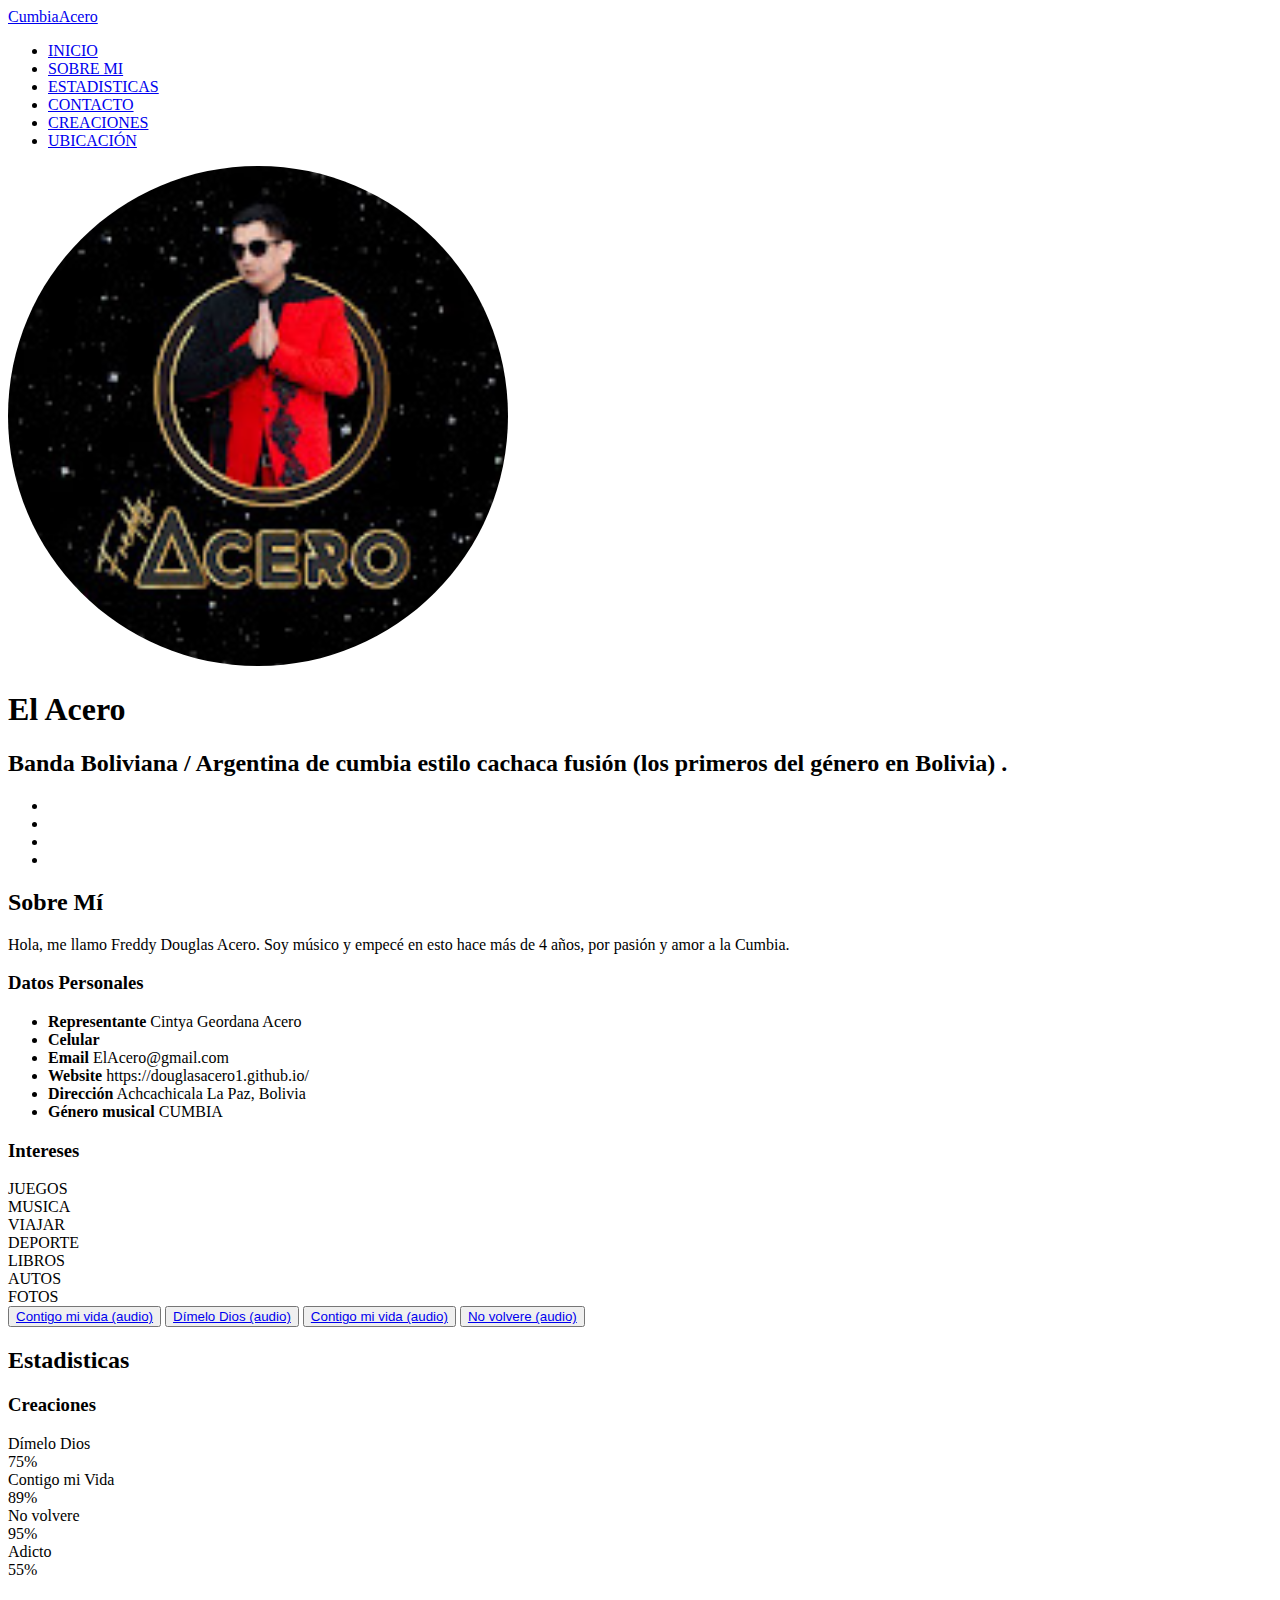
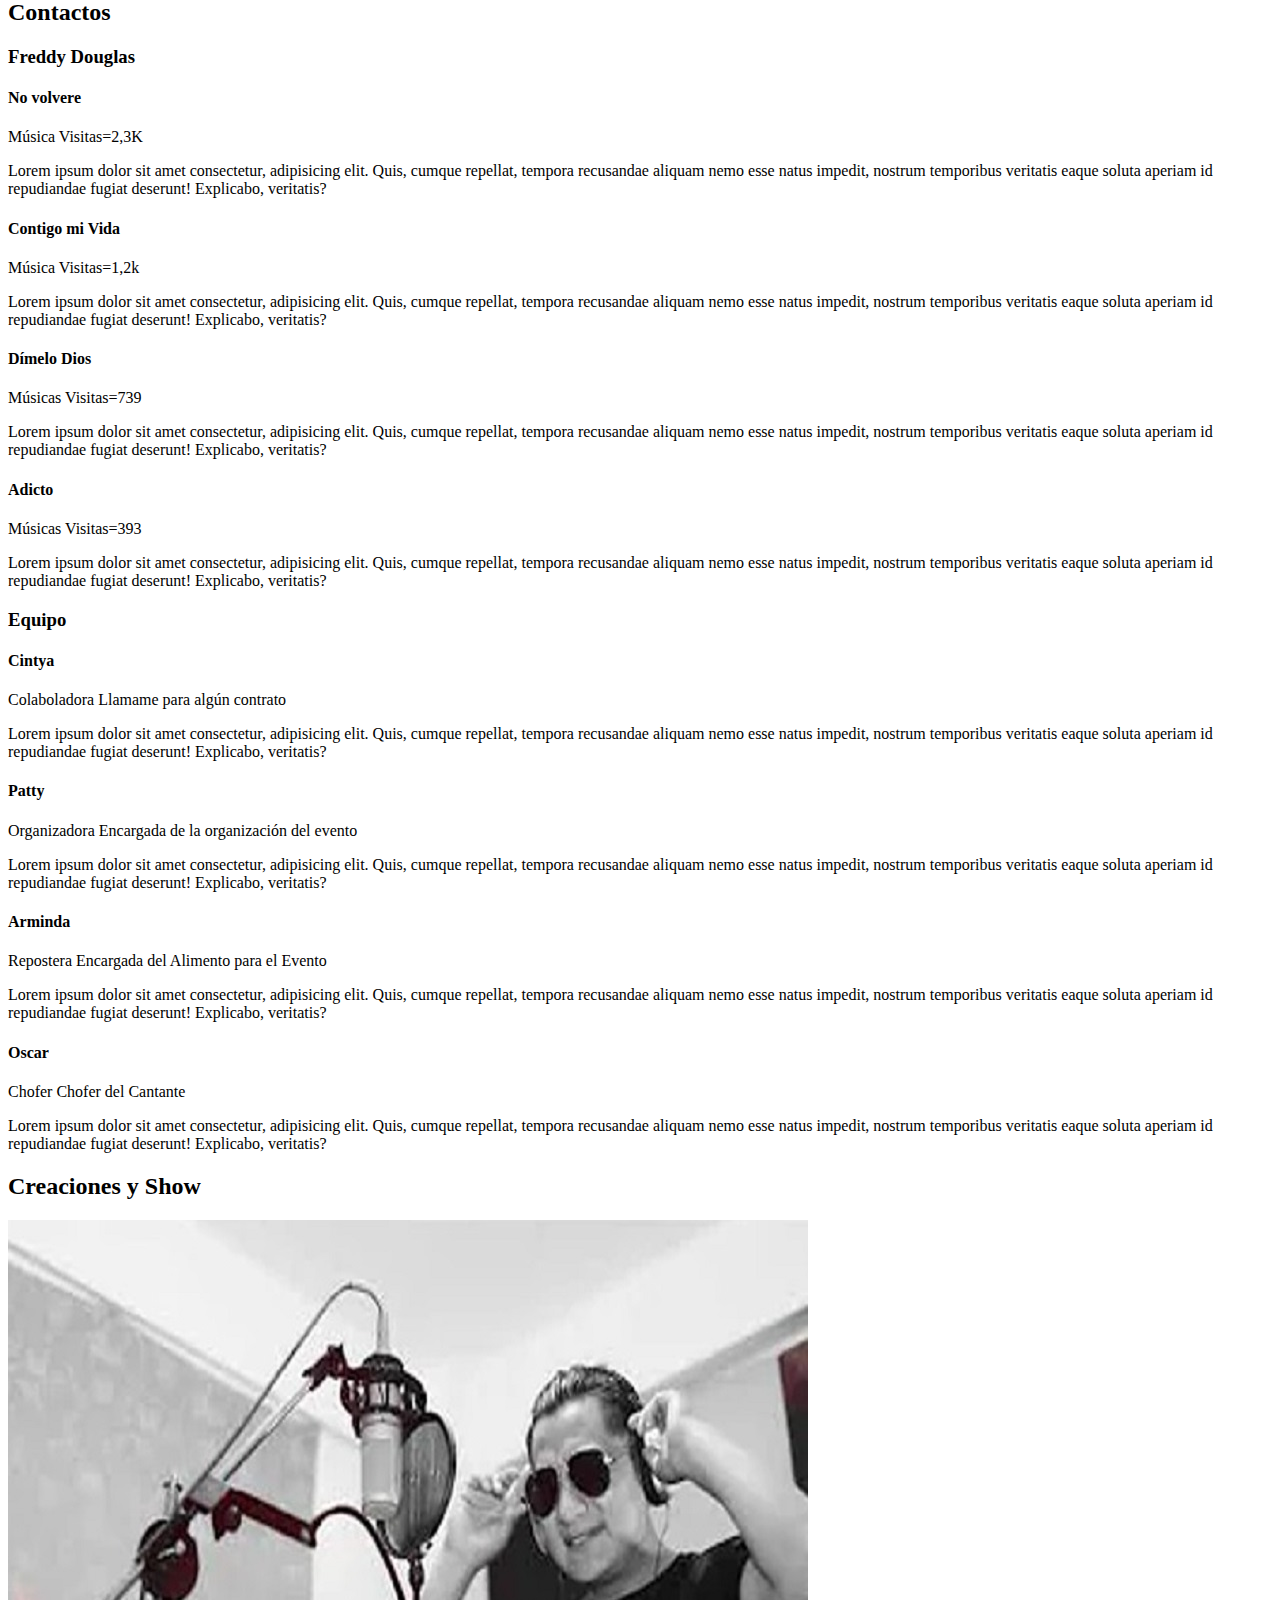
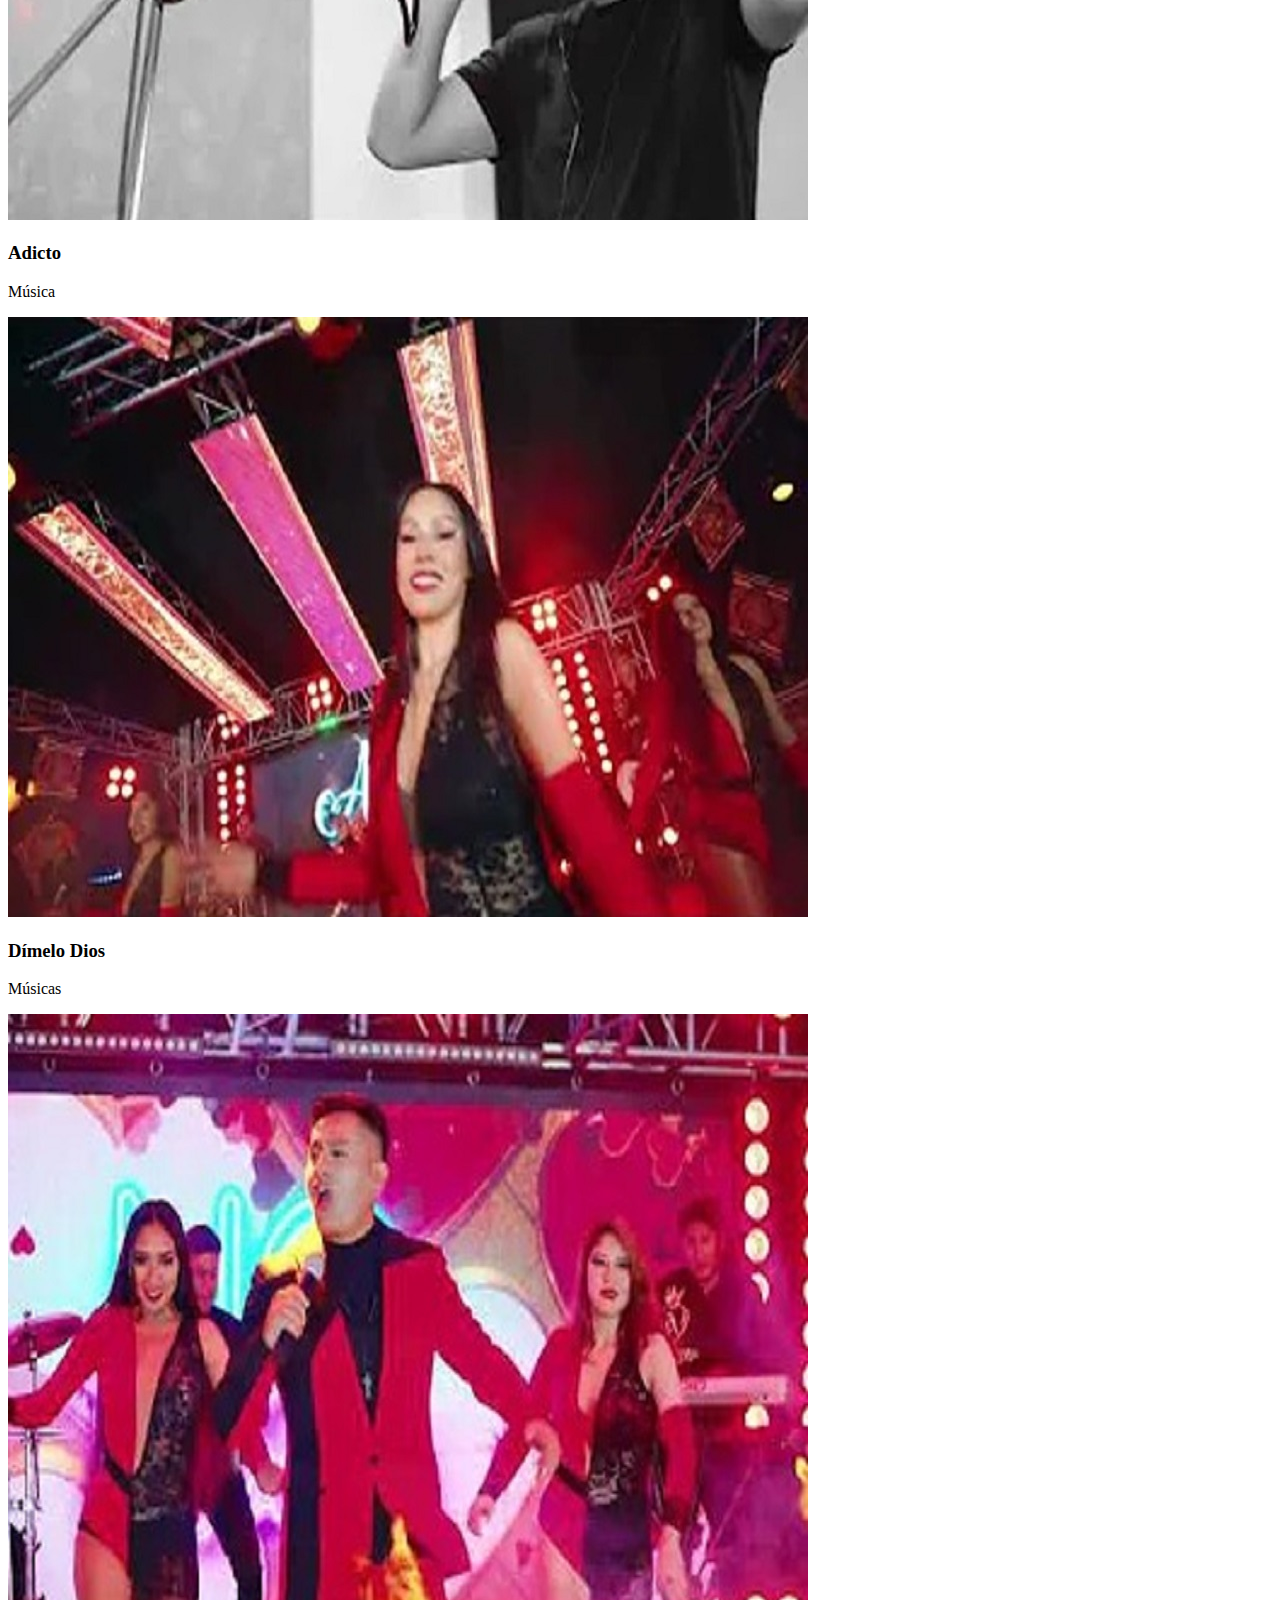
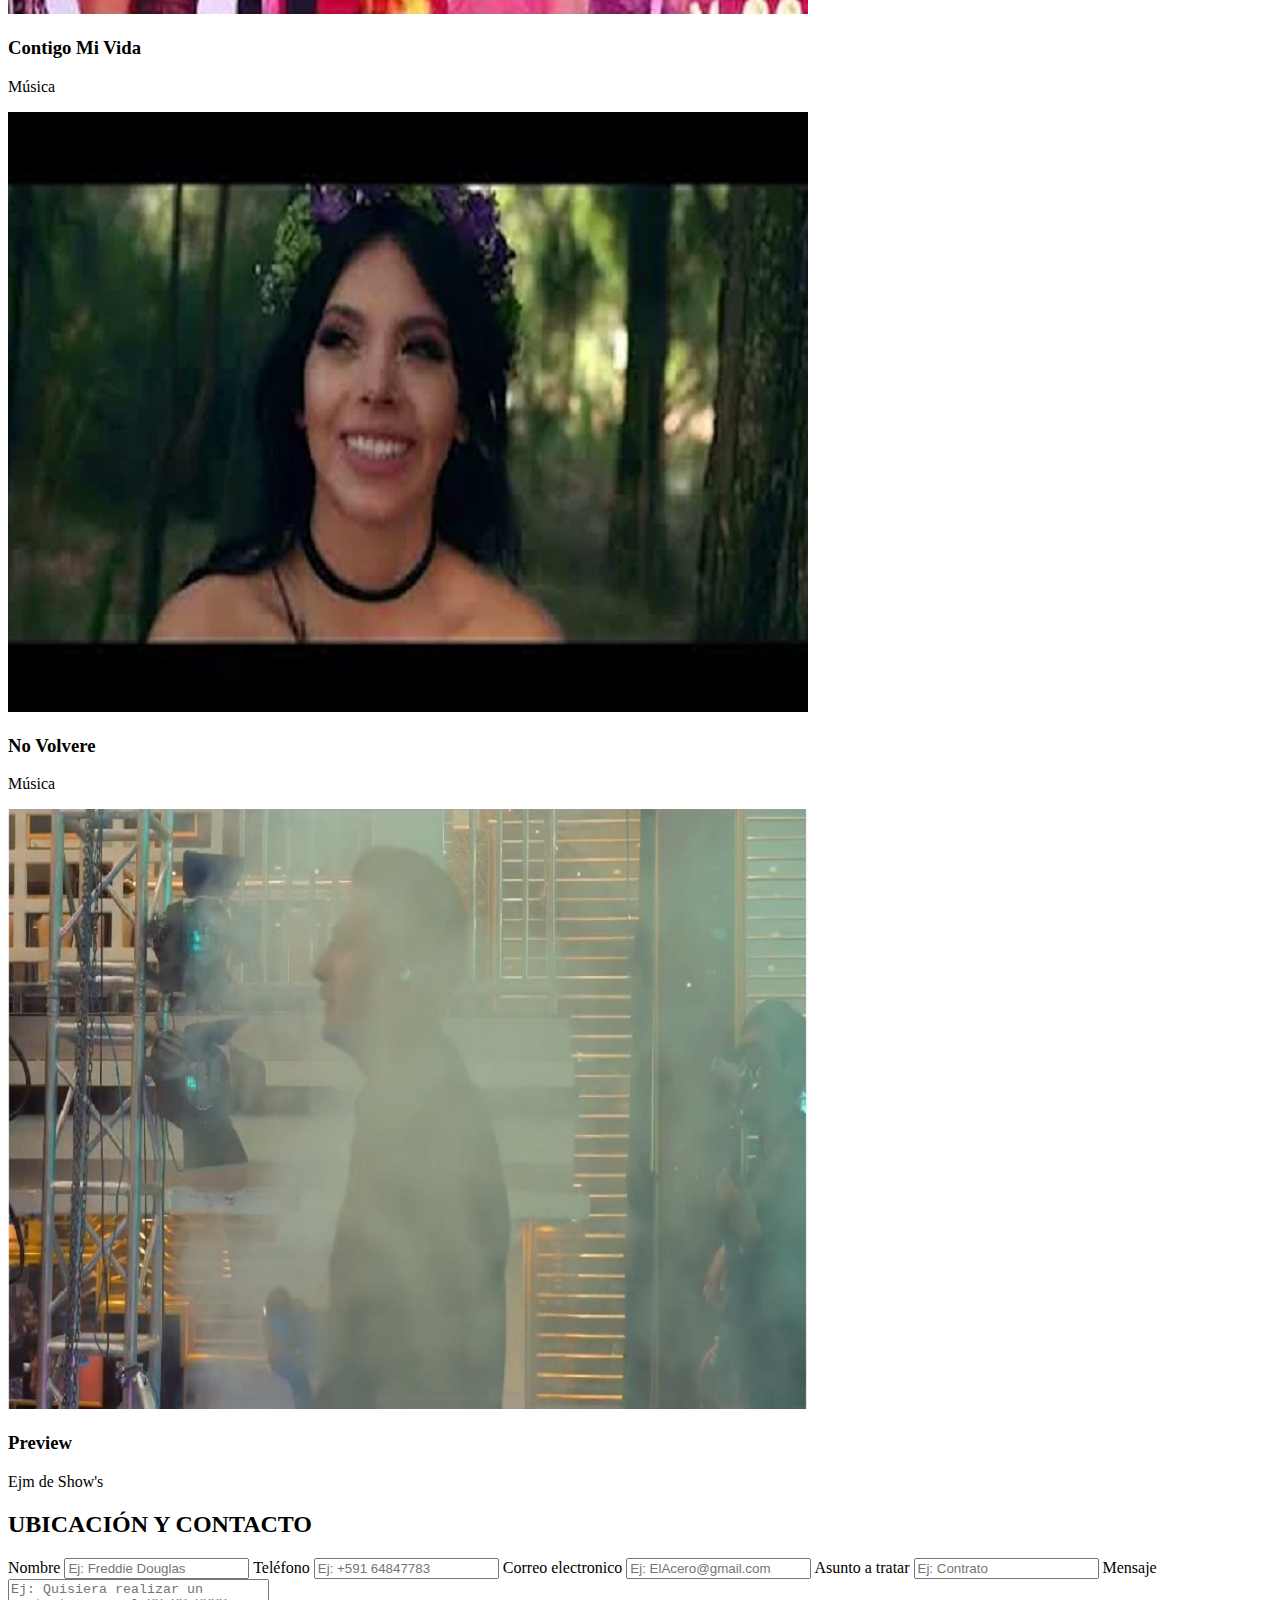
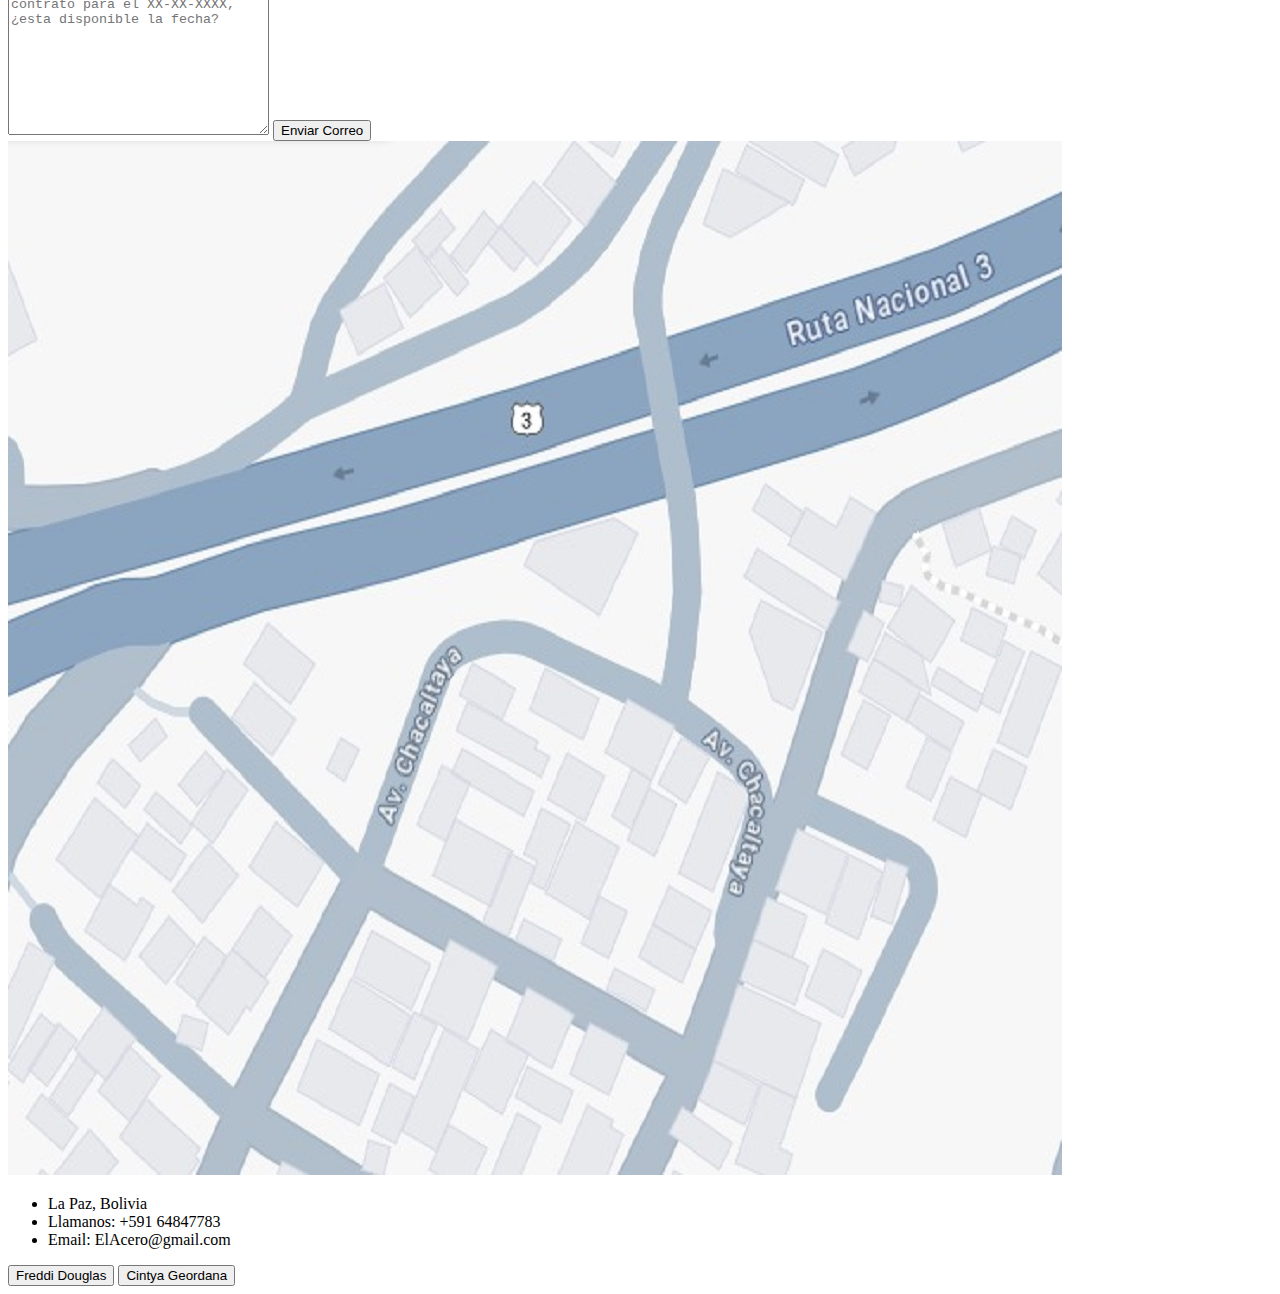
==== index.html @ b6b7508f "Update index.html" ====
<!DOCTYPE html>
<html lang="es">
<head>
    <meta charset="UTF-8">
    <meta http-equiv="X-UA-Compatible" content="IE=edge">
    <meta name="viewport" content="width=device-width, initial-scale=1.0">
    <link rel="stylesheet" href="https://cdnjs.cloudflare.com/ajax/libs/font-awesome/6.1.2/css/all.min.css" integrity="sha512-1sCRPdkRXhBV2PBLUdRb4tMg1w2YPf37qatUFeS7zlBy7jJI8Lf4VHwWfZZfpXtYSLy85pkm9GaYVYMfw5BC1A==" crossorigin="anonymous"referrerpolicy="no-referrer" />
    <title>CumbiaAcero</title>
    <link rel="stylesheet" href="estilos.css">
    <link rel="stylesheet" href="fontawesome/css/all.css">
</head>
<body>
    <!-- MENU ENCABEZADO -->
    <div class="contenedor-header">
        <header>
            <div class="logo">
                <a href="https://www.youtube.com/@freddie-elacero/videos">CumbiaAcero</a>
            </div>
            <nav id="nav">
                <ul>
                    <li><a href="#inicio" onclick="seleccionar()">INICIO</a></li>
                    <li><a href="#sobremi" onclick="seleccionar()">SOBRE MI</a></li>
                    <li><a href="#skills" onclick="seleccionar()">ESTADISTICAS</a></li>
                    <li><a href="#curriculum" onclick="seleccionar()">CONTACTO</a></li>
                    <li><a href="#portfolio" onclick="seleccionar()">CREACIONES</a></li>
                    <li><a href="#contacto" onclick="seleccionar()">UBICACIÓN</a></li>
                </ul>
            </nav>
            <div class="nav-responsive" onclick="mostrarOcultarMenu()">
                <i class="fa-solid fa-bars"></i>
            </div>
        </header>
    </div>

    <!-- SECCION INICIO -->
    <section id="inicio" class="inicio">
        <div class="contenido-banner">
            <div class="contenedor-img">
                <img src="img/acero.png" alt="">
            </div>
            <h1>El Acero</h1>
            <h2>Banda Boliviana / Argentina de cumbia estilo cachaca fusión (los primeros del género en Bolivia) .</h2>
            <div class="redes">
                <ul>
                    <li style="--cl:#ff0095">
                        <a href="https://www.instagram.com/cumbiaacero_grupo_musical?igsh=eHV0cDlzOTNmYm5s"><i class="fa-brands fa-instagram"></i></a>
                    </li>
                    <li style="--cl:#ff0095">
                        <a href="https://www.tiktok.com/@cumbia.acero?_t=8jAmJbeR058&_r=1"><i class="fa-brands fa-tiktok"></i></a>
                    </li>
                    <li style="--cl:#43d854">
                        <a href="https://wa.me/77791250"><i class="fa-brands fa-whatsapp"></i></a>
                    </li>
                    <li style="--cl:#55acee">
                        <a href="https://www.facebook.com/profile.php?id=61555500551900&mibextid=ZbWKwL"><i class="fa-brands fa-facebook-f"></i></a>
                    </li>
                </ul>
            </div>
        </div>
    </section>

    <!-- SECCION SOBRE MI -->
    <section id="sobremi" class="sobremi">
        <div class="contenido-seccion">
            <h2>Sobre Mí</h2>
            <p><span>Hola, me llamo Freddy Douglas Acero.</span> Soy músico y empecé en esto hace más de 4 años, por pasión y amor a la Cumbia.</p>

            <div class="fila">
                <!-- datos personales -->
                <div class="col">
                    <h3>Datos Personales</h3>
                    <ul>
                        <li>
                            <strong>Representante</strong>
                            Cintya Geordana Acero
                        </li>
                        <li>
                            <strong>Celular</strong>
                        </li>
                        <li>
                            <strong>Email</strong>
                            ElAcero@gmail.com
                        </li>
                        <li>
                            <strong>Website</strong>
                            https://douglasacero1.github.io/
                        </li>
                        <li>
                            <strong>Dirección</strong>
                            Achcachicala La Paz, Bolivia
                        </li>
                        <li>
                            <strong>Género musical</strong>
                            <span>CUMBIA</span>
                        </li>
                    </ul>
                </div>

                <!-- intereses -->
                <div class="col">
                    <h3>Intereses</h3>
                    <div class="contenedor-intereses">
                        <div class="interes">
                            <i class="fa-solid fa-gamepad"></i>
                            <span>JUEGOS</span>
                        </div>
                        <div class="interes">
                            <i class="fa-solid fa-headphones"></i>
                            <span>MUSICA</span>
                        </div>
                        <div class="interes">
                            <i class="fa-solid fa-plane"></i>
                            <span>VIAJAR</span>
                        </div>
                        <div class="interes">
                            <i class="fa-solid fa-person-hiking"></i>
                            <span>DEPORTE</span>
                        </div>
                        <div class="interes">
                            <i class="fa-solid fa-book"></i>
                            <span>LIBROS</span>
                        </div>
                        <div class="interes">
                            <i class="fa-solid fa-car"></i>
                            <span>AUTOS</span>
                        </div>
                        <div class="interes">
                            <i class="fa-solid fa-camera"></i>
                            <span>FOTOS</span>
                        </div>
                        
                    </div>
                </div>
            </div>
            <button>
               <a href="audio/ContigoMiVidaMP3.mp3" download="Música_Audio"><span>Contigo mi vida (audio)</span> <i class="fa-solid fa-download"></i>
                <span class="overlay"></span></a>
            </button>
            <button>
                <a href="audio/DímeloDiosMP3.mp3" download="Música_Audio"><span>Dímelo Dios (audio)</span> <i class="fa-solid fa-download"></i>
                 <span class="overlay"></span></a>
             </button>
             <button>
                <a href="audio/ContigoMiVidaMP3.mp3" download="Música_Audio"><span>Contigo mi vida (audio)</span> <i class="fa-solid fa-download"></i>
                 <span class="overlay"></span></a>
             </button>
             <button>
                <a href="audio/No-VolvereMP3.mp3" download="Música_Audio"><span>No volvere (audio)</span> <i class="fa-solid fa-download"></i>
                 <span class="overlay"></span></a>
             </button>
        </div>
    </section>

    <!-- SECCION SKILLS -->
    <section class="skills" id="skills">
        <div class="contenido-seccion">
            <h2>Estadisticas</h2>
            <div class="fila">
                <!-- Technical Skill -->
                <div class="col">
                    <h3>Creaciones</h3>
                    <div class="skill">
                        <span>Dímelo Dios</span>
                        <div class="barra-skill">
                            <div class="progreso">
                                <span>75%</span>
                            </div>
                        </div>
                    </div>
                    <div class="skill">
                        <span>Contigo mi Vida</span>
                        <div class="barra-skill">
                            <div class="progreso">
                                <span>89%</span>
                            </div>
                        </div>
                    </div>
                    <div class="skill">
                        <span>No volvere</span>
                        <div class="barra-skill">
                            <div class="progreso">
                                <span>95%</span>
                            </div>
                        </div>
                    </div>
                    <div class="skill">
                        <span>Adicto</span>
                        <div class="barra-skill">
                            <div class="progreso">
                                <span>55%</span>
                            </div>
                        </div>
                    </div>
                </div>
            </div>
        </div>
    </section>

    <!-- SECCION CURRICULUM -->
    <section id="curriculum" class="curriculum">
        <div class="contenido-seccion">
            <h2>Contactos</h2>
            <div class="fila">
                <div class="col izquierda">
                    <h3>Freddy Douglas</h3>
                    <div class="item izq">
                        <h4>No volvere</h4>
                        <span class="casa">Música</span>
                        <span class="fecha">Visitas=2,3K</span>
                        <p>Lorem ipsum dolor sit amet consectetur, adipisicing elit. Quis, cumque repellat, tempora recusandae aliquam nemo esse natus impedit, nostrum temporibus veritatis eaque soluta aperiam id repudiandae fugiat deserunt! Explicabo, veritatis?</p>
                        <div class="conectori">
                            <div class="circuloi"></div>
                        </div>
                    </div>
                    <div class="item izq">
                        <h4>Contigo mi Vida</h4>
                        <span class="casa">Música</span>
                        <span class="fecha">Visitas=1,2k</span>
                        <p>Lorem ipsum dolor sit amet consectetur, adipisicing elit. Quis, cumque repellat, tempora recusandae aliquam nemo esse natus impedit, nostrum temporibus veritatis eaque soluta aperiam id repudiandae fugiat deserunt! Explicabo, veritatis?</p>
                        <div class="conectori">
                            <div class="circuloi"></div>
                        </div>
                    </div>
                    <div class="item izq">
                        <h4>Dímelo Dios</h4>
                        <span class="casa">Músicas</span>
                        <span class="fecha">Visitas=739</span>
                        <p>Lorem ipsum dolor sit amet consectetur, adipisicing elit. Quis, cumque repellat, tempora recusandae aliquam nemo esse natus impedit, nostrum temporibus veritatis eaque soluta aperiam id repudiandae fugiat deserunt! Explicabo, veritatis?</p>
                        <div class="conectori">
                            <div class="circuloi"></div>
                        </div>
                    </div>
                    <div class="item izq">
                        <h4>Adicto</h4>
                        <span class="casa">Músicas</span>
                        <span class="fecha">Visitas=393</span>
                        <p>Lorem ipsum dolor sit amet consectetur, adipisicing elit. Quis, cumque repellat, tempora recusandae aliquam nemo esse natus impedit, nostrum temporibus veritatis eaque soluta aperiam id repudiandae fugiat deserunt! Explicabo, veritatis?</p>
                        <div class="conectori">
                            <div class="circuloi"></div>
                        </div>
                    </div>
                </div>

                <div class="col derecha">
                    <h3>Equipo</h3>
                    <div class="item der">
                        <h4>Cintya</h4>
                        <span class="casa">Colaboladora</span>
                        <span class="fecha">Llamame para algún contrato</span>
                        <p>Lorem ipsum dolor sit amet consectetur, adipisicing elit. Quis, cumque repellat, tempora recusandae aliquam nemo esse natus impedit, nostrum temporibus veritatis eaque soluta aperiam id repudiandae fugiat deserunt! Explicabo, veritatis?</p>
                        <div class="conectord">
                            <div class="circulod"></div>
                        </div>
                    </div>
                    <div class="item der">
                        <h4>Patty</h4>
                        <span class="casa">Organizadora</span>
                        <span class="fecha">Encargada de la organización del evento</span>
                        <p>Lorem ipsum dolor sit amet consectetur, adipisicing elit. Quis, cumque repellat, tempora recusandae aliquam nemo esse natus impedit, nostrum temporibus veritatis eaque soluta aperiam id repudiandae fugiat deserunt! Explicabo, veritatis?</p>
                        <div class="conectord">
                            <div class="circulod"></div>
                        </div>
                    </div>
                    <div class="item der">
                        <h4>Arminda</h4>
                        <span class="casa">Repostera</span>
                        <span class="fecha">Encargada del Alimento para el Evento</span>
                        <p>Lorem ipsum dolor sit amet consectetur, adipisicing elit. Quis, cumque repellat, tempora recusandae aliquam nemo esse natus impedit, nostrum temporibus veritatis eaque soluta aperiam id repudiandae fugiat deserunt! Explicabo, veritatis?</p>
                        <div class="conectord">
                            <div class="circulod"></div>
                        </div>
                    </div>
                    <div class="item der">
                        <h4>Oscar</h4>
                        <span class="casa">Chofer</span>
                        <span class="fecha">Chofer del Cantante</span>
                        <p>Lorem ipsum dolor sit amet consectetur, adipisicing elit. Quis, cumque repellat, tempora recusandae aliquam nemo esse natus impedit, nostrum temporibus veritatis eaque soluta aperiam id repudiandae fugiat deserunt! Explicabo, veritatis?</p>
                        <div class="conectord">
                            <div class="circulod"></div>
                        </div>
                    </div>
                </div>
            </div>
        </div>
    </section>

    <!-- SECCION PORTFOLIO -->
    <section id="portfolio" class="portfolio">
        <div class="contenido-seccion">
            <h2>Creaciones y Show</h2>
            <div class="galeria">
                <div class="proyecto">
                    <img src="img/G1.jpeg" alt="">
                    <div class="overlay">
                        <h3>Adicto</h3>
                        <p>Música</p>
                    </div>
                </div>
                <div class="proyecto">
                    <img src="img/G2.jpeg" alt="">
                    <div class="overlay">
                        <h3>Dímelo Dios</h3>
                        <p>Músicas</p>
                    </div>
                </div>
                <div class="proyecto">
                    <img src="img/G3.jpeg" alt="">
                    <div class="overlay">
                        <h3>Contigo Mi Vida</h3>
                        <p>Música</p>
                    </div>
                </div>
                <div class="proyecto">
                    <img src="img/G4.jpeg" alt="">
                    <div class="overlay">
                        <h3>No Volvere</h3>
                        <p>Música</p>
                    </div>
                </div>
                <div class="proyecto">
                    <img src="img/G5.jpeg" alt="">
                    <div class="overlay">
                        <h3>Preview</h3>
                        <p>Ejm de Show's</p>
                    </div>
                </div>
            </div>
        </div>
    </section>

    <!-- SECCION CONTACTO -->
    <section id="contacto" class="contacto">
        <div class="contenido-seccion">
            <h2>UBICACIÓN Y CONTACTO</h2>
            <div class="fila">
                <!-- Formulario -->
                        <form action="https://formsubmit.co/bismarott1029@gmail.com" method="POST" class="col">
                            <label for="name">Nombre</label>
                            <input type="text" placeholder="Ej: Freddie Douglas" name="name">

                            <label for="name">Teléfono</label>
                            <input type="text" placeholder="Ej: +591 64847783" name="phone">

                            <label for="name">Correo electronico</label>
                            <input type="text" placeholder="Ej: ElAcero@gmail.com" name="gmail">

                            <label for="name">Asunto a tratar</label>
                            <input type="text" placeholder="Ej: Contrato" name="asunto">

                            <label for="name">Mensaje</label>
                            <textarea name="texy" id="" cols="30" rows="10" placeholder="Ej: Quisiera realizar un contrato para el XX-XX-XXXX, ¿esta disponible la fecha?"></textarea>
                            <button>
                                <Span>Enviar Correo</Span><i class="fa-solid fa-paper-plane"></i>
                                <span class="overlay"></span>
                            </button>
                        </form>
                       
                <!-- Mapa -->
                <div class="col">
                    <img src="img/ubicacion.jpeg" alt="">
                    <div class="info">
                        <ul>
                            <li>
                                <i class="fa-solid fa-location-dot"></i>
                                La Paz, Bolivia
                            </li>
                            <li>
                                <i class="fa-solid fa-mobile-screen"></i>
                                Llamanos: +591 64847783
                            </li>
                            <li>
                                <i class="fa-solid fa-envelope"></i>
                                Email: ElAcero@gmail.com
                            </li>
                        </ul>
                    </div>
                </div>
            </div>
        </div>
    </section>

    <!-- footer -->
    <footer>
        <a href="#inicio" class="arriba">
            <i class="fa-solid fa-angles-up"></i>
        </a>
        <div class="redes2">
  <!--   <button style="--clr:#EA00FF"><span>Button</span><i></i></button> -->
  <!-- <button style="--clr:#FFF01F"><span>Button</span><i></i></button> -->
  <!-- <button style="--clr:#7FFF00"><span>Button</span><i></i></button> -->
  <!-- <button style="--clr:#FF5E00"><span>Button</span><i></i></button> -->
  <button style="--clr:#39FF14"><span>Freddi Douglas</span><i><a href="https://wa.me/59164847783"></a></i></button>
  <!-- <button style="--clr:#FF3131"><span>Button</span><i></i></button> -->
  <!-- <button style="--clr:#1F51FF"><span>Button</span><i></i></button> -->
  <button style="--clr:#FF44CC"><span>Cintya Geordana</span><i><a href="https://wa.me/59177791250"></a></i></button>
  <!-- <button style="--clr:#BC13FE"><span>Button</span><i></i></button> -->
  <!-- <button style="--clr:#E7EE4F"><span>Button</span><i></i></button> -->
  <!-- <button style="--clr:#FF1493"><span>Button</span><i></i></button> -->
  <!-- <button style="--clr:#CCFF00"><span>Button</span><i></i></button> -->
    </footer>

    <script src="script.js"></script>
</body>
</html>
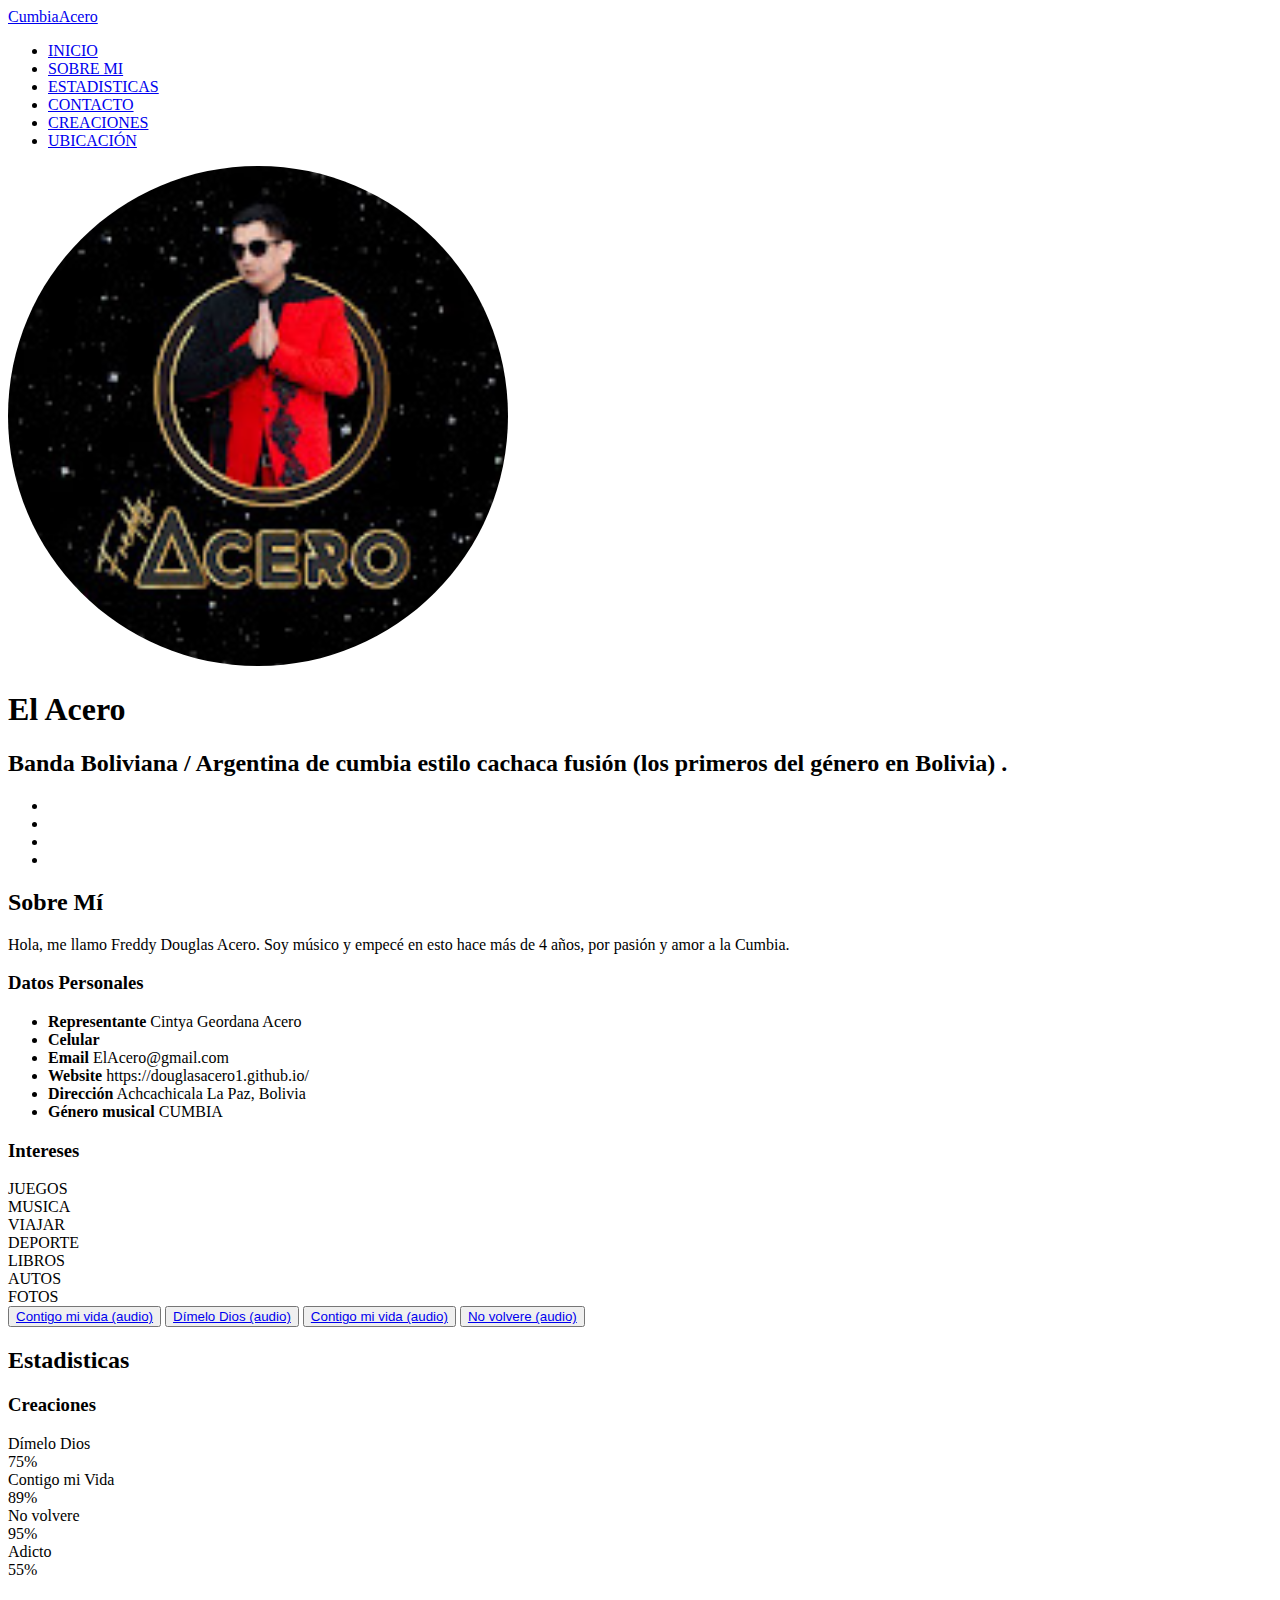
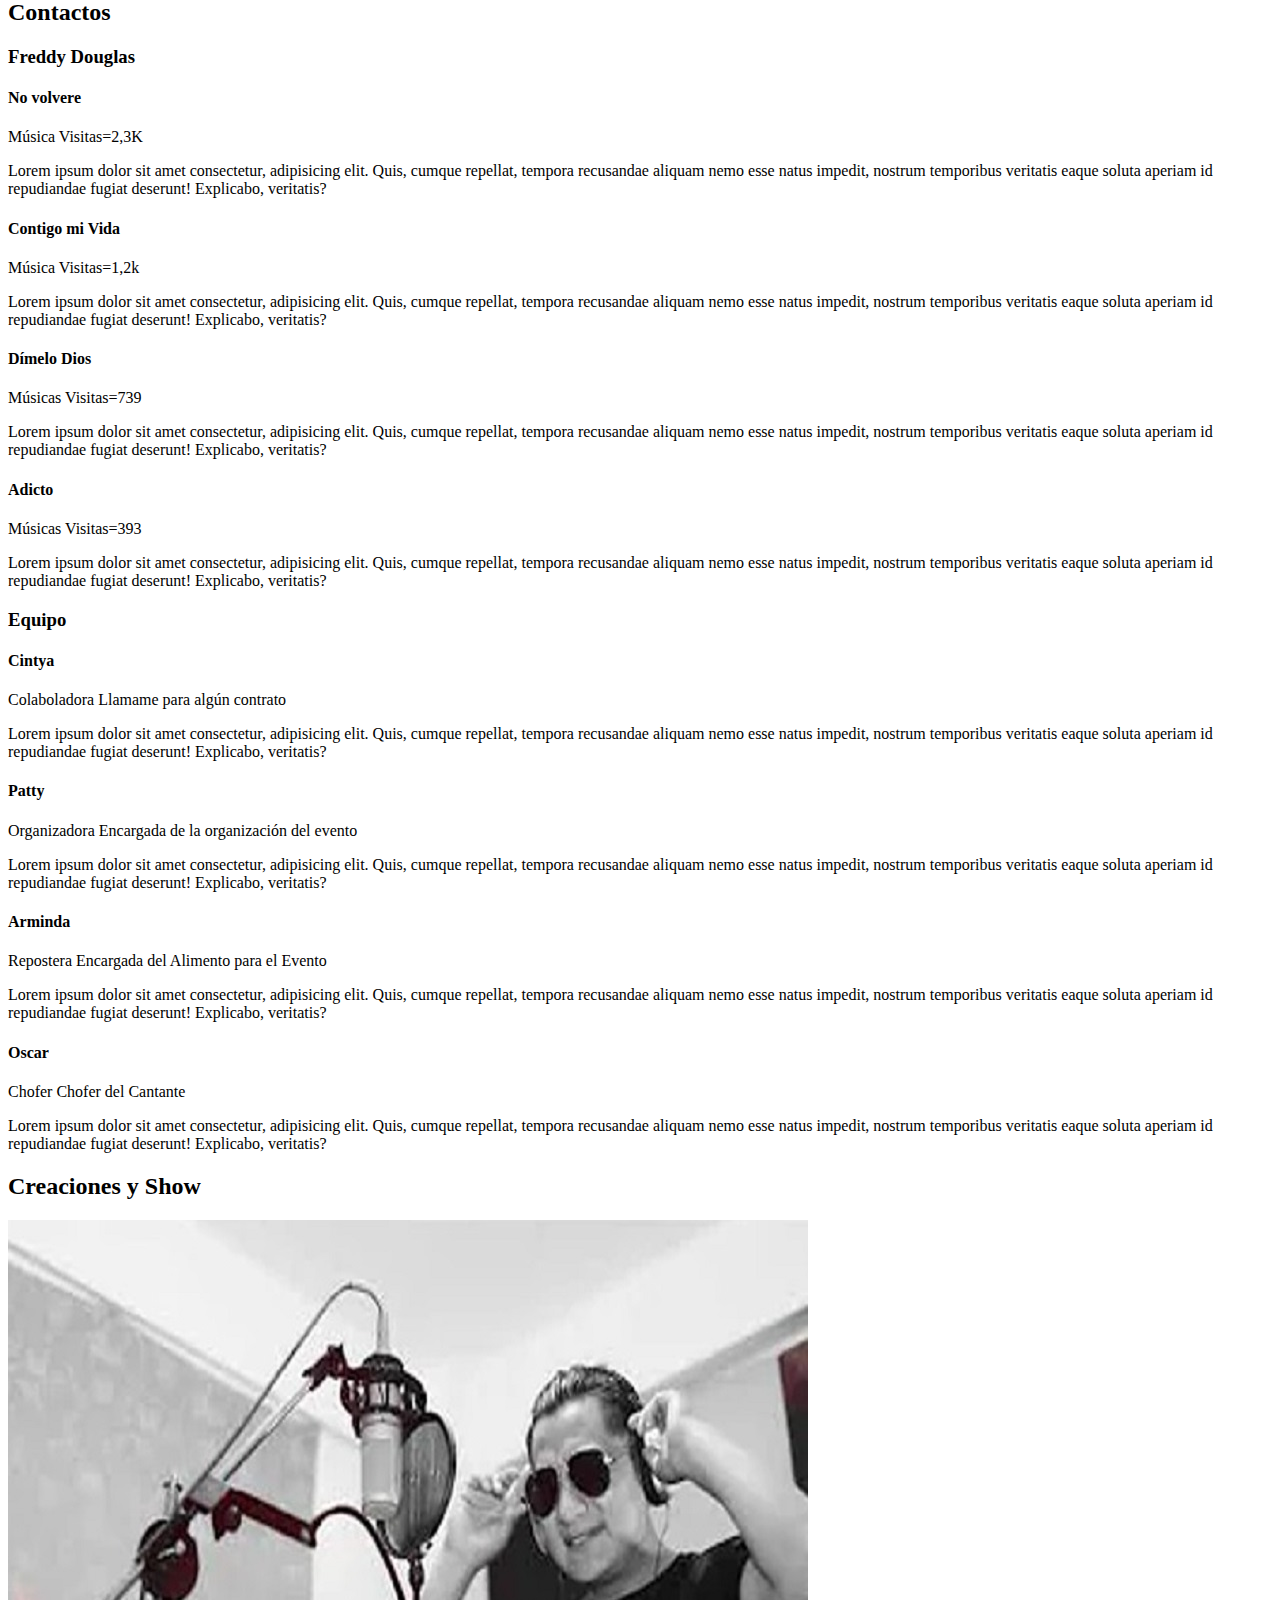
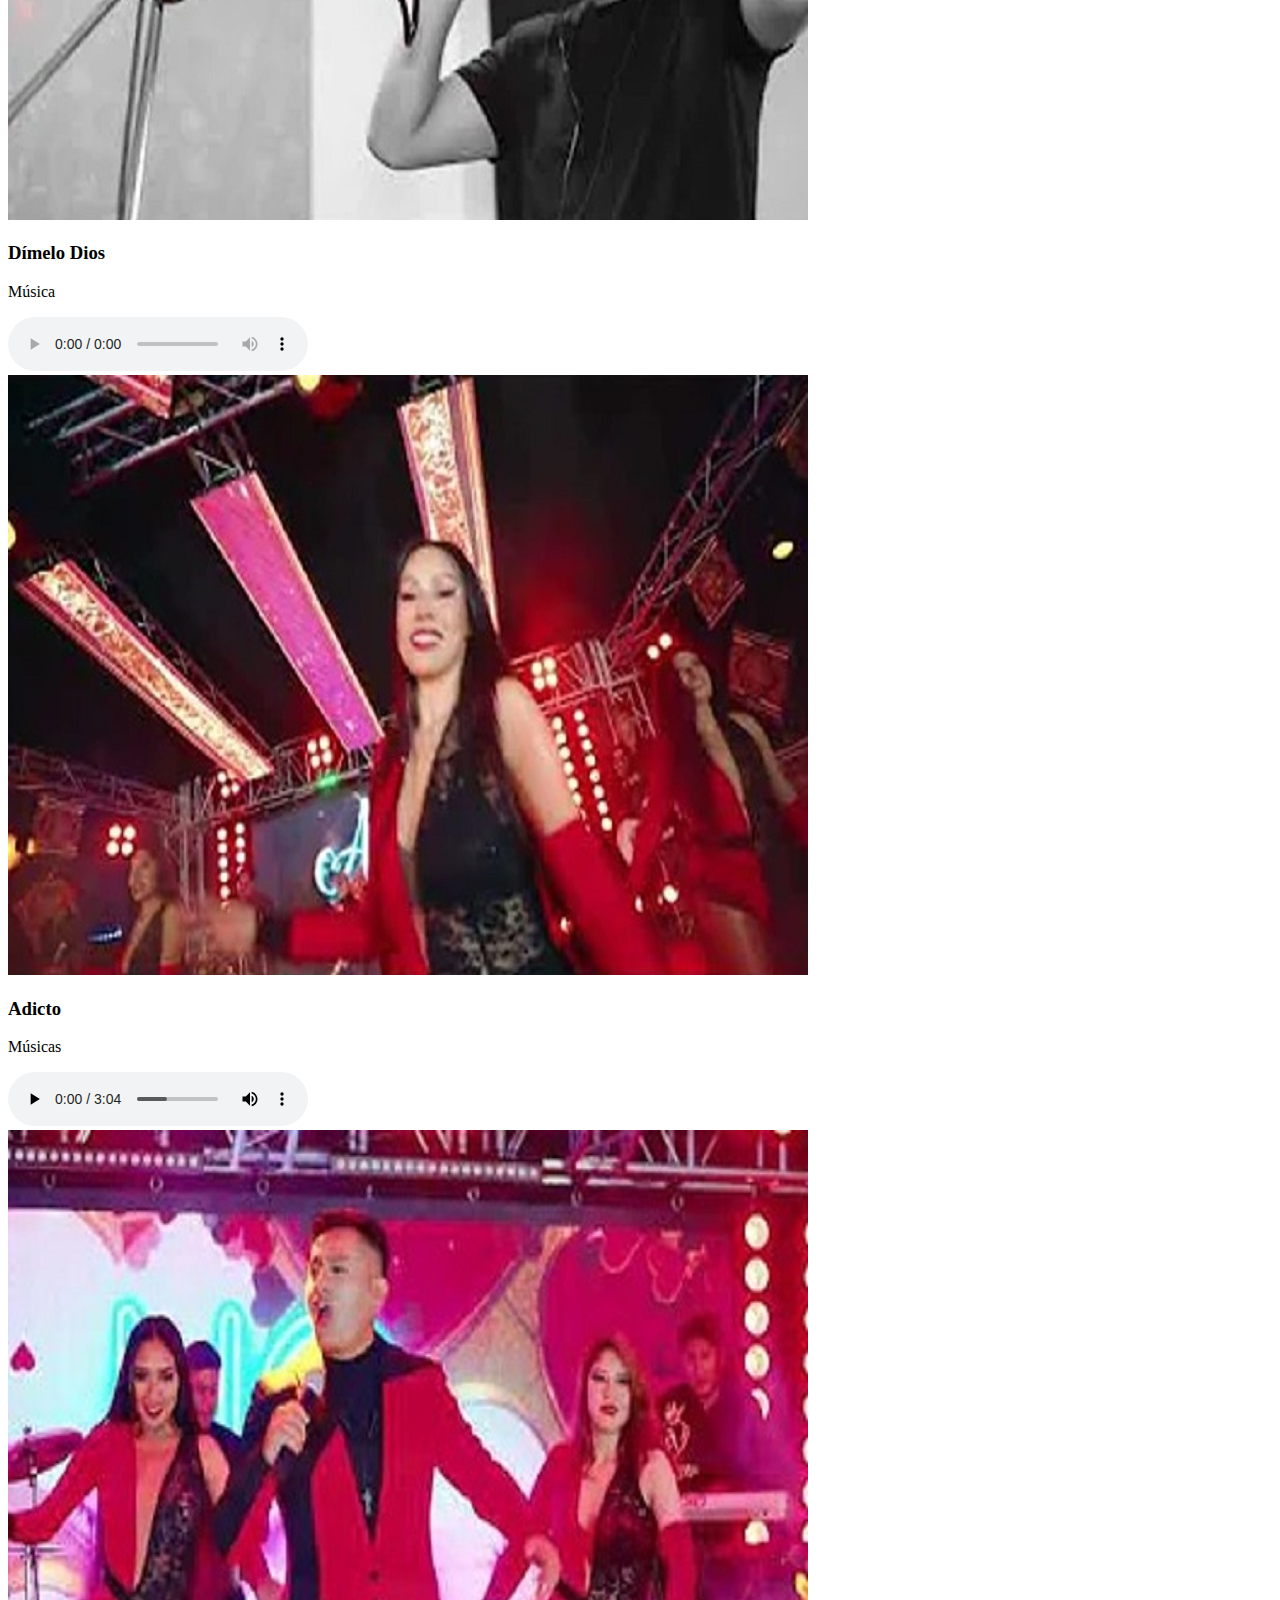
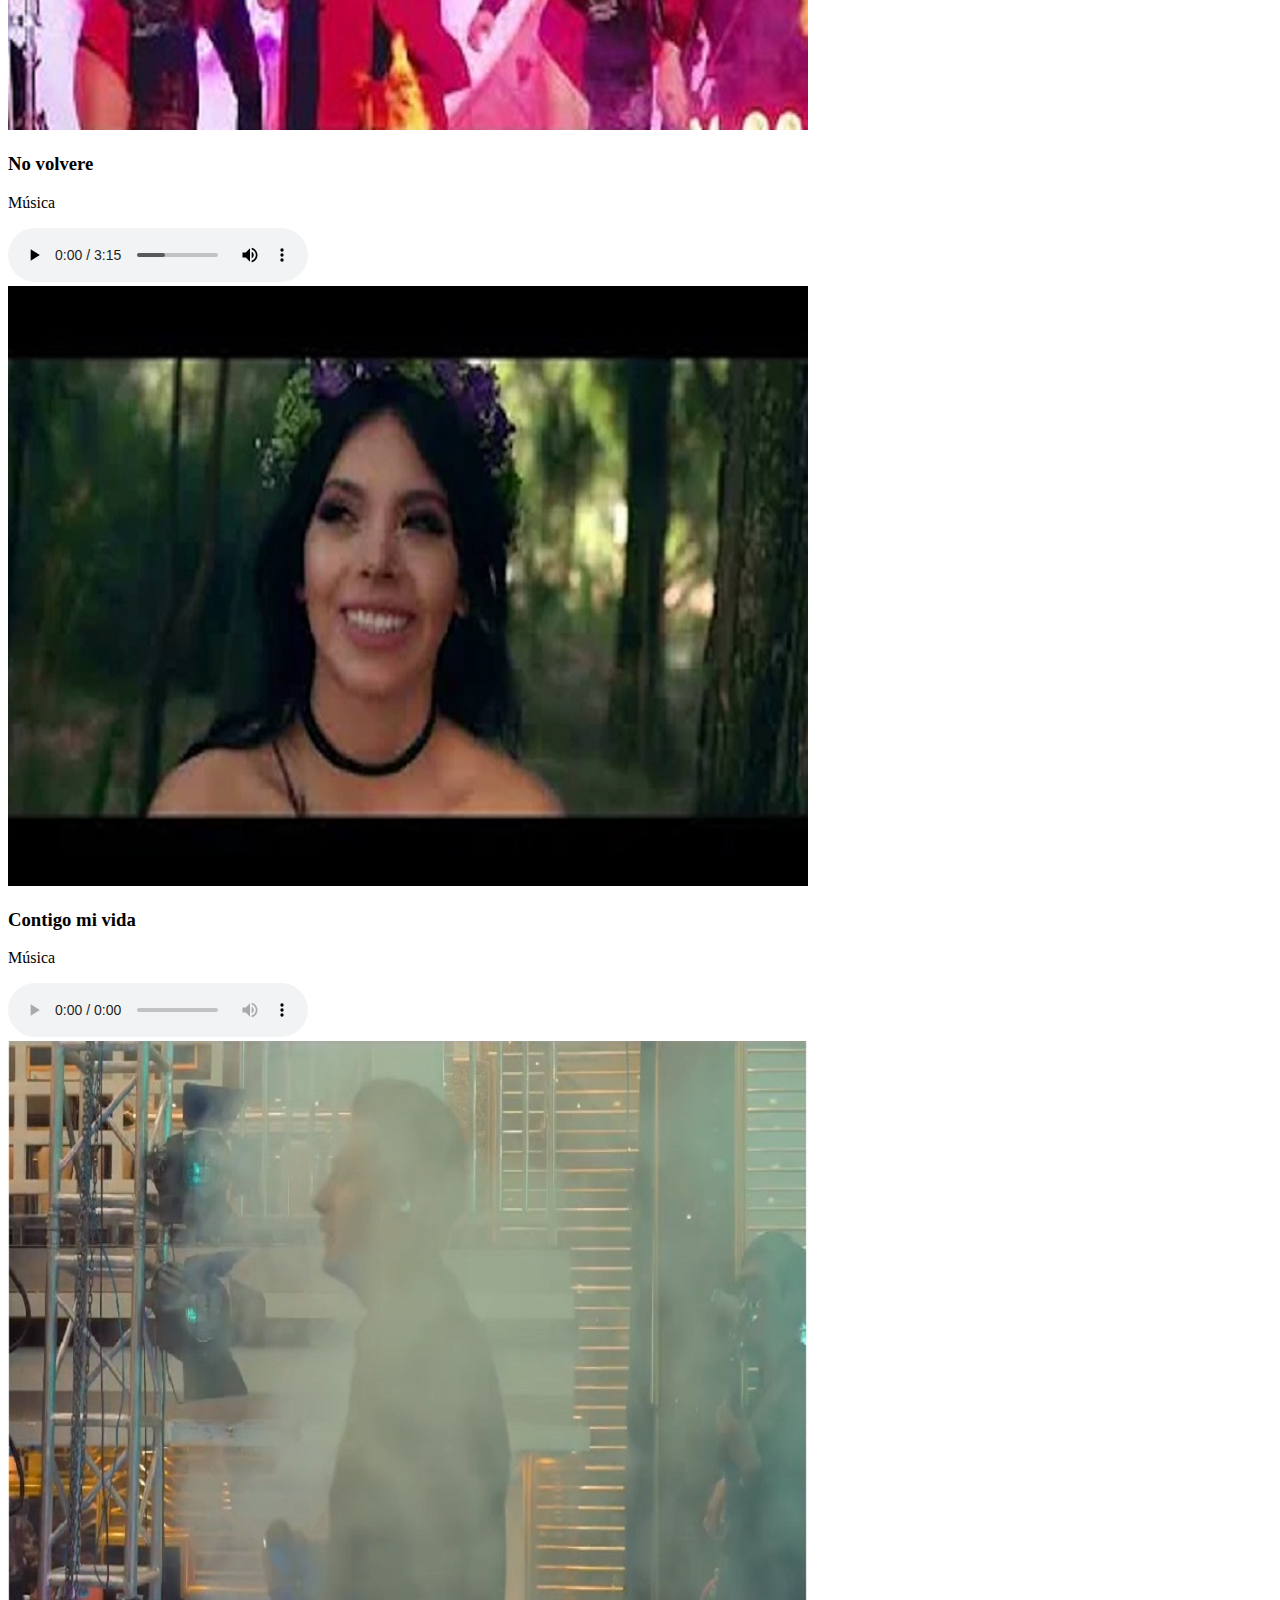
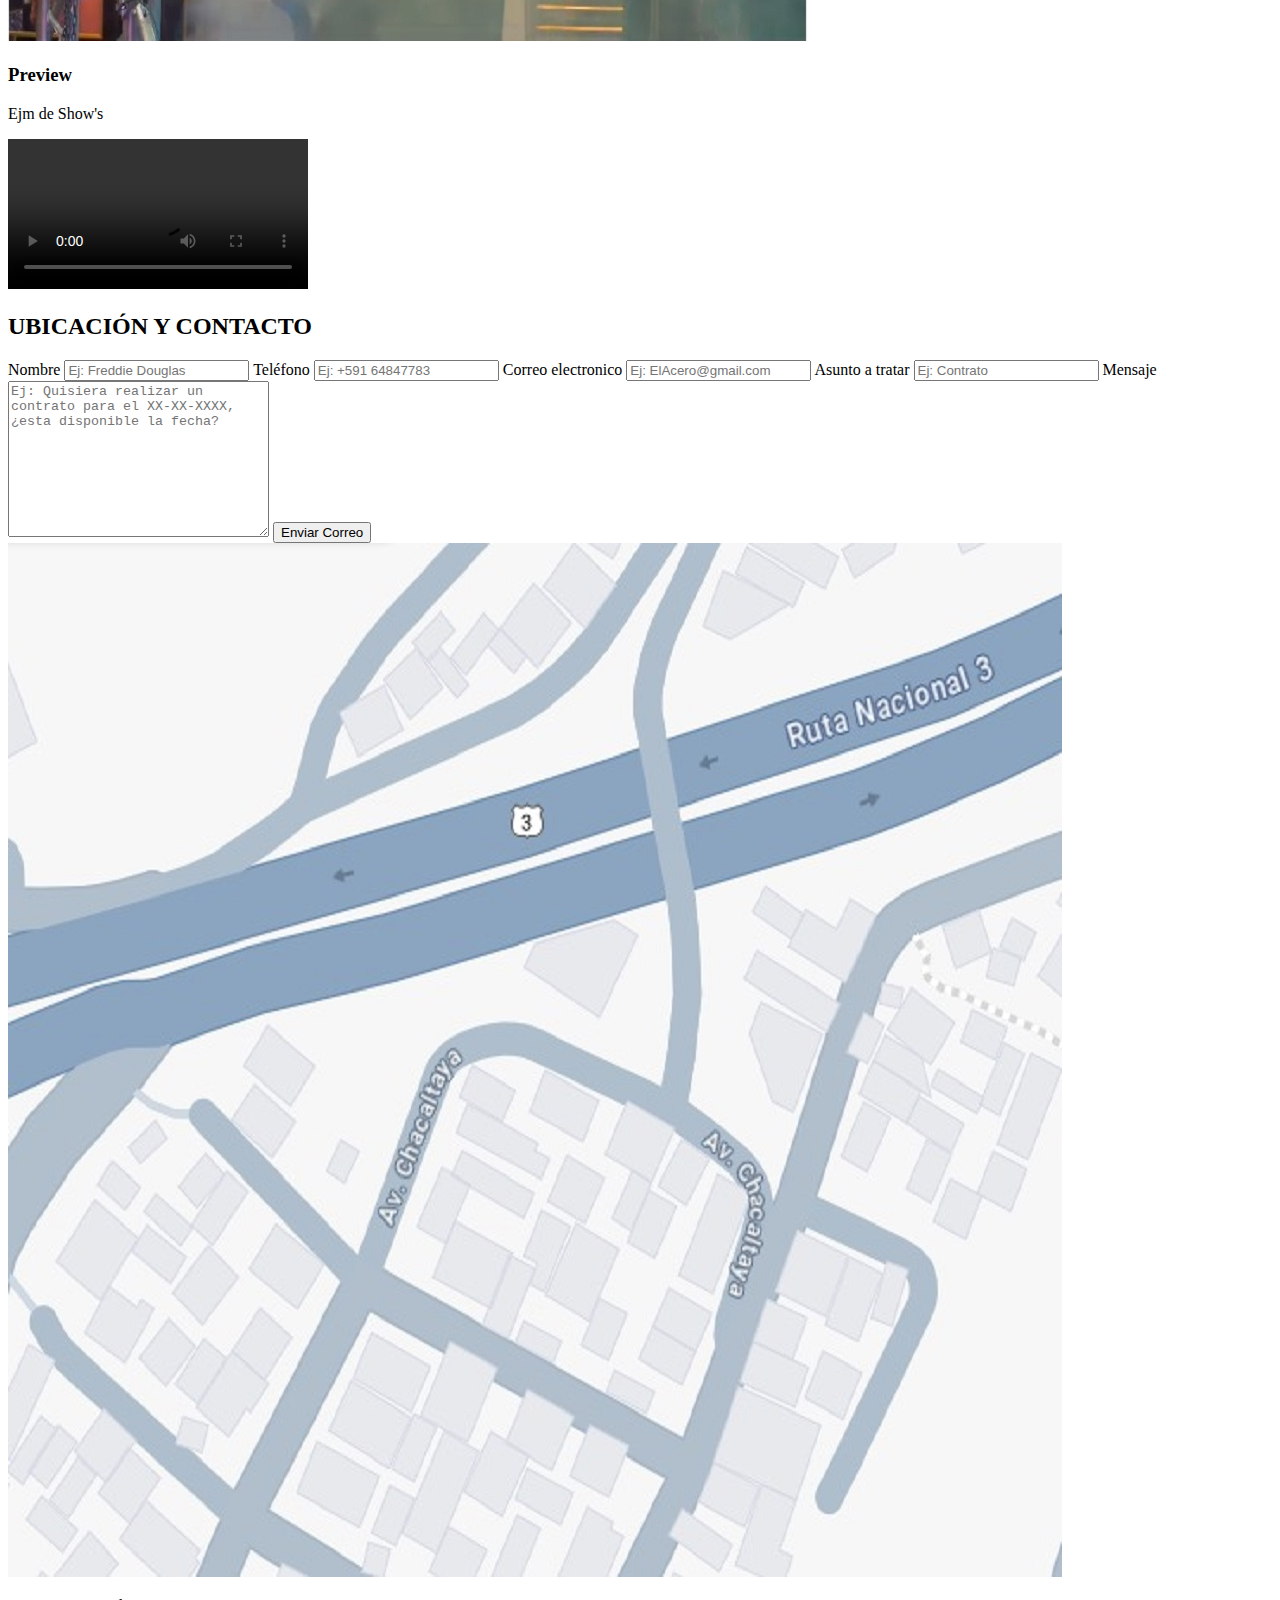
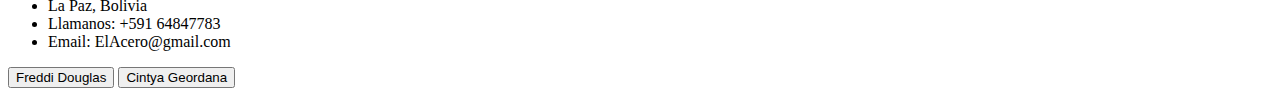
==== commit f26c23d7: "Update index.html" ====
--- a/index.html
+++ b/index.html
@@ -8,8 +8,9 @@
     <title>CumbiaAcero</title>
     <link rel="stylesheet" href="estilos.css">
     <link rel="stylesheet" href="fontawesome/css/all.css">
+    <link rel="website icon" type="png" href="img/acero.png">
 </head>
-<body>
+<body onclick="PlayAudio">
     <!-- MENU ENCABEZADO -->
     <div class="contenedor-header">
         <header>
@@ -292,29 +293,45 @@
                 <div class="proyecto">
                     <img src="img/G1.jpeg" alt="">
                     <div class="overlay">
-                        <h3>Adicto</h3>
+                        <h3>Dímelo Dios</h3>
                         <p>Música</p>
+                        <span class="space"></span>
+                        <audio autoplay controls>
+                            <source src="audio/DímeloDiosMP3.mp3" type="audio/mpeg">
+                        </audio>
                     </div>
                 </div>
                 <div class="proyecto">
                     <img src="img/G2.jpeg" alt="">
                     <div class="overlay">
-                        <h3>Dímelo Dios</h3>
+                        <h3>Adicto</h3>
                         <p>Músicas</p>
+                        <span class="space"></span>
+                        <audio autoplay controls>
+                            <source src="audio/AdictoMP3.mp3">
+                        </audio>
                     </div>
                 </div>
                 <div class="proyecto">
                     <img src="img/G3.jpeg" alt="">
                     <div class="overlay">
-                        <h3>Contigo Mi Vida</h3>
+                        <h3>No volvere</h3>
                         <p>Música</p>
+                        <span class="space"></span>
+                        <audio autoplay controls>
+                            <source src="audio/No-VolvereMP3.mp3">
+                        </audio>
                     </div>
                 </div>
                 <div class="proyecto">
                     <img src="img/G4.jpeg" alt="">
                     <div class="overlay">
-                        <h3>No Volvere</h3>
+                        <h3>Contigo mi vida</h3>
                         <p>Música</p>
+                        <span class="space"></span>
+                        <audio id="musica1" autoplay controls>
+                            <source src="audio/ContigoMiVidaMP3.mp3">
+                        </audio>
                     </div>
                 </div>
                 <div class="proyecto">
@@ -322,6 +339,9 @@
                     <div class="overlay">
                         <h3>Preview</h3>
                         <p>Ejm de Show's</p>
+                        <video autoplay controls>
+                            <source src="video/Preview-Show.mp4">
+                        </video>
                     </div>
                 </div>
             </div>
@@ -400,5 +420,6 @@
     </footer>
 
     <script src="script.js"></script>
+    <script src="audio.js"></script>
 </body>
 </html>
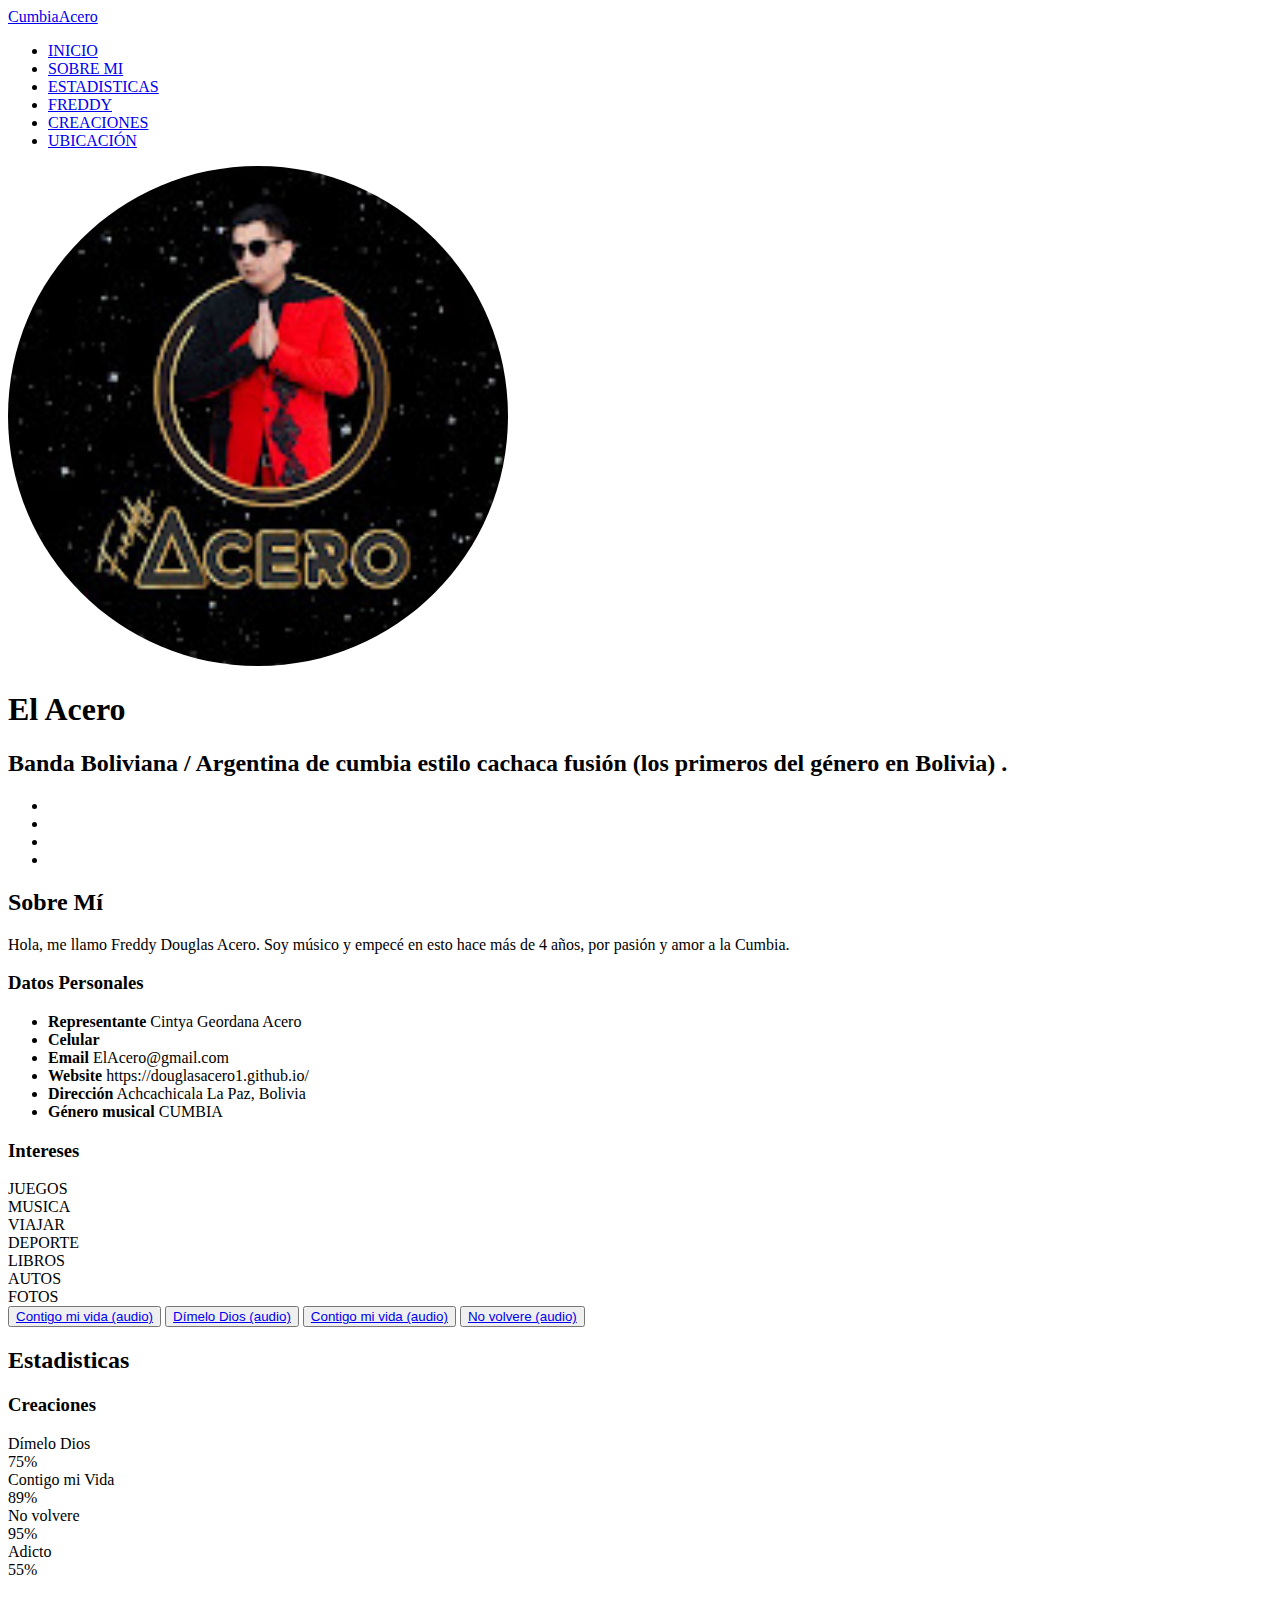
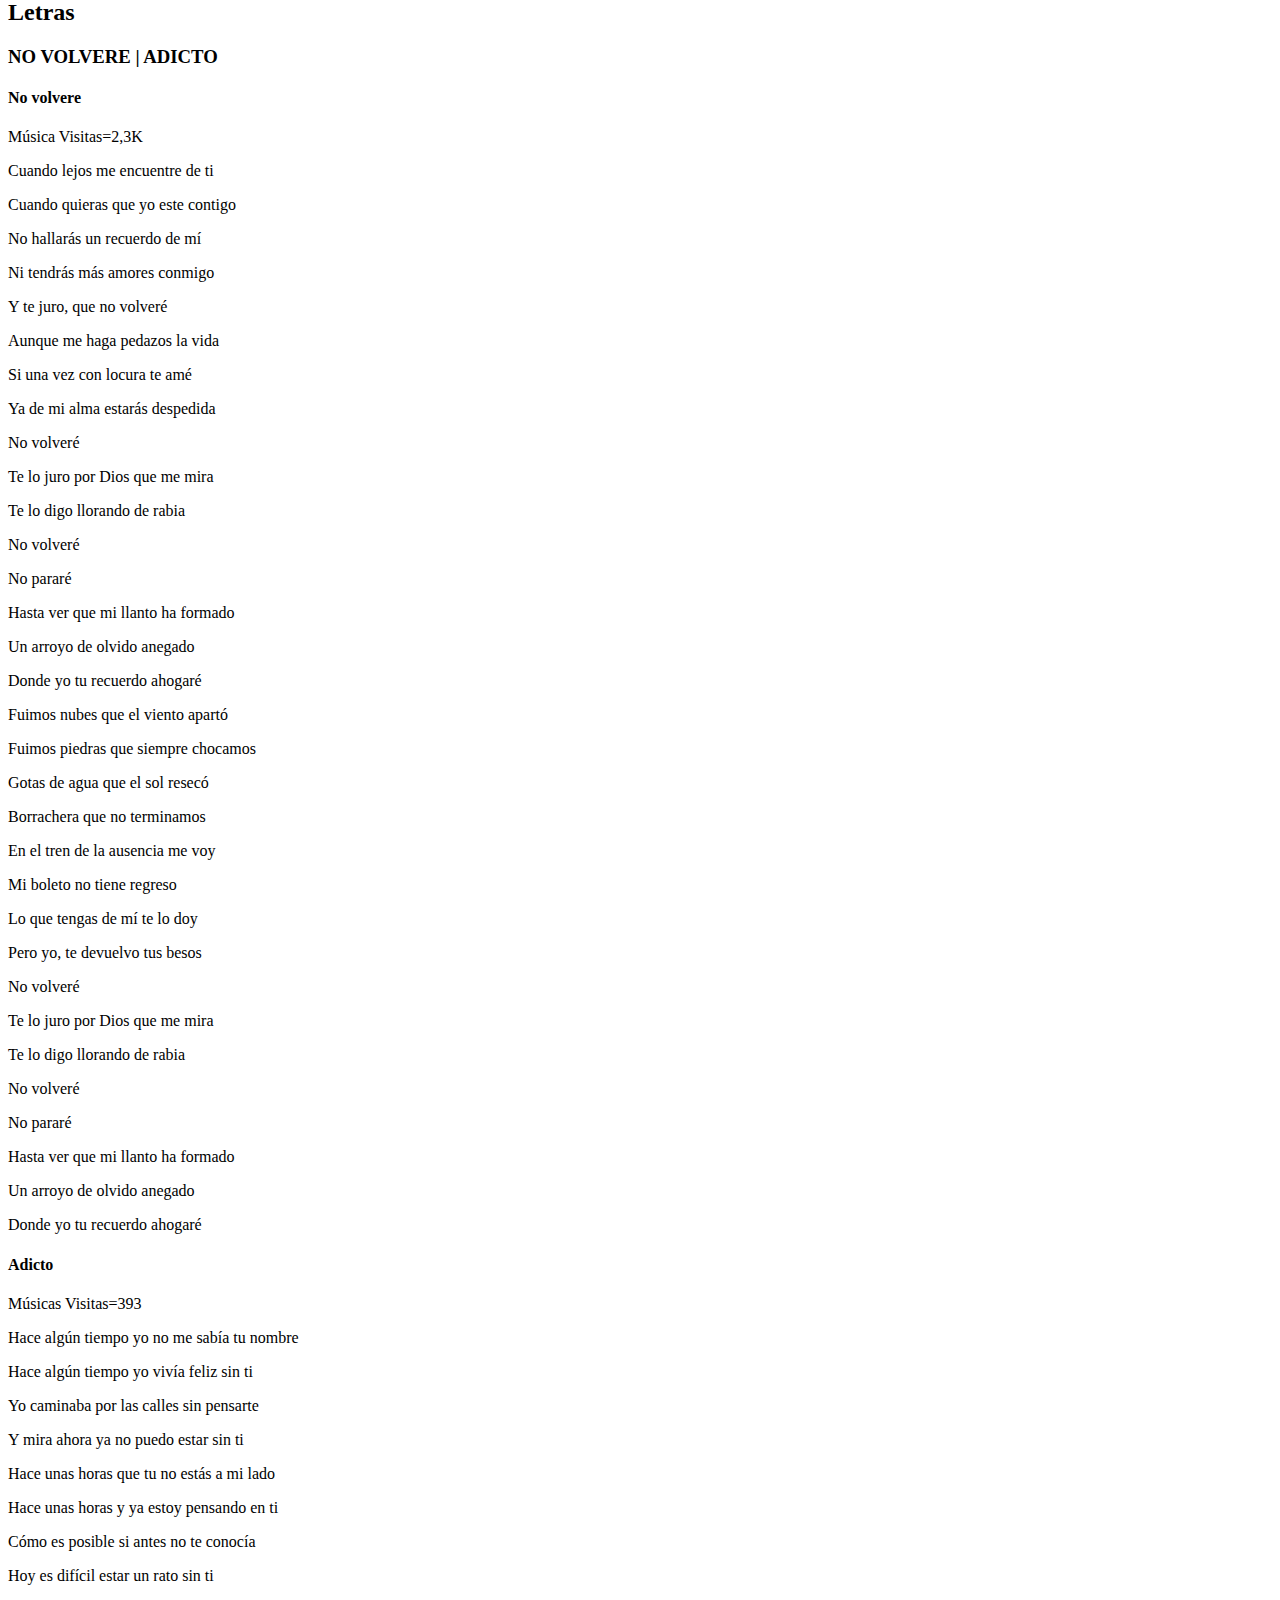
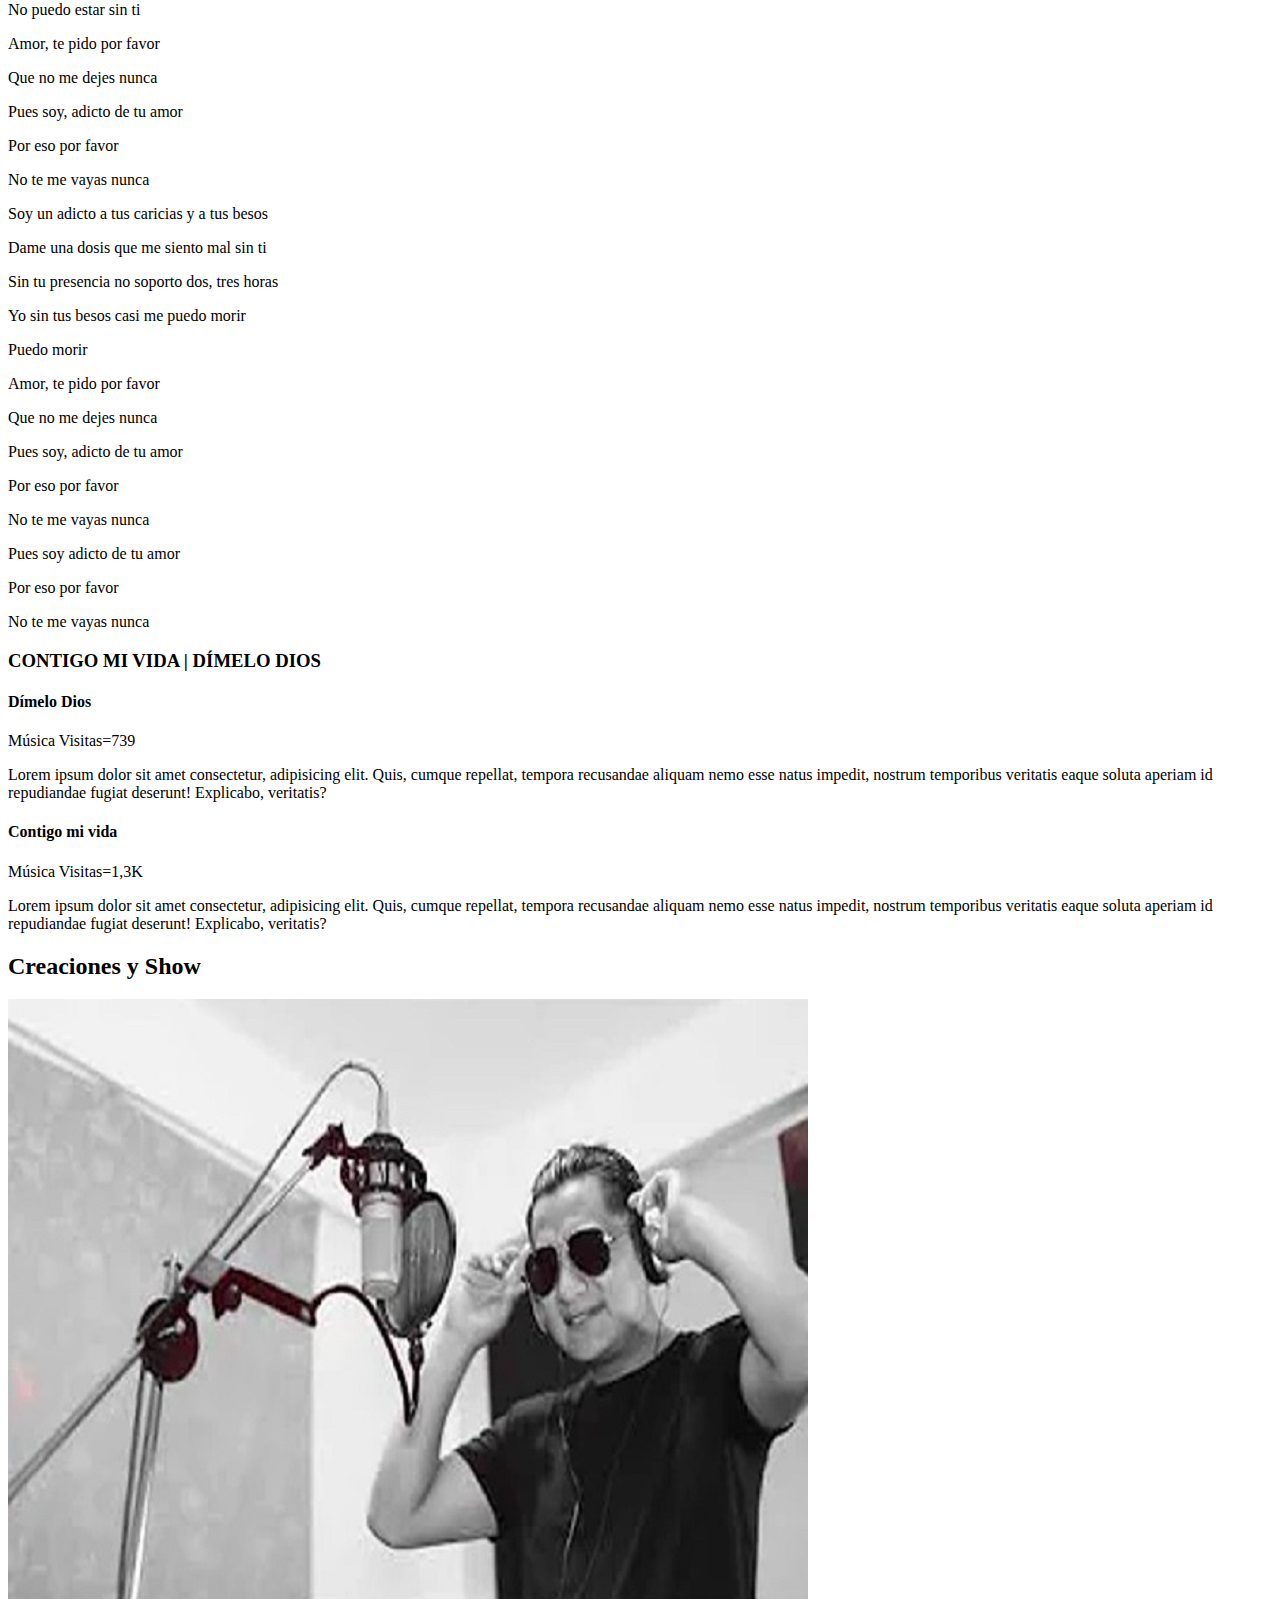
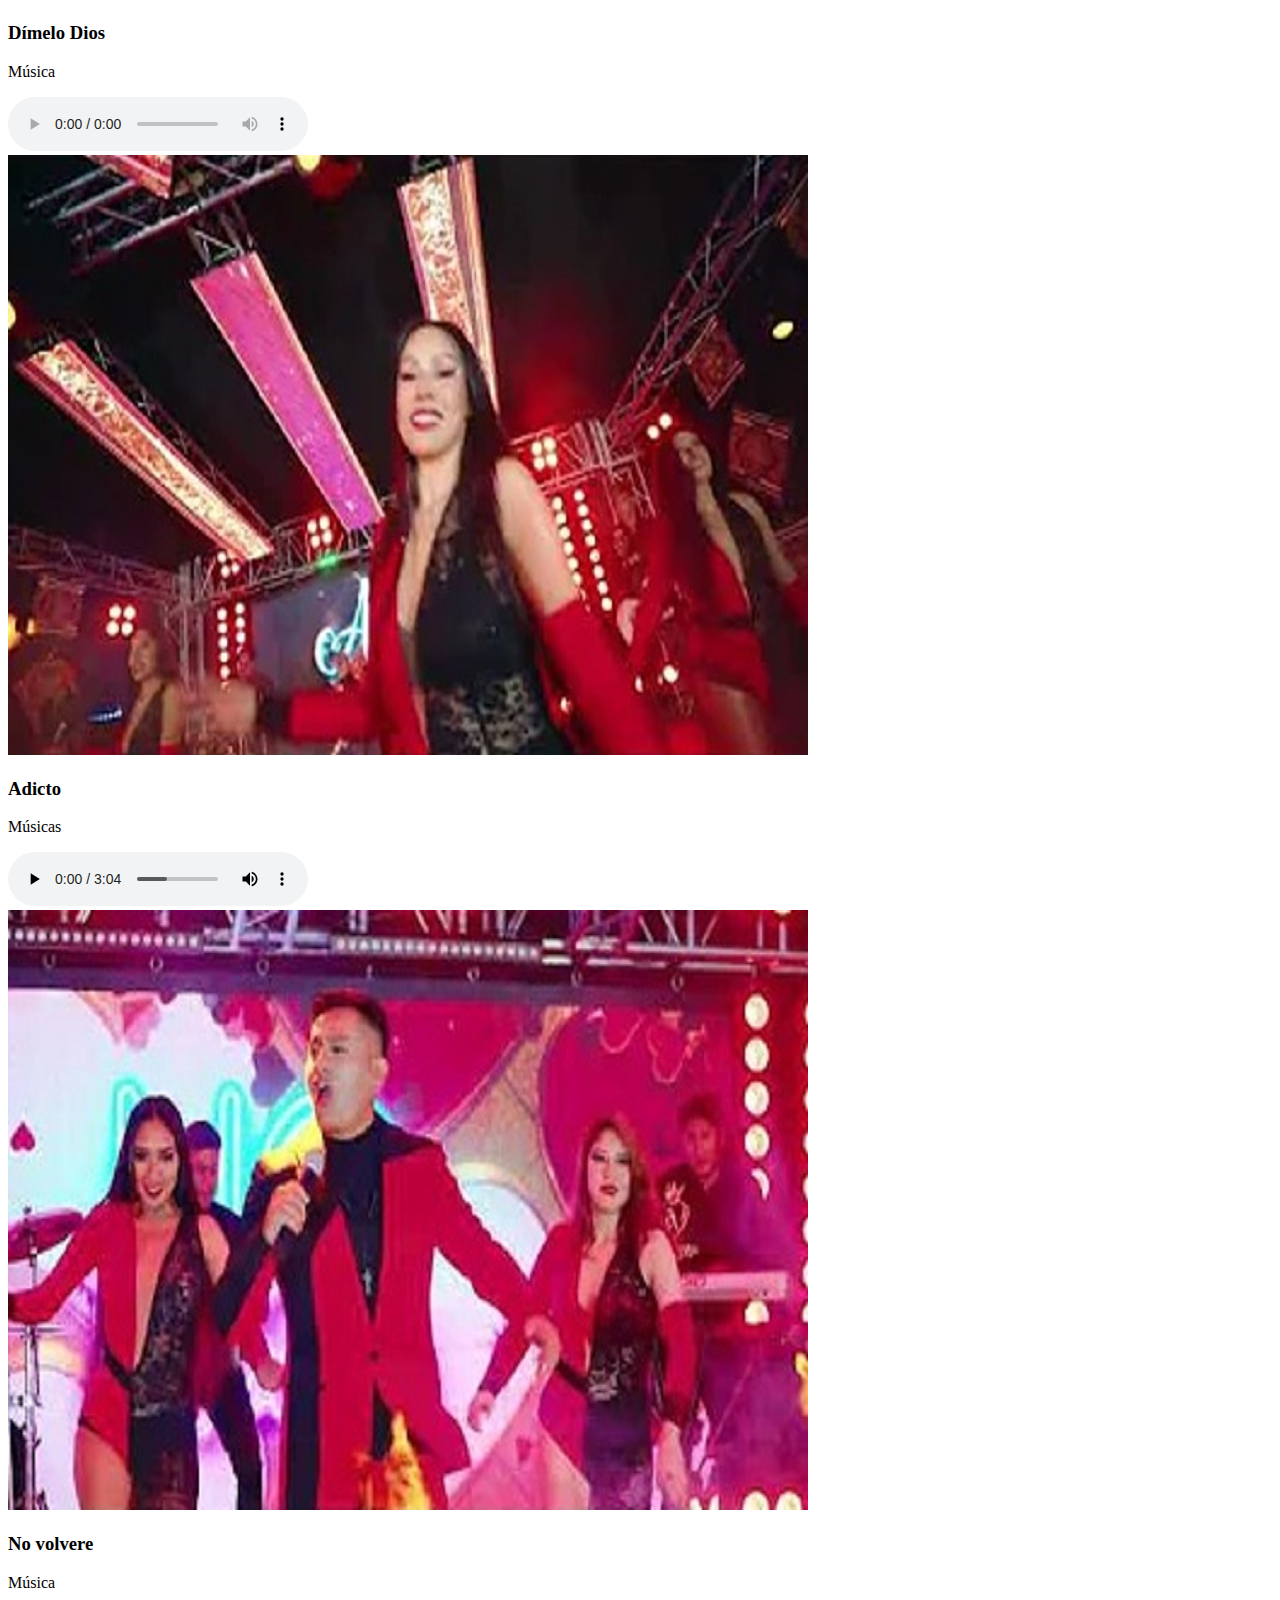
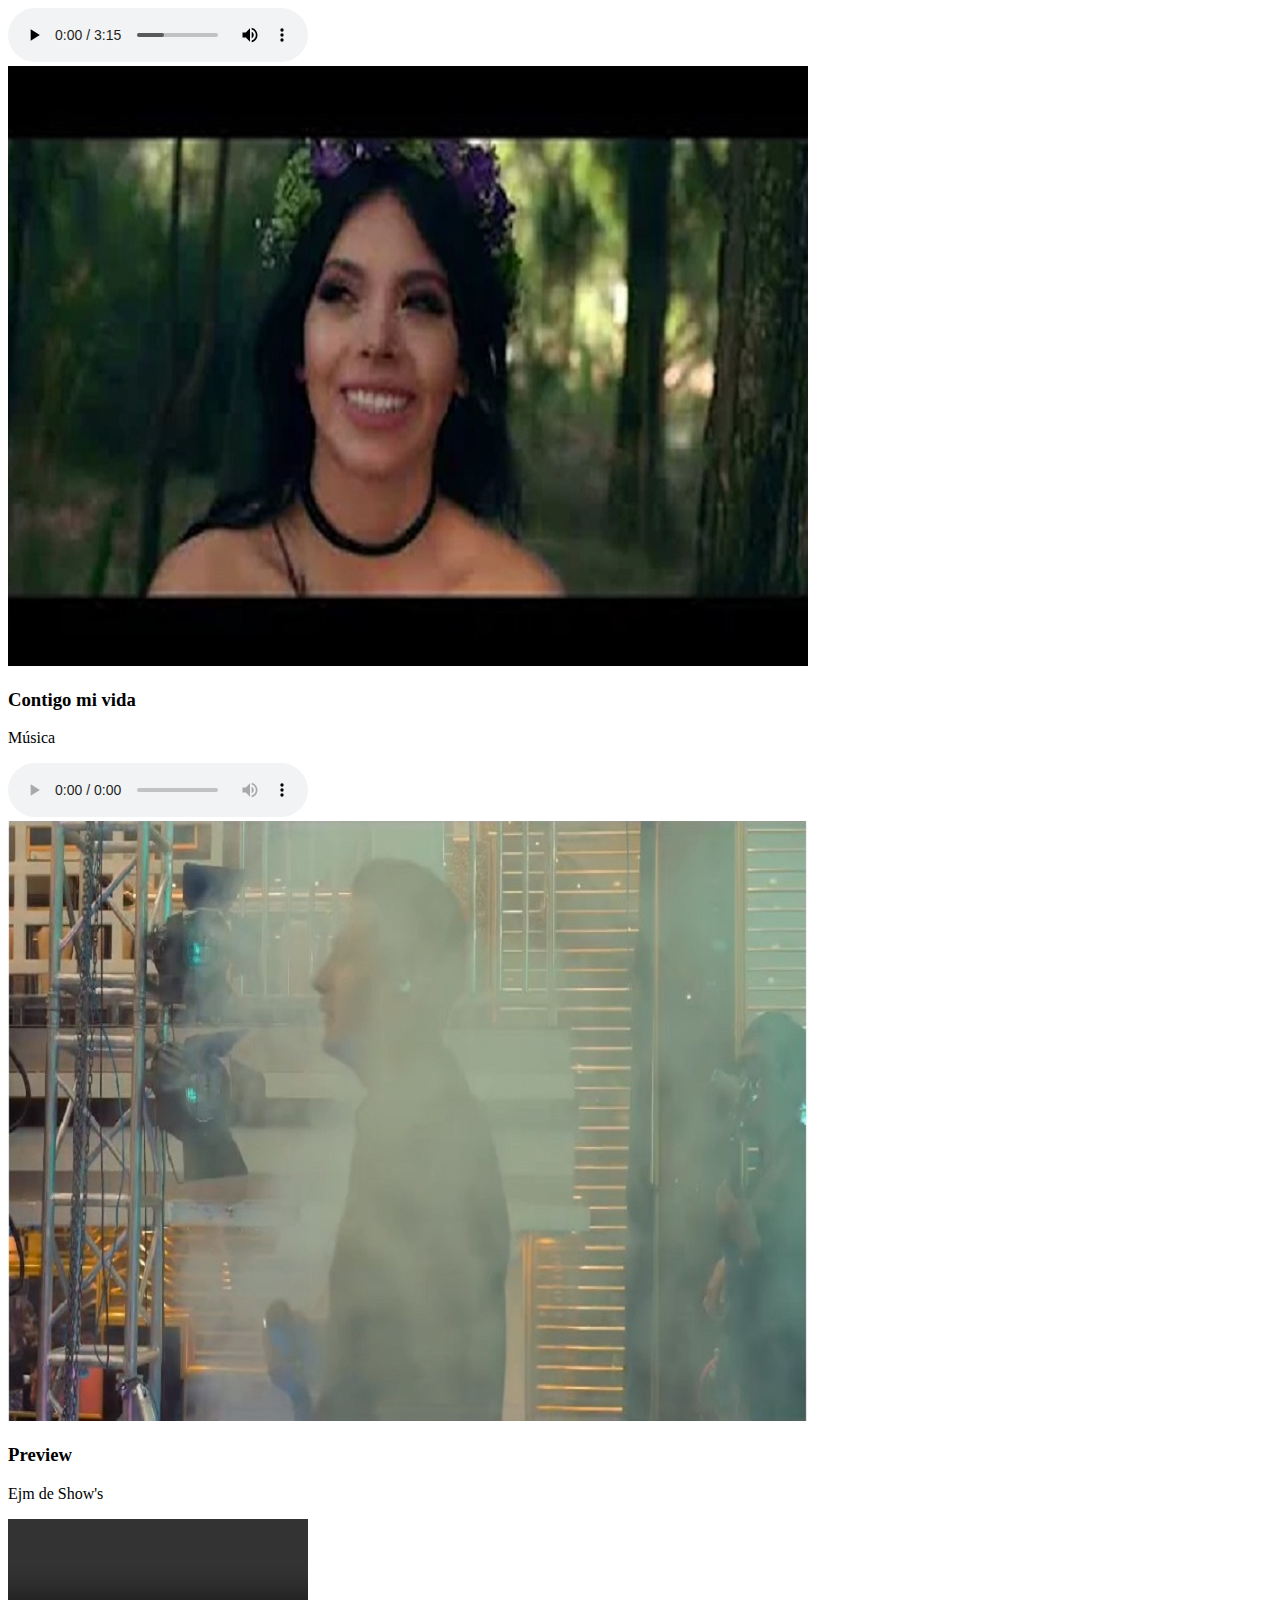
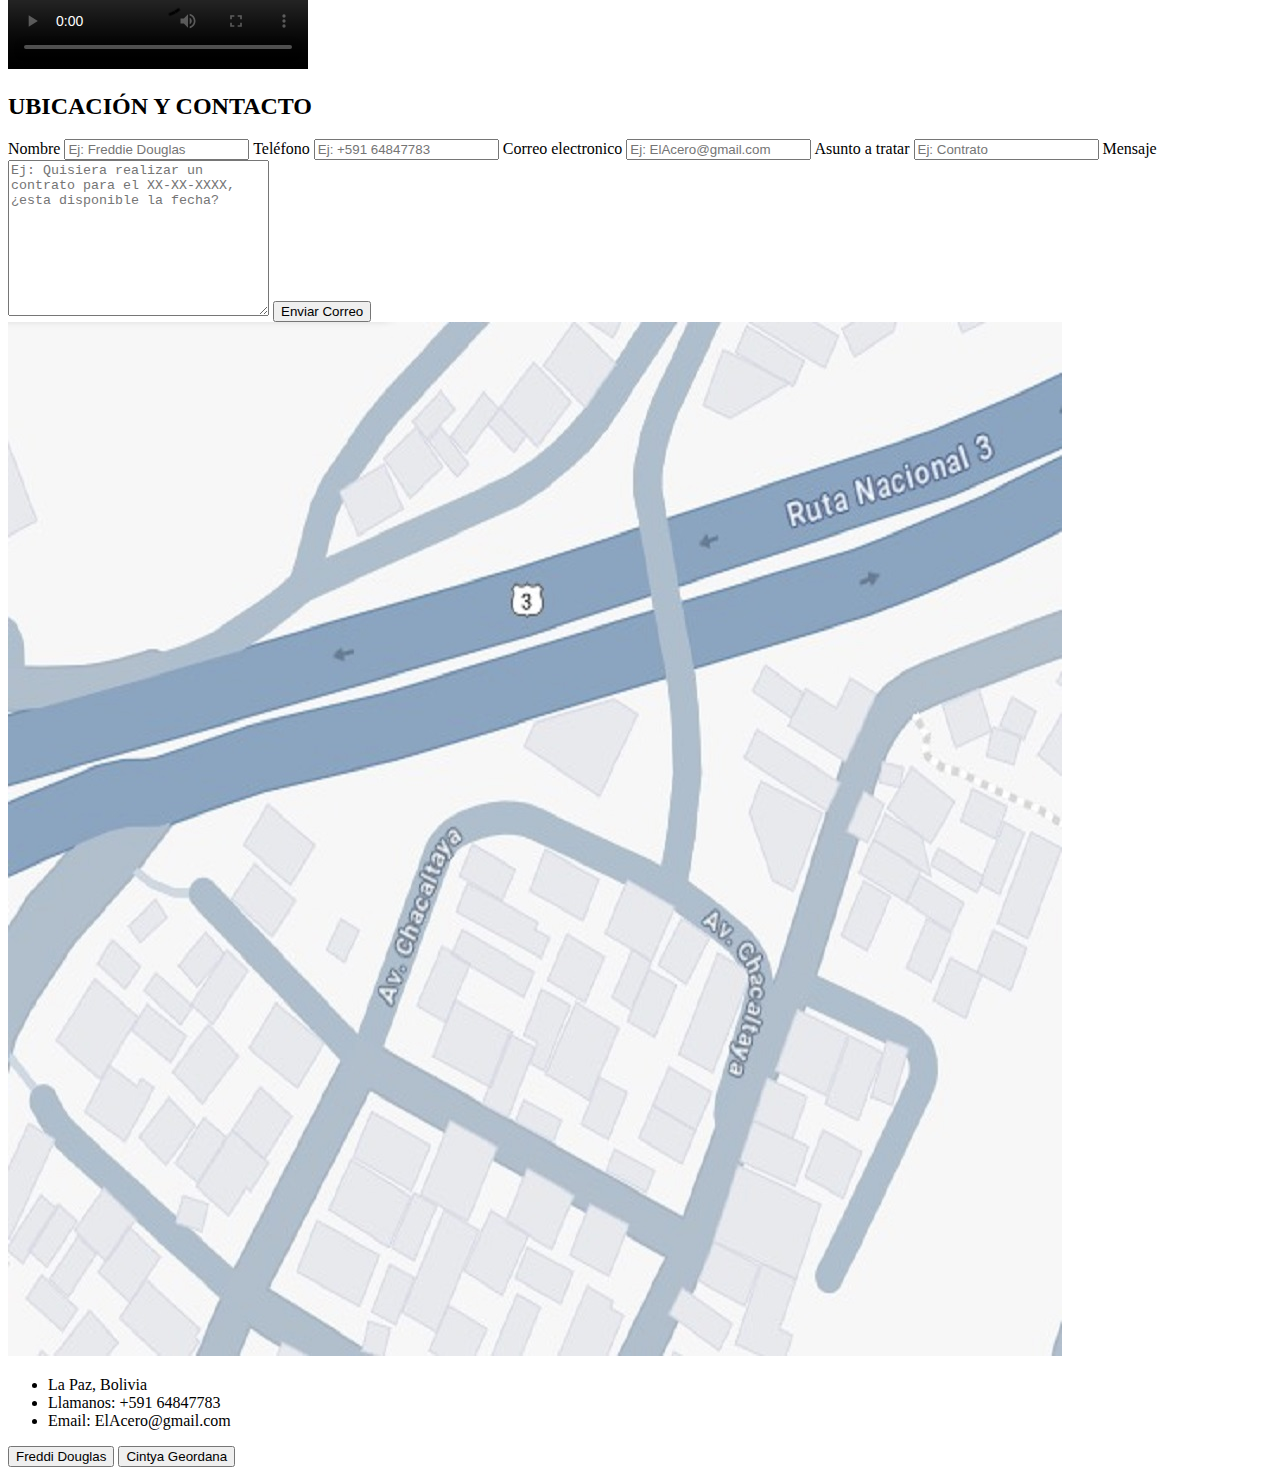
==== commit b9e3bb4a: "Update index.html" ====
--- a/index.html
+++ b/index.html
@@ -22,7 +22,7 @@
                     <li><a href="#inicio" onclick="seleccionar()">INICIO</a></li>
                     <li><a href="#sobremi" onclick="seleccionar()">SOBRE MI</a></li>
                     <li><a href="#skills" onclick="seleccionar()">ESTADISTICAS</a></li>
-                    <li><a href="#curriculum" onclick="seleccionar()">CONTACTO</a></li>
+                    <li><a href="#curriculum" onclick="seleccionar()">FREDDY</a></li>
                     <li><a href="#portfolio" onclick="seleccionar()">CREACIONES</a></li>
                     <li><a href="#contacto" onclick="seleccionar()">UBICACIÓN</a></li>
                 </ul>
@@ -200,33 +200,46 @@
     <!-- SECCION CURRICULUM -->
     <section id="curriculum" class="curriculum">
         <div class="contenido-seccion">
-            <h2>Contactos</h2>
+            <h2>Letras</h2>
             <div class="fila">
                 <div class="col izquierda">
-                    <h3>Freddy Douglas</h3>
+                    <h3>NO VOLVERE | ADICTO</h3>
                     <div class="item izq">
                         <h4>No volvere</h4>
                         <span class="casa">Música</span>
                         <span class="fecha">Visitas=2,3K</span>
-                        <p>Lorem ipsum dolor sit amet consectetur, adipisicing elit. Quis, cumque repellat, tempora recusandae aliquam nemo esse natus impedit, nostrum temporibus veritatis eaque soluta aperiam id repudiandae fugiat deserunt! Explicabo, veritatis?</p>
-                        <div class="conectori">
-                            <div class="circuloi"></div>
-                        </div>
-                    </div>
-                    <div class="item izq">
-                        <h4>Contigo mi Vida</h4>
-                        <span class="casa">Música</span>
-                        <span class="fecha">Visitas=1,2k</span>
-                        <p>Lorem ipsum dolor sit amet consectetur, adipisicing elit. Quis, cumque repellat, tempora recusandae aliquam nemo esse natus impedit, nostrum temporibus veritatis eaque soluta aperiam id repudiandae fugiat deserunt! Explicabo, veritatis?</p>
-                        <div class="conectori">
-                            <div class="circuloi"></div>
-                        </div>
-                    </div>
-                    <div class="item izq">
-                        <h4>Dímelo Dios</h4>
-                        <span class="casa">Músicas</span>
-                        <span class="fecha">Visitas=739</span>
-                        <p>Lorem ipsum dolor sit amet consectetur, adipisicing elit. Quis, cumque repellat, tempora recusandae aliquam nemo esse natus impedit, nostrum temporibus veritatis eaque soluta aperiam id repudiandae fugiat deserunt! Explicabo, veritatis?</p>
+                        <p>Cuando lejos me encuentre de ti</p>
+                        <p>Cuando quieras que yo este contigo</p>  
+                        <p>No hallarás un recuerdo de mí</p>
+                        <p>Ni tendrás más amores conmigo</p>
+                        <p>Y te juro, que no volveré</p>
+                        <p>Aunque me haga pedazos la vida</p>
+                        <p>Si una vez con locura te amé</p>    
+                        <p>Ya de mi alma estarás despedida</p>   
+                        <p>No volveré</p>
+                        <p>Te lo juro por Dios que me mira</p>
+                        <p>Te lo digo llorando de rabia</p>
+                        <p>No volveré</p>
+                        <p>No pararé</p>
+                        <p>Hasta ver que mi llanto ha formado</p>
+                        <p>Un arroyo de olvido anegado</p>
+                        <p>Donde yo tu recuerdo ahogaré</p>
+                        <p>Fuimos nubes que el viento apartó</p>
+                        <p>Fuimos piedras que siempre chocamos</p>
+                        <p>Gotas de agua que el sol resecó</p>
+                        <p>Borrachera que no terminamos</p>
+                        <p>En el tren de la ausencia me voy</p>
+                        <p>Mi boleto no tiene regreso</p>
+                        <p>Lo que tengas de mí te lo doy</p>
+                        <p>Pero yo, te devuelvo tus besos</p>
+                        <p>No volveré</p>
+                        <p>Te lo juro por Dios que me mira</p>
+                        <p>Te lo digo llorando de rabia</p>
+                        <p>No volveré</p>
+                        <p>No pararé</p>
+                        <p>Hasta ver que mi llanto ha formado</p>
+                        <p>Un arroyo de olvido anegado</p>
+                        <p>Donde yo tu recuerdo ahogaré</p>
                         <div class="conectori">
                             <div class="circuloi"></div>
                         </div>
@@ -235,7 +248,34 @@
                         <h4>Adicto</h4>
                         <span class="casa">Músicas</span>
                         <span class="fecha">Visitas=393</span>
-                        <p>Lorem ipsum dolor sit amet consectetur, adipisicing elit. Quis, cumque repellat, tempora recusandae aliquam nemo esse natus impedit, nostrum temporibus veritatis eaque soluta aperiam id repudiandae fugiat deserunt! Explicabo, veritatis?</p>
+                        <p>Hace algún tiempo yo no me sabía tu nombre</p>
+                        <p>Hace algún tiempo yo vivía feliz sin ti</p>
+                            <p>Yo caminaba por las calles sin pensarte</p>
+                            <p>Y mira ahora ya no puedo estar sin ti</p>
+                            <p>Hace unas horas que tu no estás a mi lado</p>
+                            <p>Hace unas horas y ya estoy pensando en ti</p>
+                            <p>Cómo es posible si antes no te conocía</p>
+                            <p>Hoy es difícil estar un rato sin ti</p>
+                            <p>No puedo estar sin ti</p>
+                            <p>Amor, te pido por favor</p>
+                            <p>Que no me dejes nunca</p>
+                            <p>Pues soy, adicto de tu amor</p>
+                            <p>Por eso por favor</p>
+                            <p>No te me vayas nunca</p>
+                            <p>Soy un adicto a tus caricias y a tus besos</p>
+                            <p>Dame una dosis que me siento mal sin ti</p>
+                            <p>Sin tu presencia no soporto dos, tres horas</p>
+                            <p>Yo sin tus besos casi me puedo morir</p>
+                            <p>Puedo morir</p>
+                            <p>Amor, te pido por favor</p>
+                            <p>Que no me dejes nunca</p>
+                            <p>Pues soy, adicto de tu amor</p>
+                            <p>Por eso por favor</p>
+                            <p>No te me vayas nunca</p>
+                            <p>Pues soy adicto de tu amor</p>
+                            <p>Por eso por favor</p>
+                            <p>No te me vayas nunca</p>
+                        
                         <div class="conectori">
                             <div class="circuloi"></div>
                         </div>
@@ -243,38 +283,20 @@
                 </div>
 
                 <div class="col derecha">
-                    <h3>Equipo</h3>
+                    <h3>CONTIGO MI VIDA | DÍMELO DIOS</h3>
                     <div class="item der">
-                        <h4>Cintya</h4>
-                        <span class="casa">Colaboladora</span>
-                        <span class="fecha">Llamame para algún contrato</span>
+                        <h4>Dímelo Dios</h4>
+                        <span class="casa">Música</span>
+                        <span class="fecha">Visitas=739</span>
                         <p>Lorem ipsum dolor sit amet consectetur, adipisicing elit. Quis, cumque repellat, tempora recusandae aliquam nemo esse natus impedit, nostrum temporibus veritatis eaque soluta aperiam id repudiandae fugiat deserunt! Explicabo, veritatis?</p>
                         <div class="conectord">
                             <div class="circulod"></div>
                         </div>
                     </div>
                     <div class="item der">
-                        <h4>Patty</h4>
-                        <span class="casa">Organizadora</span>
-                        <span class="fecha">Encargada de la organización del evento</span>
-                        <p>Lorem ipsum dolor sit amet consectetur, adipisicing elit. Quis, cumque repellat, tempora recusandae aliquam nemo esse natus impedit, nostrum temporibus veritatis eaque soluta aperiam id repudiandae fugiat deserunt! Explicabo, veritatis?</p>
-                        <div class="conectord">
-                            <div class="circulod"></div>
-                        </div>
-                    </div>
-                    <div class="item der">
-                        <h4>Arminda</h4>
-                        <span class="casa">Repostera</span>
-                        <span class="fecha">Encargada del Alimento para el Evento</span>
-                        <p>Lorem ipsum dolor sit amet consectetur, adipisicing elit. Quis, cumque repellat, tempora recusandae aliquam nemo esse natus impedit, nostrum temporibus veritatis eaque soluta aperiam id repudiandae fugiat deserunt! Explicabo, veritatis?</p>
-                        <div class="conectord">
-                            <div class="circulod"></div>
-                        </div>
-                    </div>
-                    <div class="item der">
-                        <h4>Oscar</h4>
-                        <span class="casa">Chofer</span>
-                        <span class="fecha">Chofer del Cantante</span>
+                        <h4>Contigo mi vida</h4>
+                        <span class="casa">Música</span>
+                        <span class="fecha">Visitas=1,3K</span>
                         <p>Lorem ipsum dolor sit amet consectetur, adipisicing elit. Quis, cumque repellat, tempora recusandae aliquam nemo esse natus impedit, nostrum temporibus veritatis eaque soluta aperiam id repudiandae fugiat deserunt! Explicabo, veritatis?</p>
                         <div class="conectord">
                             <div class="circulod"></div>
@@ -340,7 +362,8 @@
                         <h3>Preview</h3>
                         <p>Ejm de Show's</p>
                         <video autoplay controls>
-                            <source src="video/Preview-Show.mp4">
+                            <source src="video/Preview-Show.mp4" type="video/mp4">
+                            tu navegador no es conpatible con videos de HTML:5
                         </video>
                     </div>
                 </div>
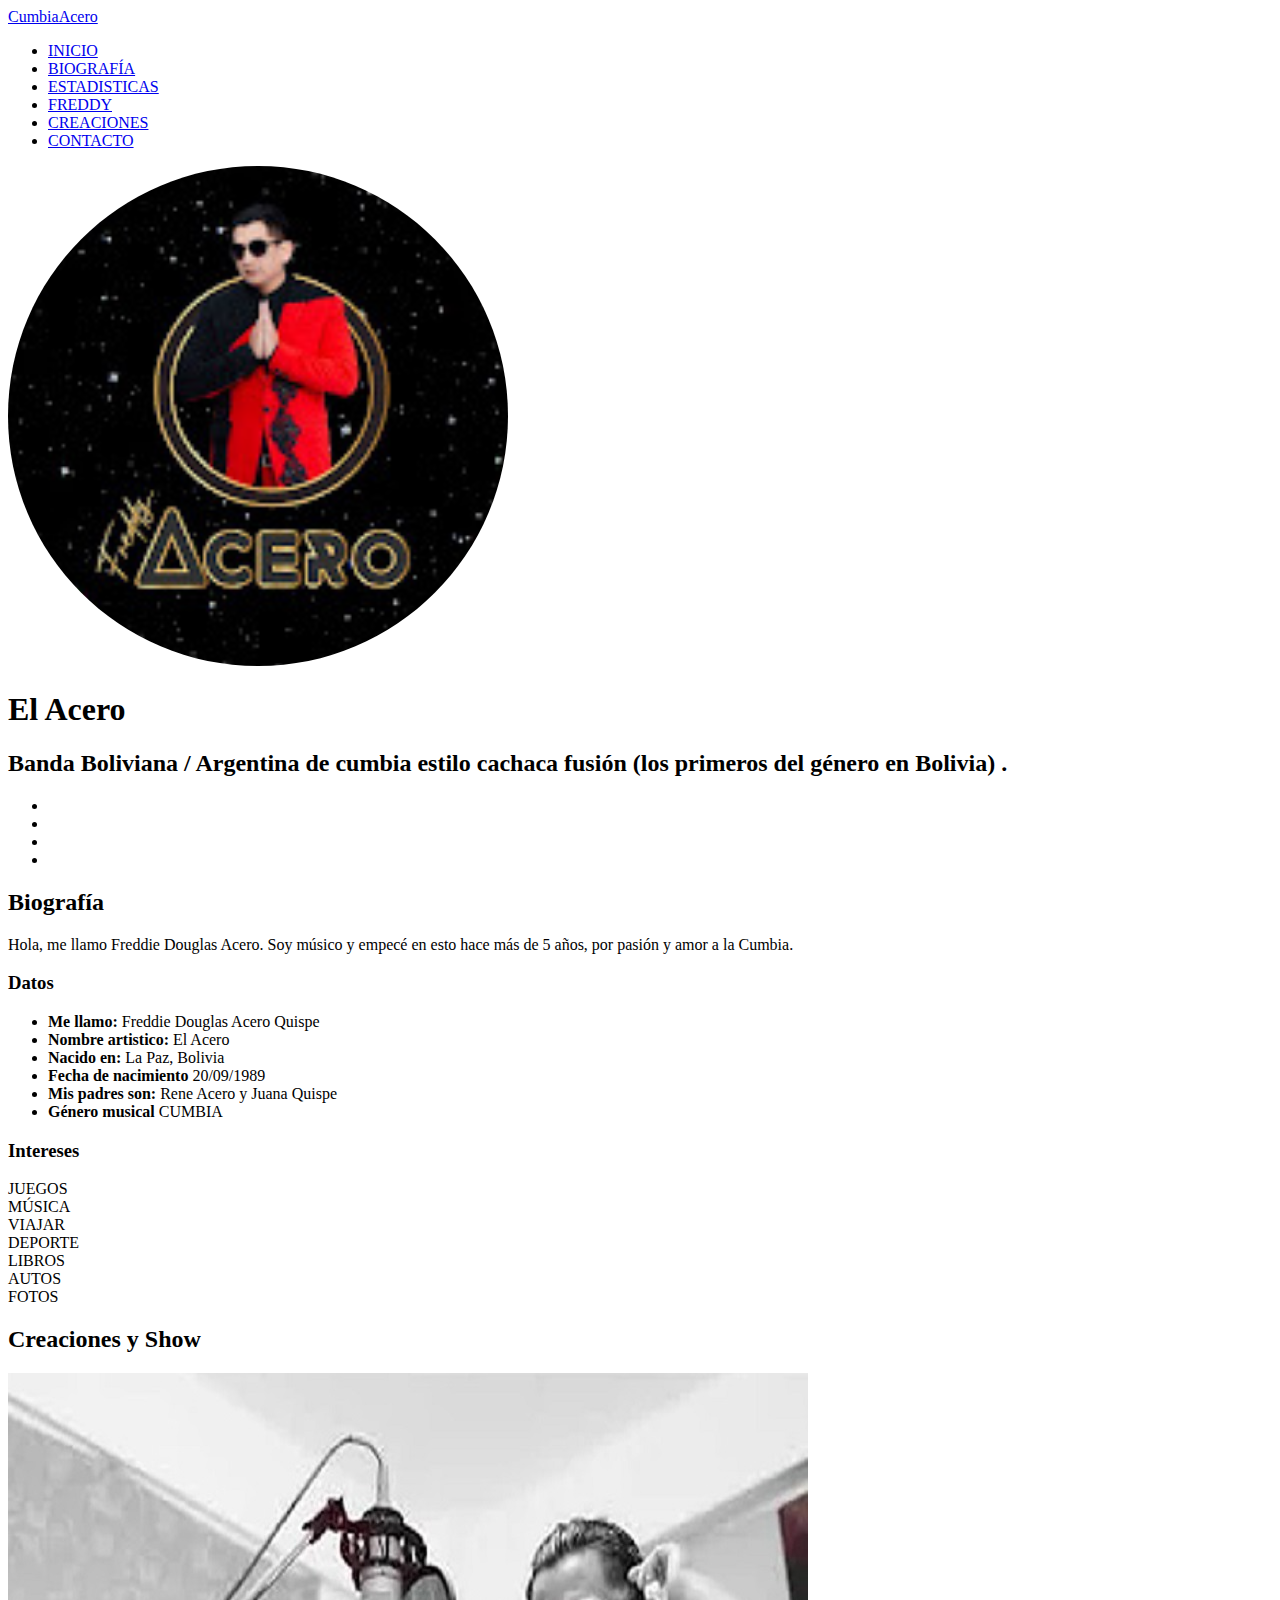
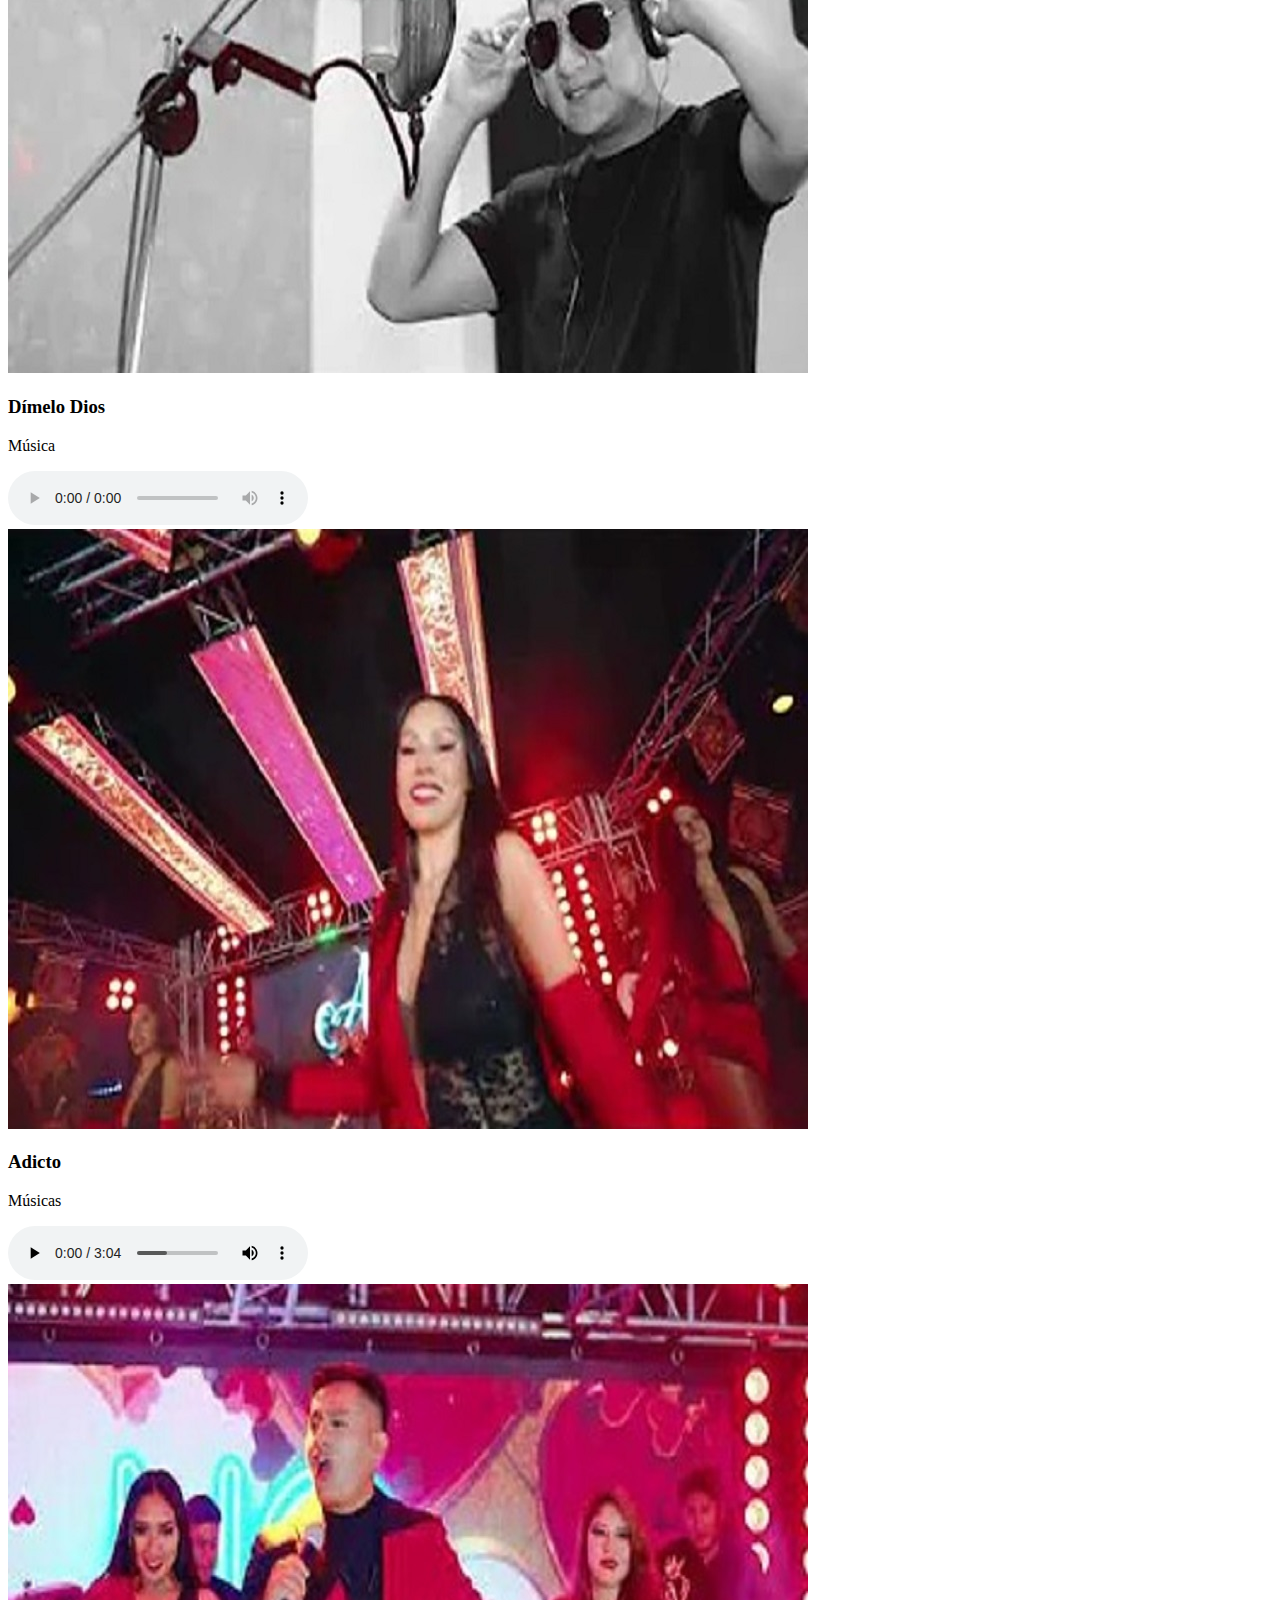
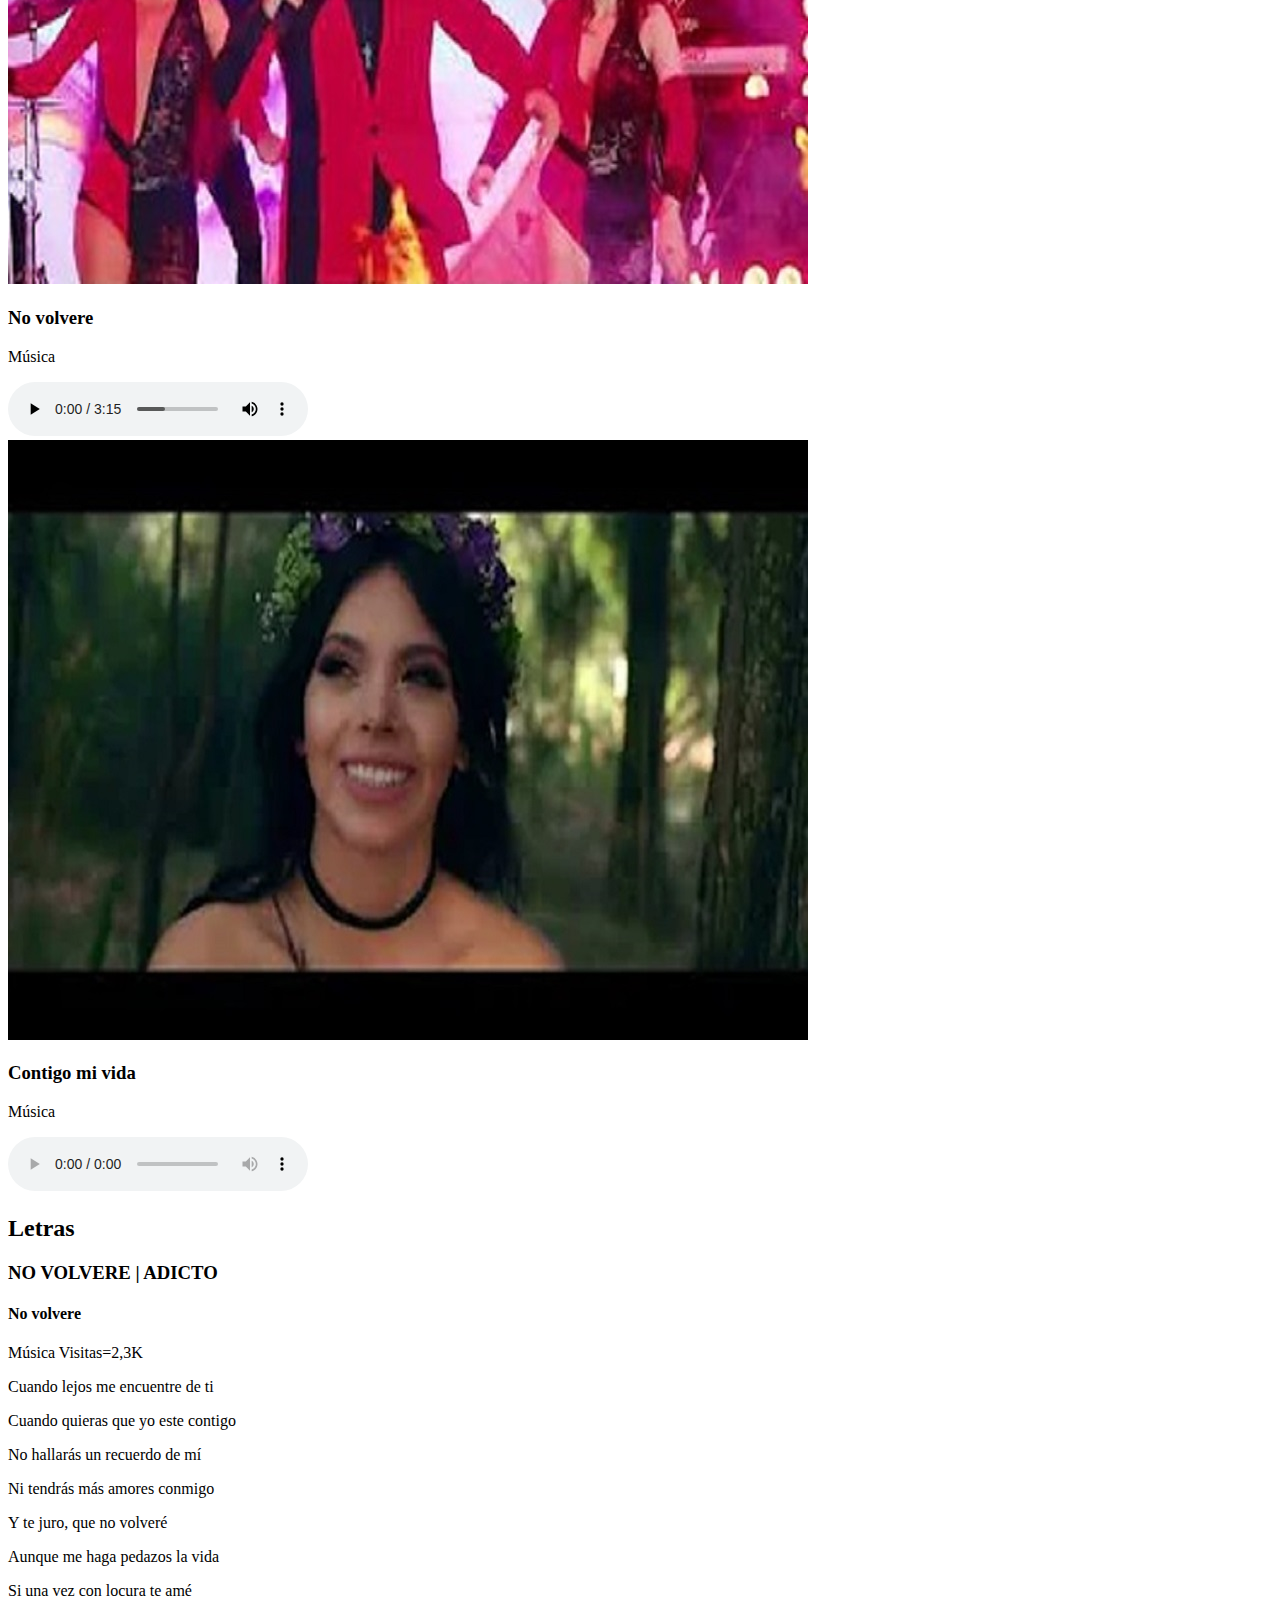
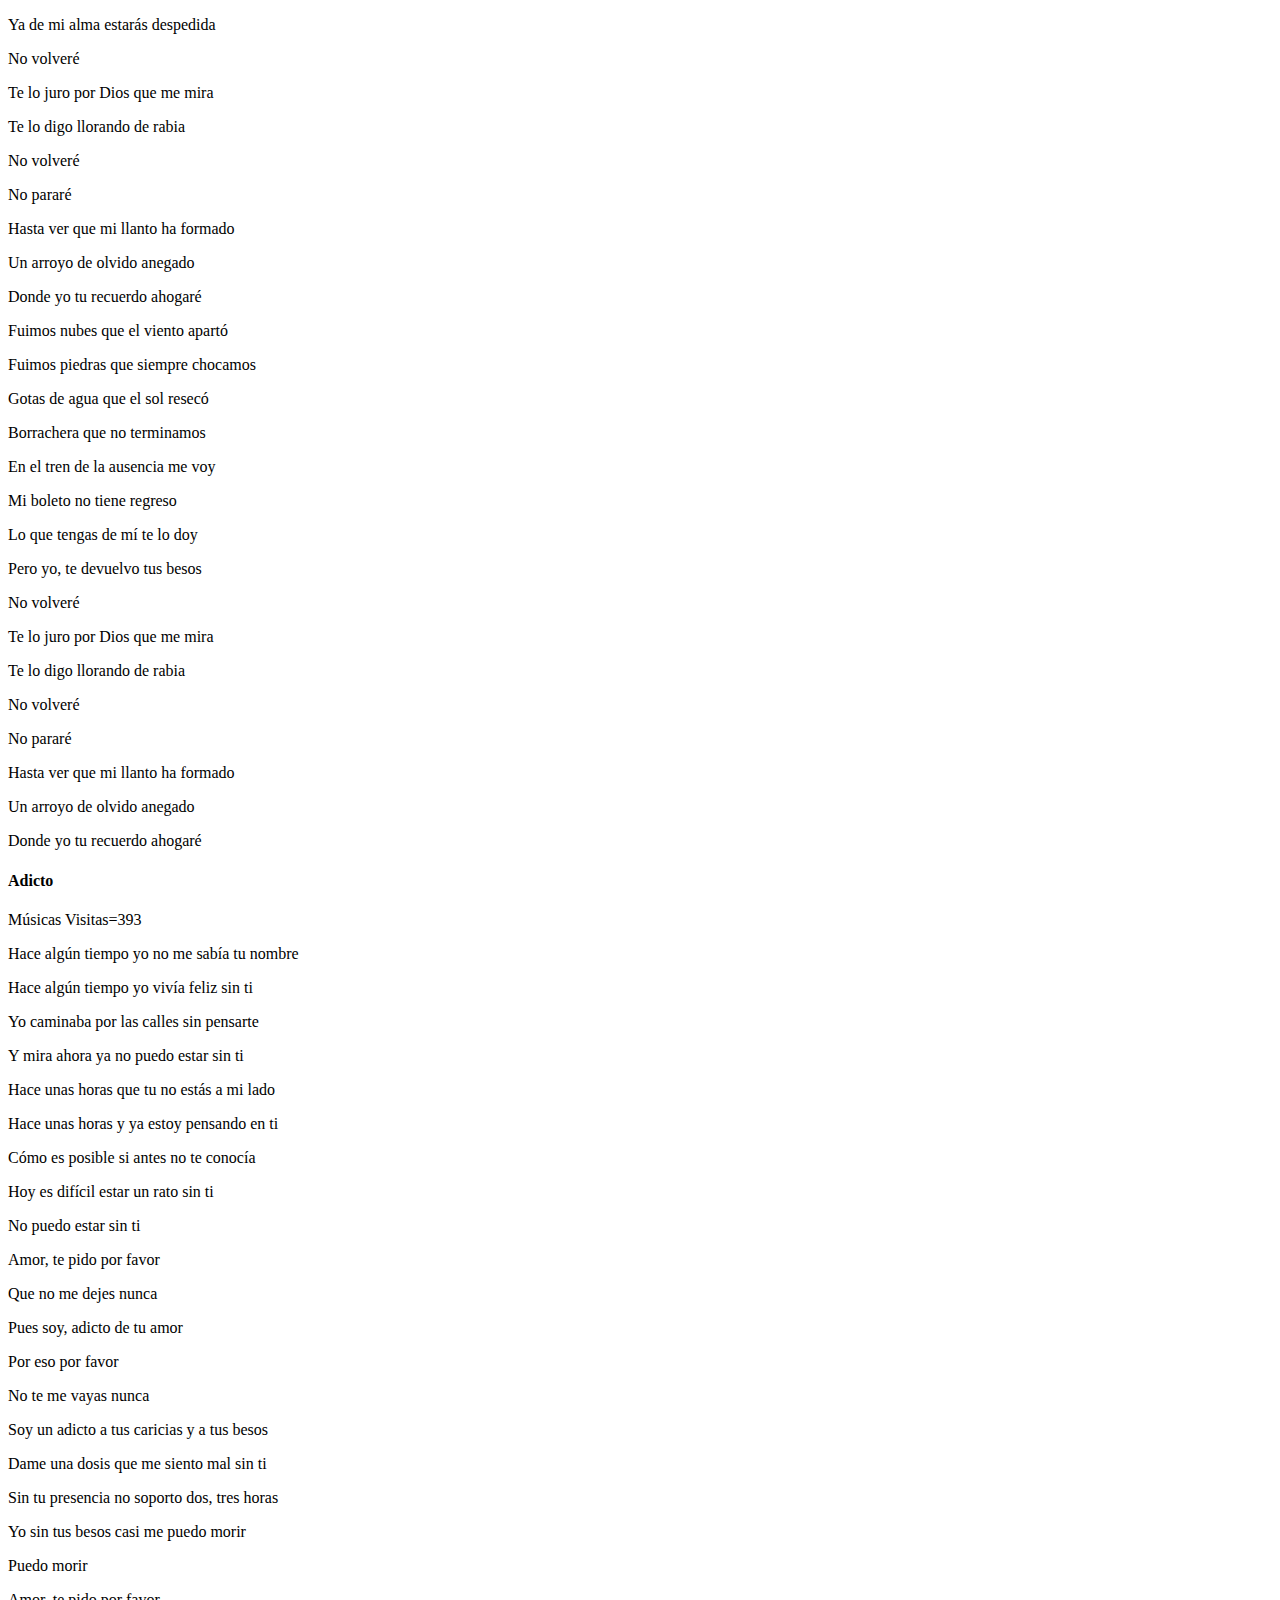
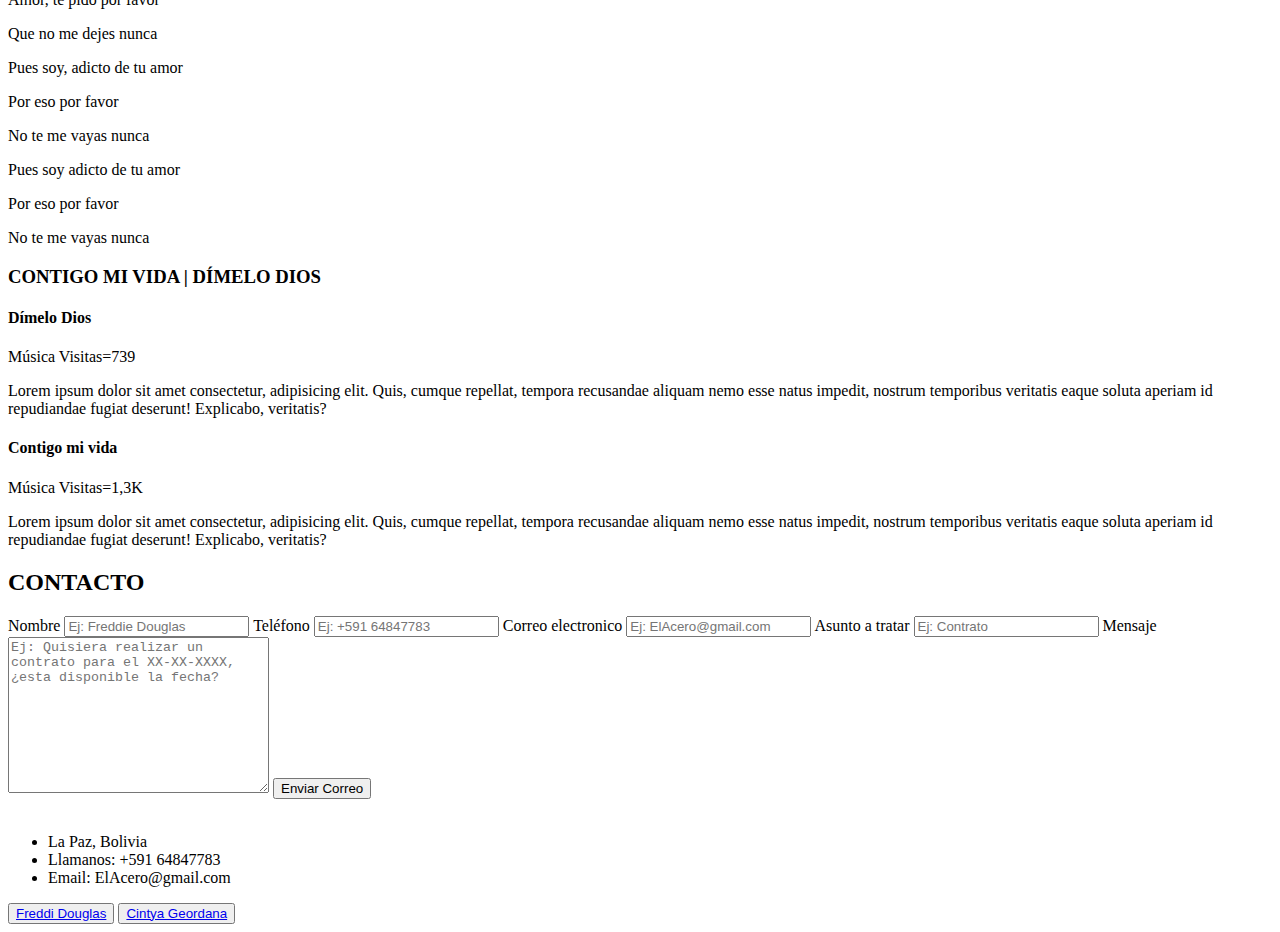
==== commit 15018436: "Update index.html" ====
--- a/index.html
+++ b/index.html
@@ -10,7 +10,7 @@
     <link rel="stylesheet" href="fontawesome/css/all.css">
     <link rel="website icon" type="png" href="img/acero.png">
 </head>
-<body onclick="PlayAudio">
+<body>
     <!-- MENU ENCABEZADO -->
     <div class="contenedor-header">
         <header>
@@ -20,11 +20,11 @@
             <nav id="nav">
                 <ul>
                     <li><a href="#inicio" onclick="seleccionar()">INICIO</a></li>
-                    <li><a href="#sobremi" onclick="seleccionar()">SOBRE MI</a></li>
+                    <li><a href="#sobremi" onclick="seleccionar()">BIOGRAFÍA</a></li>
                     <li><a href="#skills" onclick="seleccionar()">ESTADISTICAS</a></li>
                     <li><a href="#curriculum" onclick="seleccionar()">FREDDY</a></li>
                     <li><a href="#portfolio" onclick="seleccionar()">CREACIONES</a></li>
-                    <li><a href="#contacto" onclick="seleccionar()">UBICACIÓN</a></li>
+                    <li><a href="#contacto" onclick="seleccionar()">CONTACTO</a></li>
                 </ul>
             </nav>
             <div class="nav-responsive" onclick="mostrarOcultarMenu()">
@@ -63,32 +63,33 @@
     <!-- SECCION SOBRE MI -->
     <section id="sobremi" class="sobremi">
         <div class="contenido-seccion">
-            <h2>Sobre Mí</h2>
-            <p><span>Hola, me llamo Freddy Douglas Acero.</span> Soy músico y empecé en esto hace más de 4 años, por pasión y amor a la Cumbia.</p>
+            <h2>Biografía</h2>
+            <p><span>Hola, me llamo Freddie Douglas Acero.</span> Soy músico y empecé en esto hace más de 5 años, por pasión y amor a la Cumbia.</p>
 
             <div class="fila">
                 <!-- datos personales -->
                 <div class="col">
-                    <h3>Datos Personales</h3>
+                    <h3>Datos</h3>
                     <ul>
                         <li>
-                            <strong>Representante</strong>
-                            Cintya Geordana Acero
-                        </li>
-                        <li>
-                            <strong>Celular</strong>
-                        </li>
-                        <li>
-                            <strong>Email</strong>
-                            ElAcero@gmail.com
-                        </li>
-                        <li>
-                            <strong>Website</strong>
-                            https://douglasacero1.github.io/
-                        </li>
-                        <li>
-                            <strong>Dirección</strong>
-                            Achcachicala La Paz, Bolivia
+                            <strong>Me llamo:</strong>
+                            Freddie Douglas Acero Quispe
+                        </li>
+                        <li>
+                            <strong>Nombre artistico:</strong>
+                            El Acero
+                        </li>
+                        <li>
+                            <strong>Nacido en:</strong>
+                            La Paz, Bolivia
+                        </li>
+                        <li>
+                            <strong>Fecha de nacimiento</strong>
+                            20/09/1989
+                        </li>
+                        <li>
+                            <strong>Mis padres son:</strong>
+                            Rene Acero y Juana Quispe
                         </li>
                         <li>
                             <strong>Género musical</strong>
@@ -107,7 +108,7 @@
                         </div>
                         <div class="interes">
                             <i class="fa-solid fa-headphones"></i>
-                            <span>MUSICA</span>
+                            <span>MÚSICA</span>
                         </div>
                         <div class="interes">
                             <i class="fa-solid fa-plane"></i>
@@ -133,181 +134,9 @@
                     </div>
                 </div>
             </div>
-            <button>
-               <a href="audio/ContigoMiVidaMP3.mp3" download="Música_Audio"><span>Contigo mi vida (audio)</span> <i class="fa-solid fa-download"></i>
-                <span class="overlay"></span></a>
-            </button>
-            <button>
-                <a href="audio/DímeloDiosMP3.mp3" download="Música_Audio"><span>Dímelo Dios (audio)</span> <i class="fa-solid fa-download"></i>
-                 <span class="overlay"></span></a>
-             </button>
-             <button>
-                <a href="audio/ContigoMiVidaMP3.mp3" download="Música_Audio"><span>Contigo mi vida (audio)</span> <i class="fa-solid fa-download"></i>
-                 <span class="overlay"></span></a>
-             </button>
-             <button>
-                <a href="audio/No-VolvereMP3.mp3" download="Música_Audio"><span>No volvere (audio)</span> <i class="fa-solid fa-download"></i>
-                 <span class="overlay"></span></a>
-             </button>
-        </div>
-    </section>
-
-    <!-- SECCION SKILLS -->
-    <section class="skills" id="skills">
-        <div class="contenido-seccion">
-            <h2>Estadisticas</h2>
-            <div class="fila">
-                <!-- Technical Skill -->
-                <div class="col">
-                    <h3>Creaciones</h3>
-                    <div class="skill">
-                        <span>Dímelo Dios</span>
-                        <div class="barra-skill">
-                            <div class="progreso">
-                                <span>75%</span>
-                            </div>
-                        </div>
-                    </div>
-                    <div class="skill">
-                        <span>Contigo mi Vida</span>
-                        <div class="barra-skill">
-                            <div class="progreso">
-                                <span>89%</span>
-                            </div>
-                        </div>
-                    </div>
-                    <div class="skill">
-                        <span>No volvere</span>
-                        <div class="barra-skill">
-                            <div class="progreso">
-                                <span>95%</span>
-                            </div>
-                        </div>
-                    </div>
-                    <div class="skill">
-                        <span>Adicto</span>
-                        <div class="barra-skill">
-                            <div class="progreso">
-                                <span>55%</span>
-                            </div>
-                        </div>
-                    </div>
-                </div>
-            </div>
-        </div>
-    </section>
-
-    <!-- SECCION CURRICULUM -->
-    <section id="curriculum" class="curriculum">
-        <div class="contenido-seccion">
-            <h2>Letras</h2>
-            <div class="fila">
-                <div class="col izquierda">
-                    <h3>NO VOLVERE | ADICTO</h3>
-                    <div class="item izq">
-                        <h4>No volvere</h4>
-                        <span class="casa">Música</span>
-                        <span class="fecha">Visitas=2,3K</span>
-                        <p>Cuando lejos me encuentre de ti</p>
-                        <p>Cuando quieras que yo este contigo</p>  
-                        <p>No hallarás un recuerdo de mí</p>
-                        <p>Ni tendrás más amores conmigo</p>
-                        <p>Y te juro, que no volveré</p>
-                        <p>Aunque me haga pedazos la vida</p>
-                        <p>Si una vez con locura te amé</p>    
-                        <p>Ya de mi alma estarás despedida</p>   
-                        <p>No volveré</p>
-                        <p>Te lo juro por Dios que me mira</p>
-                        <p>Te lo digo llorando de rabia</p>
-                        <p>No volveré</p>
-                        <p>No pararé</p>
-                        <p>Hasta ver que mi llanto ha formado</p>
-                        <p>Un arroyo de olvido anegado</p>
-                        <p>Donde yo tu recuerdo ahogaré</p>
-                        <p>Fuimos nubes que el viento apartó</p>
-                        <p>Fuimos piedras que siempre chocamos</p>
-                        <p>Gotas de agua que el sol resecó</p>
-                        <p>Borrachera que no terminamos</p>
-                        <p>En el tren de la ausencia me voy</p>
-                        <p>Mi boleto no tiene regreso</p>
-                        <p>Lo que tengas de mí te lo doy</p>
-                        <p>Pero yo, te devuelvo tus besos</p>
-                        <p>No volveré</p>
-                        <p>Te lo juro por Dios que me mira</p>
-                        <p>Te lo digo llorando de rabia</p>
-                        <p>No volveré</p>
-                        <p>No pararé</p>
-                        <p>Hasta ver que mi llanto ha formado</p>
-                        <p>Un arroyo de olvido anegado</p>
-                        <p>Donde yo tu recuerdo ahogaré</p>
-                        <div class="conectori">
-                            <div class="circuloi"></div>
-                        </div>
-                    </div>
-                    <div class="item izq">
-                        <h4>Adicto</h4>
-                        <span class="casa">Músicas</span>
-                        <span class="fecha">Visitas=393</span>
-                        <p>Hace algún tiempo yo no me sabía tu nombre</p>
-                        <p>Hace algún tiempo yo vivía feliz sin ti</p>
-                            <p>Yo caminaba por las calles sin pensarte</p>
-                            <p>Y mira ahora ya no puedo estar sin ti</p>
-                            <p>Hace unas horas que tu no estás a mi lado</p>
-                            <p>Hace unas horas y ya estoy pensando en ti</p>
-                            <p>Cómo es posible si antes no te conocía</p>
-                            <p>Hoy es difícil estar un rato sin ti</p>
-                            <p>No puedo estar sin ti</p>
-                            <p>Amor, te pido por favor</p>
-                            <p>Que no me dejes nunca</p>
-                            <p>Pues soy, adicto de tu amor</p>
-                            <p>Por eso por favor</p>
-                            <p>No te me vayas nunca</p>
-                            <p>Soy un adicto a tus caricias y a tus besos</p>
-                            <p>Dame una dosis que me siento mal sin ti</p>
-                            <p>Sin tu presencia no soporto dos, tres horas</p>
-                            <p>Yo sin tus besos casi me puedo morir</p>
-                            <p>Puedo morir</p>
-                            <p>Amor, te pido por favor</p>
-                            <p>Que no me dejes nunca</p>
-                            <p>Pues soy, adicto de tu amor</p>
-                            <p>Por eso por favor</p>
-                            <p>No te me vayas nunca</p>
-                            <p>Pues soy adicto de tu amor</p>
-                            <p>Por eso por favor</p>
-                            <p>No te me vayas nunca</p>
-                        
-                        <div class="conectori">
-                            <div class="circuloi"></div>
-                        </div>
-                    </div>
-                </div>
-
-                <div class="col derecha">
-                    <h3>CONTIGO MI VIDA | DÍMELO DIOS</h3>
-                    <div class="item der">
-                        <h4>Dímelo Dios</h4>
-                        <span class="casa">Música</span>
-                        <span class="fecha">Visitas=739</span>
-                        <p>Lorem ipsum dolor sit amet consectetur, adipisicing elit. Quis, cumque repellat, tempora recusandae aliquam nemo esse natus impedit, nostrum temporibus veritatis eaque soluta aperiam id repudiandae fugiat deserunt! Explicabo, veritatis?</p>
-                        <div class="conectord">
-                            <div class="circulod"></div>
-                        </div>
-                    </div>
-                    <div class="item der">
-                        <h4>Contigo mi vida</h4>
-                        <span class="casa">Música</span>
-                        <span class="fecha">Visitas=1,3K</span>
-                        <p>Lorem ipsum dolor sit amet consectetur, adipisicing elit. Quis, cumque repellat, tempora recusandae aliquam nemo esse natus impedit, nostrum temporibus veritatis eaque soluta aperiam id repudiandae fugiat deserunt! Explicabo, veritatis?</p>
-                        <div class="conectord">
-                            <div class="circulod"></div>
-                        </div>
-                    </div>
-                </div>
-            </div>
-        </div>
-    </section>
 
     <!-- SECCION PORTFOLIO -->
+
     <section id="portfolio" class="portfolio">
         <div class="contenido-seccion">
             <h2>Creaciones y Show</h2>
@@ -356,25 +185,124 @@
                         </audio>
                     </div>
                 </div>
-                <div class="proyecto">
-                    <img src="img/G5.jpeg" alt="">
-                    <div class="overlay">
-                        <h3>Preview</h3>
-                        <p>Ejm de Show's</p>
-                        <video autoplay controls>
-                            <source src="video/Preview-Show.mp4" type="video/mp4">
-                            tu navegador no es conpatible con videos de HTML:5
-                        </video>
-                    </div>
-                </div>
             </div>
         </div>
     </section>
+
+        <!-- SECCION CURRICULUM -->
+        <section id="curriculum" class="curriculum">
+            <div class="contenido-seccion">
+                <h2>Letras</h2>
+                <div class="fila">
+                    <div class="col izquierda">
+                        <h3>NO VOLVERE | ADICTO</h3>
+                        <div class="item izq">
+                            <h4>No volvere</h4>
+                            <span class="casa">Música</span>
+                            <span class="fecha">Visitas=2,3K</span>
+                            <p>Cuando lejos me encuentre de ti</p>
+                            <p>Cuando quieras que yo este contigo</p>  
+                            <p>No hallarás un recuerdo de mí</p>
+                            <p>Ni tendrás más amores conmigo</p>
+                            <p>Y te juro, que no volveré</p>
+                            <p>Aunque me haga pedazos la vida</p>
+                            <p>Si una vez con locura te amé</p>    
+                            <p>Ya de mi alma estarás despedida</p>   
+                            <p>No volveré</p>
+                            <p>Te lo juro por Dios que me mira</p>
+                            <p>Te lo digo llorando de rabia</p>
+                            <p>No volveré</p>
+                            <p>No pararé</p>
+                            <p>Hasta ver que mi llanto ha formado</p>
+                            <p>Un arroyo de olvido anegado</p>
+                            <p>Donde yo tu recuerdo ahogaré</p>
+                            <p>Fuimos nubes que el viento apartó</p>
+                            <p>Fuimos piedras que siempre chocamos</p>
+                            <p>Gotas de agua que el sol resecó</p>
+                            <p>Borrachera que no terminamos</p>
+                            <p>En el tren de la ausencia me voy</p>
+                            <p>Mi boleto no tiene regreso</p>
+                            <p>Lo que tengas de mí te lo doy</p>
+                            <p>Pero yo, te devuelvo tus besos</p>
+                            <p>No volveré</p>
+                            <p>Te lo juro por Dios que me mira</p>
+                            <p>Te lo digo llorando de rabia</p>
+                            <p>No volveré</p>
+                            <p>No pararé</p>
+                            <p>Hasta ver que mi llanto ha formado</p>
+                            <p>Un arroyo de olvido anegado</p>
+                            <p>Donde yo tu recuerdo ahogaré</p>
+                            <div class="conectori">
+                                <div class="circuloi"></div>
+                            </div>
+                        </div>
+                        <div class="item izq">
+                            <h4>Adicto</h4>
+                            <span class="casa">Músicas</span>
+                            <span class="fecha">Visitas=393</span>
+                            <p>Hace algún tiempo yo no me sabía tu nombre</p>
+                            <p>Hace algún tiempo yo vivía feliz sin ti</p>
+                                <p>Yo caminaba por las calles sin pensarte</p>
+                                <p>Y mira ahora ya no puedo estar sin ti</p>
+                                <p>Hace unas horas que tu no estás a mi lado</p>
+                                <p>Hace unas horas y ya estoy pensando en ti</p>
+                                <p>Cómo es posible si antes no te conocía</p>
+                                <p>Hoy es difícil estar un rato sin ti</p>
+                                <p>No puedo estar sin ti</p>
+                                <p>Amor, te pido por favor</p>
+                                <p>Que no me dejes nunca</p>
+                                <p>Pues soy, adicto de tu amor</p>
+                                <p>Por eso por favor</p>
+                                <p>No te me vayas nunca</p>
+                                <p>Soy un adicto a tus caricias y a tus besos</p>
+                                <p>Dame una dosis que me siento mal sin ti</p>
+                                <p>Sin tu presencia no soporto dos, tres horas</p>
+                                <p>Yo sin tus besos casi me puedo morir</p>
+                                <p>Puedo morir</p>
+                                <p>Amor, te pido por favor</p>
+                                <p>Que no me dejes nunca</p>
+                                <p>Pues soy, adicto de tu amor</p>
+                                <p>Por eso por favor</p>
+                                <p>No te me vayas nunca</p>
+                                <p>Pues soy adicto de tu amor</p>
+                                <p>Por eso por favor</p>
+                                <p>No te me vayas nunca</p>
+                            
+                            <div class="conectori">
+                                <div class="circuloi"></div>
+                            </div>
+                        </div>
+                    </div>
+    
+                    <div class="col derecha">
+                        <h3>CONTIGO MI VIDA | DÍMELO DIOS</h3>
+                        <div class="item der">
+                            <h4>Dímelo Dios</h4>
+                            <span class="casa">Música</span>
+                            <span class="fecha">Visitas=739</span>
+                            <p>Lorem ipsum dolor sit amet consectetur, adipisicing elit. Quis, cumque repellat, tempora recusandae aliquam nemo esse natus impedit, nostrum temporibus veritatis eaque soluta aperiam id repudiandae fugiat deserunt! Explicabo, veritatis?</p>
+                            <div class="conectord">
+                                <div class="circulod"></div>
+                            </div>
+                        </div>
+                        <div class="item der">
+                            <h4>Contigo mi vida</h4>
+                            <span class="casa">Música</span>
+                            <span class="fecha">Visitas=1,3K</span>
+                            <p>Lorem ipsum dolor sit amet consectetur, adipisicing elit. Quis, cumque repellat, tempora recusandae aliquam nemo esse natus impedit, nostrum temporibus veritatis eaque soluta aperiam id repudiandae fugiat deserunt! Explicabo, veritatis?</p>
+                            <div class="conectord">
+                                <div class="circulod"></div>
+                            </div>
+                        </div>
+                    </div>
+                </div>
+            </div>
+        </section>
 
     <!-- SECCION CONTACTO -->
     <section id="contacto" class="contacto">
         <div class="contenido-seccion">
-            <h2>UBICACIÓN Y CONTACTO</h2>
+            <h2>CONTACTO</h2>
             <div class="fila">
                 <!-- Formulario -->
                         <form action="https://formsubmit.co/bismarott1029@gmail.com" method="POST" class="col">
@@ -400,7 +328,7 @@
                        
                 <!-- Mapa -->
                 <div class="col">
-                    <img src="img/ubicacion.jpeg" alt="">
+                    <img src="img/bg.jpg" alt="">
                     <div class="info">
                         <ul>
                             <li>
@@ -427,15 +355,15 @@
         <a href="#inicio" class="arriba">
             <i class="fa-solid fa-angles-up"></i>
         </a>
-        <div class="redes2">
+        <div class="redes3">
   <!--   <button style="--clr:#EA00FF"><span>Button</span><i></i></button> -->
   <!-- <button style="--clr:#FFF01F"><span>Button</span><i></i></button> -->
   <!-- <button style="--clr:#7FFF00"><span>Button</span><i></i></button> -->
   <!-- <button style="--clr:#FF5E00"><span>Button</span><i></i></button> -->
-  <button style="--clr:#39FF14"><span>Freddi Douglas</span><i><a href="https://wa.me/59164847783"></a></i></button>
+  <button style="--clr:#39FF14"><a href="https://wa.me/59164847783"><span>Freddi Douglas</span><i></i></a></button>
   <!-- <button style="--clr:#FF3131"><span>Button</span><i></i></button> -->
   <!-- <button style="--clr:#1F51FF"><span>Button</span><i></i></button> -->
-  <button style="--clr:#FF44CC"><span>Cintya Geordana</span><i><a href="https://wa.me/59177791250"></a></i></button>
+  <button style="--clr:#FF44CC"><a href="https://wa.me/59177791250"><span>Cintya Geordana</span><i></i></a></button>
   <!-- <button style="--clr:#BC13FE"><span>Button</span><i></i></button> -->
   <!-- <button style="--clr:#E7EE4F"><span>Button</span><i></i></button> -->
   <!-- <button style="--clr:#FF1493"><span>Button</span><i></i></button> -->
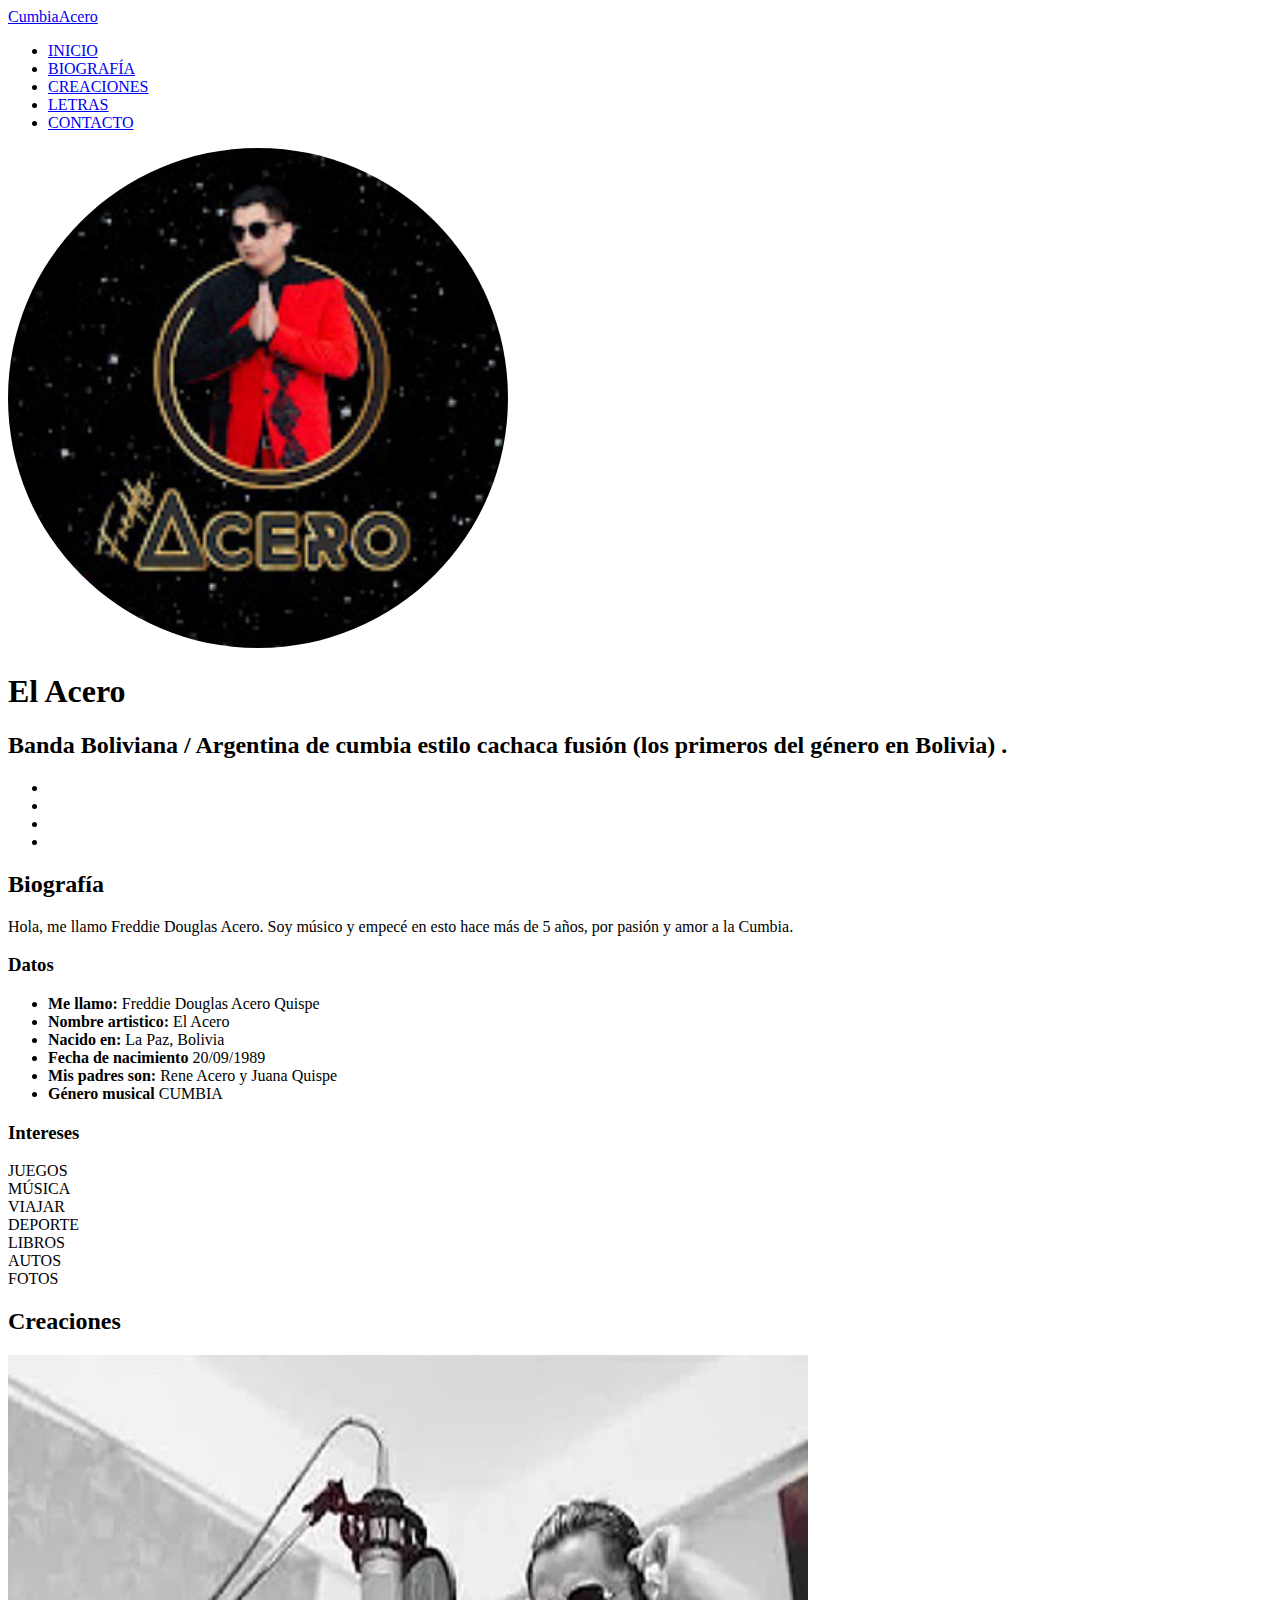
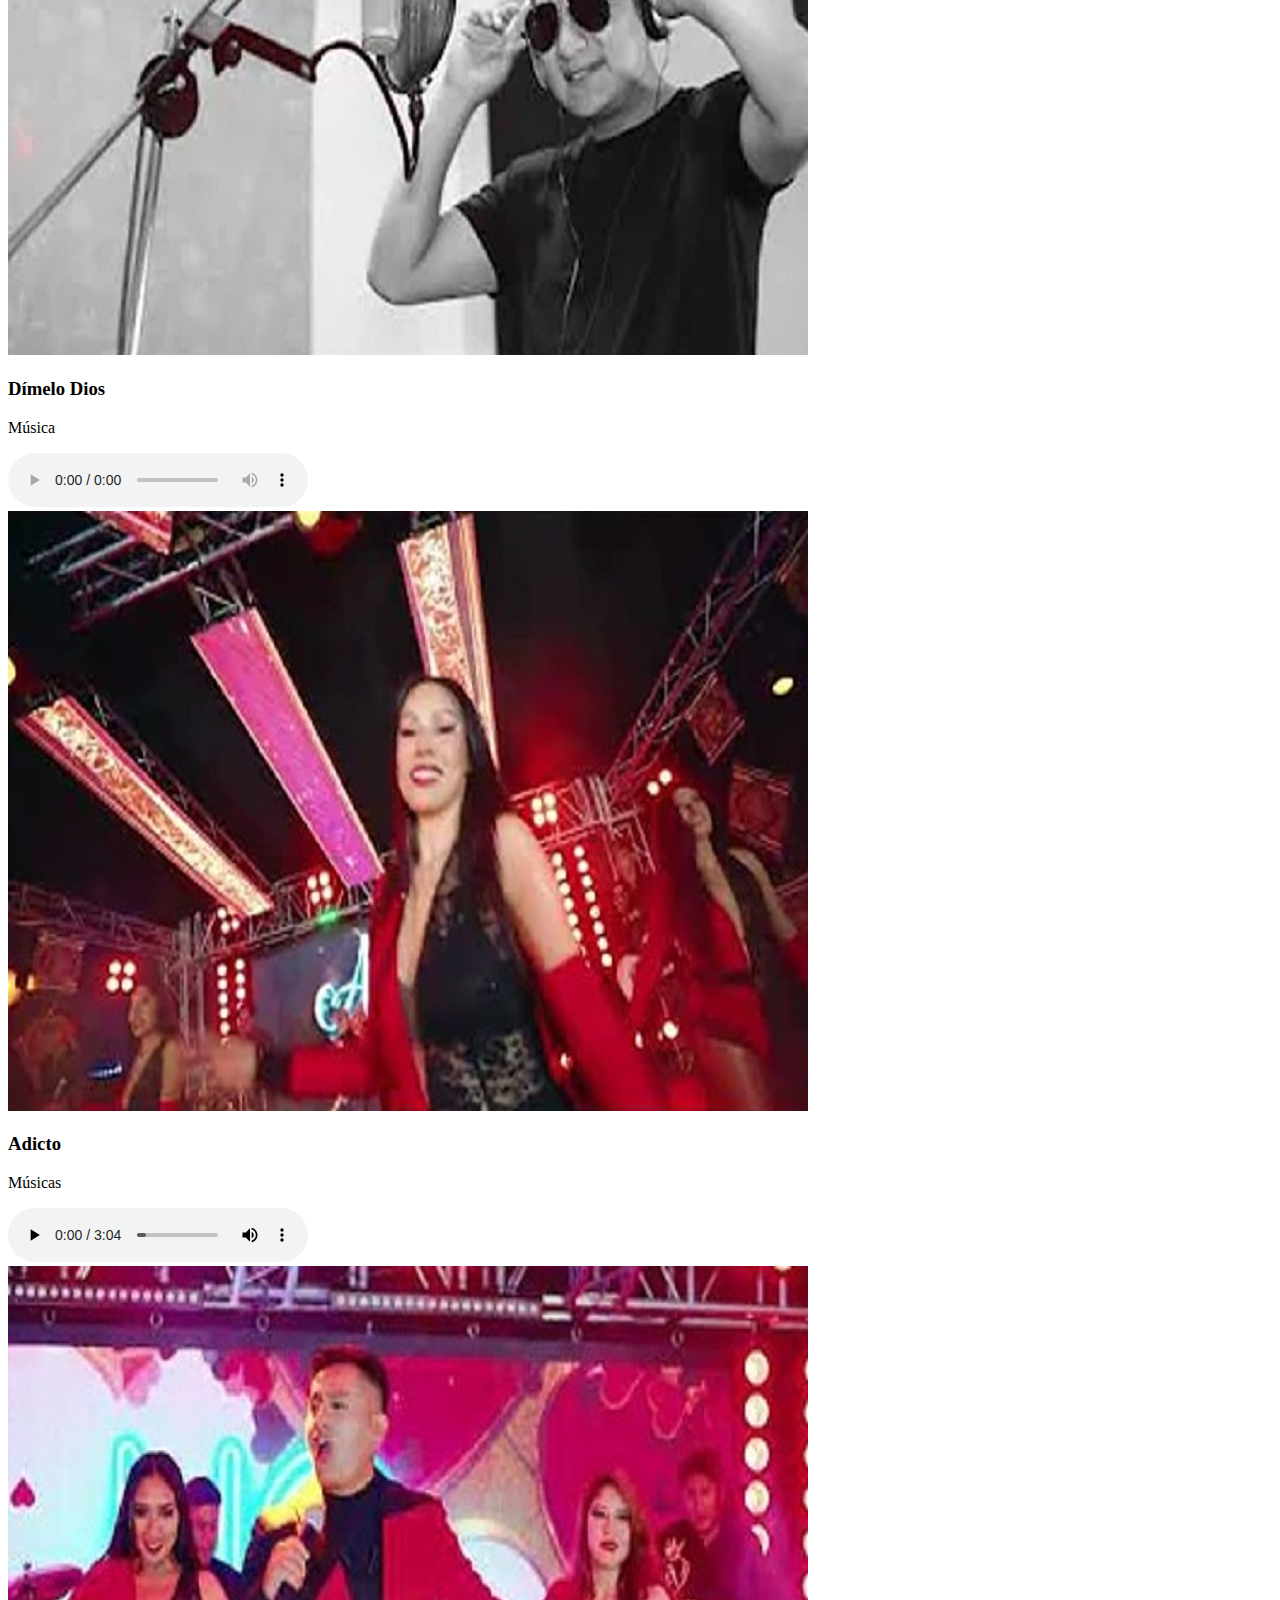
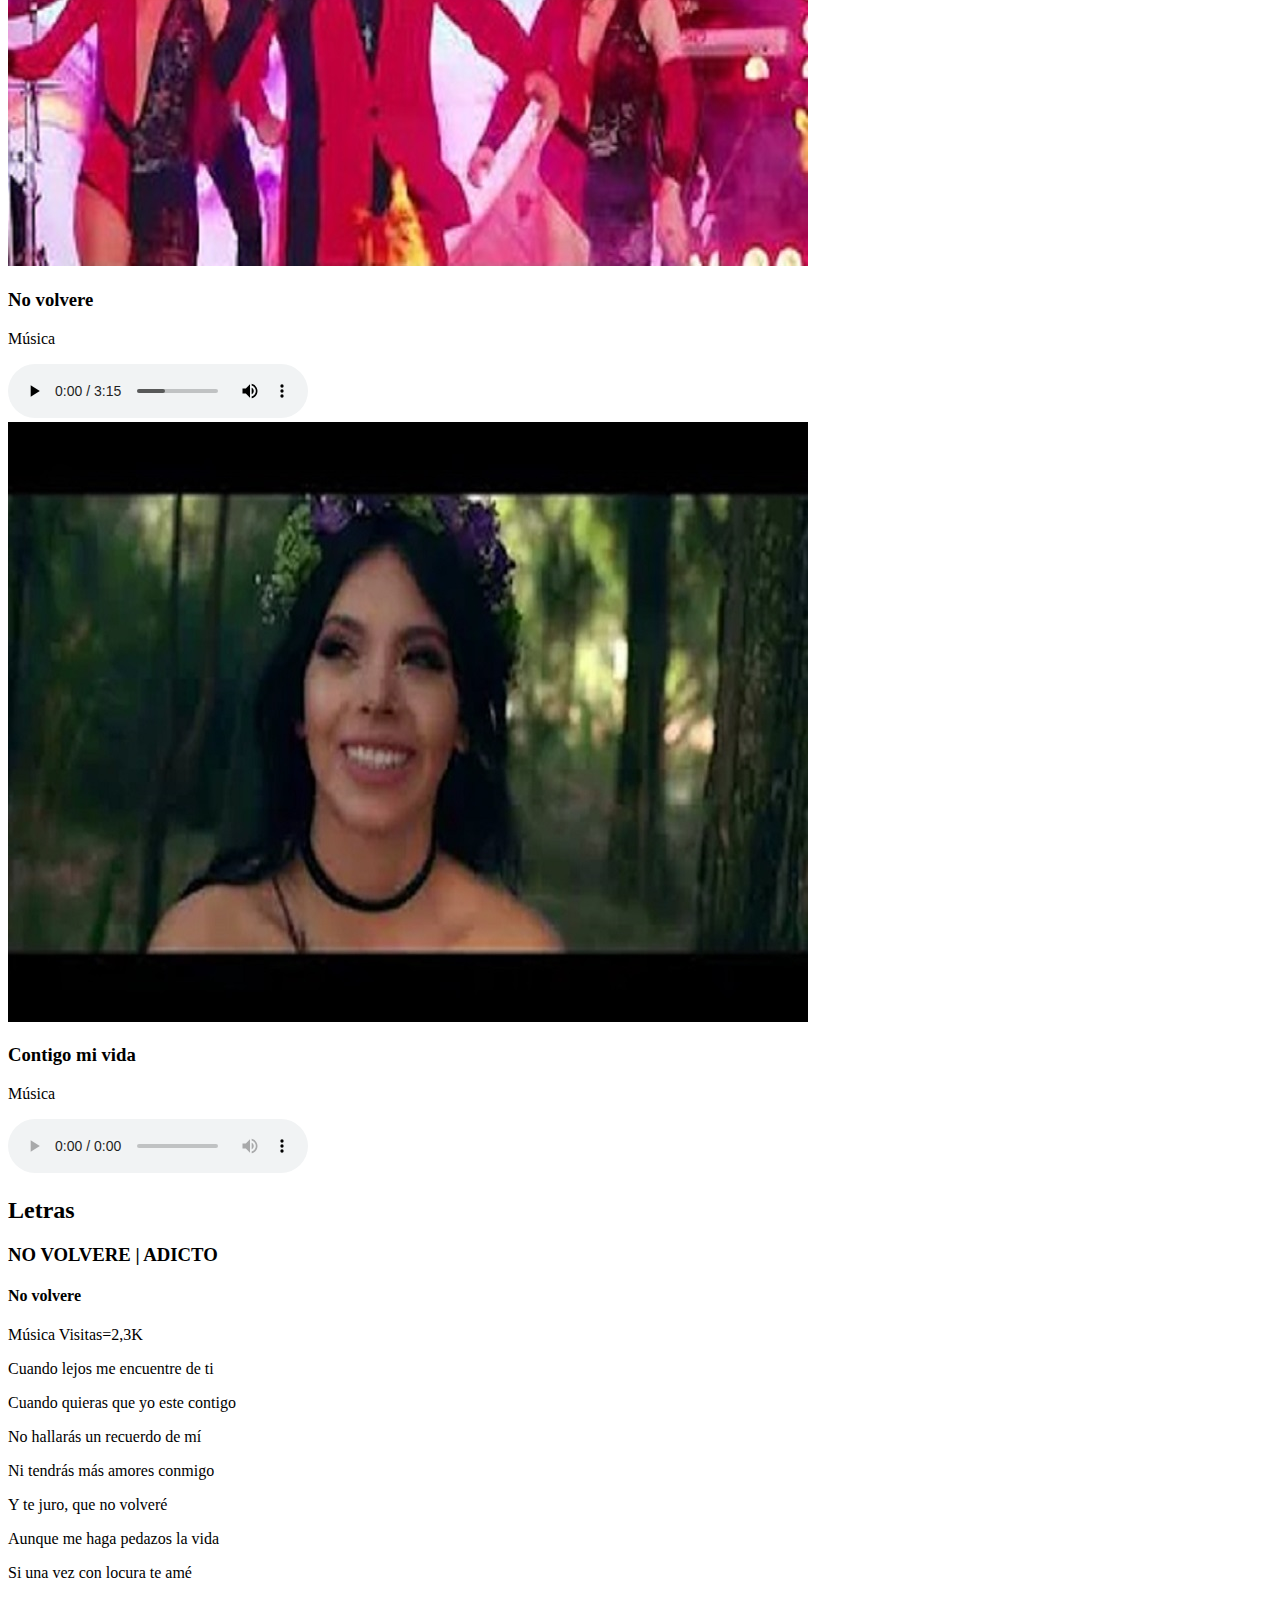
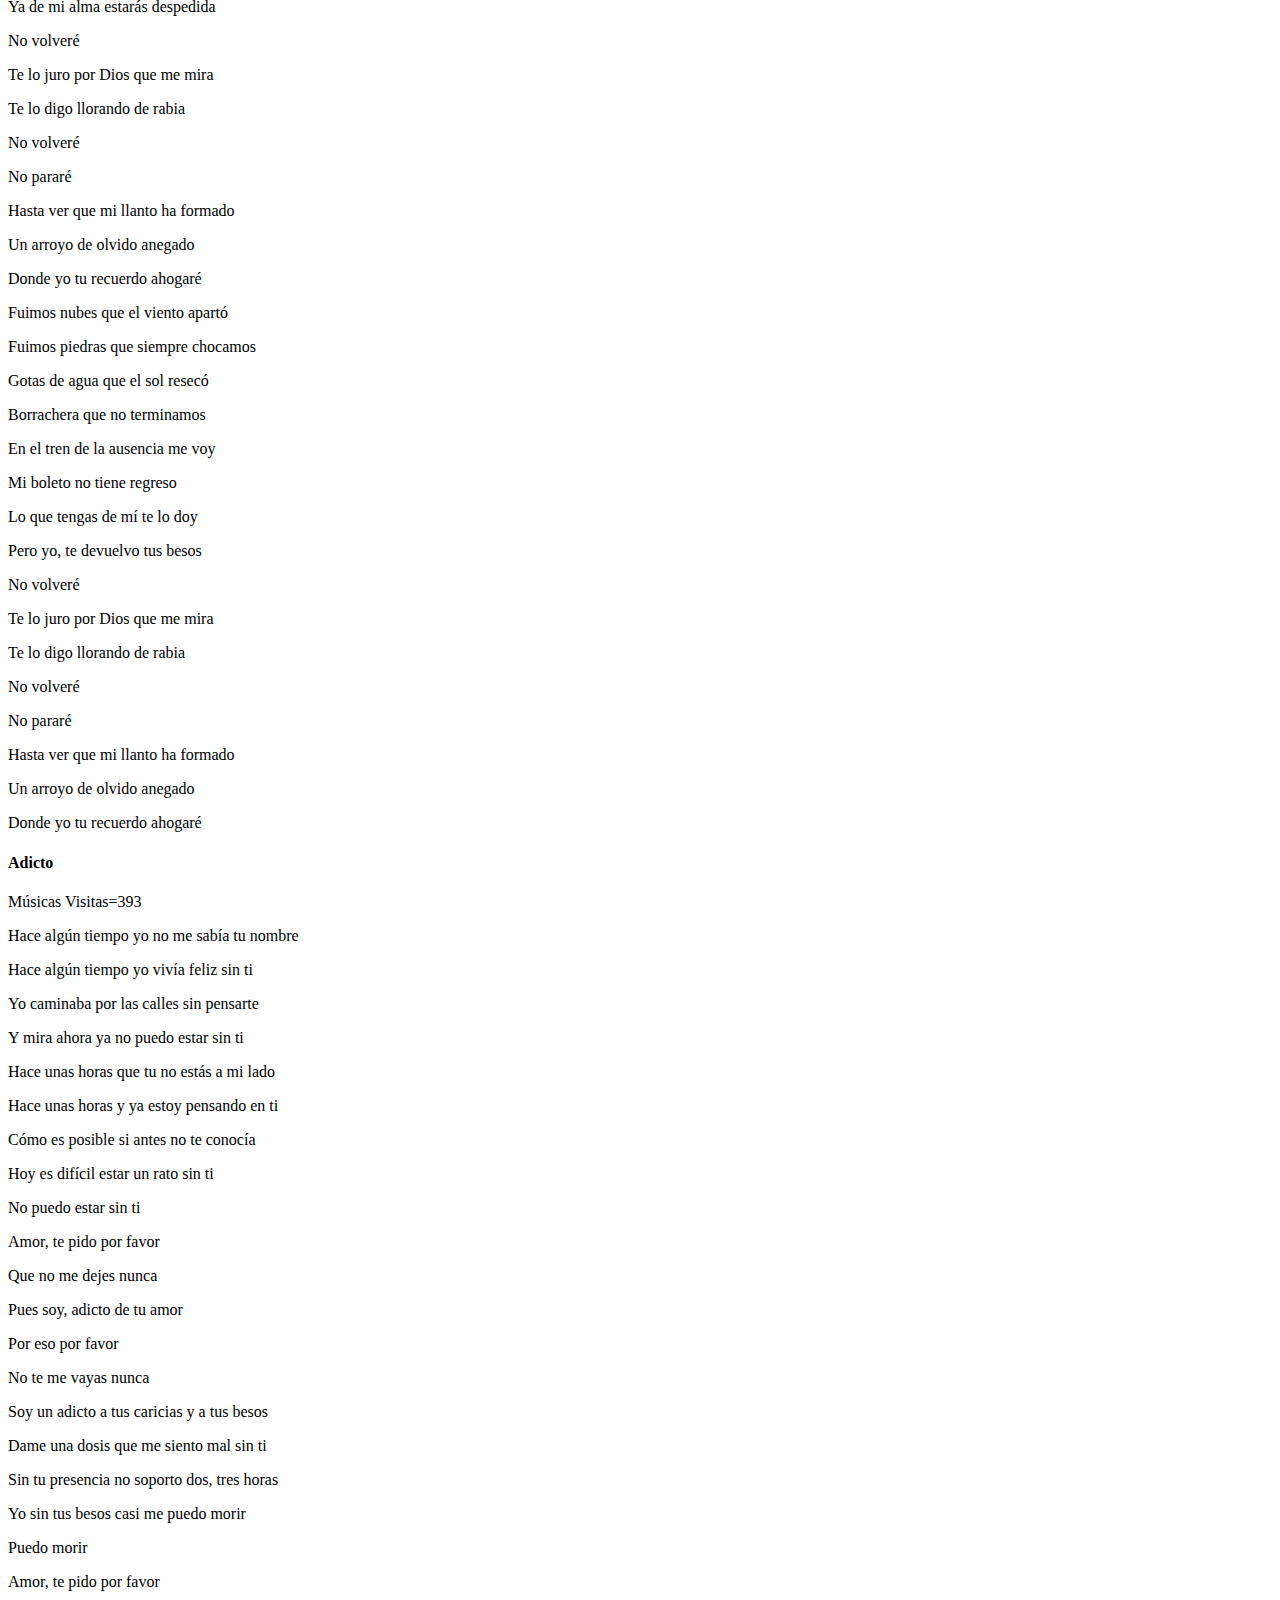
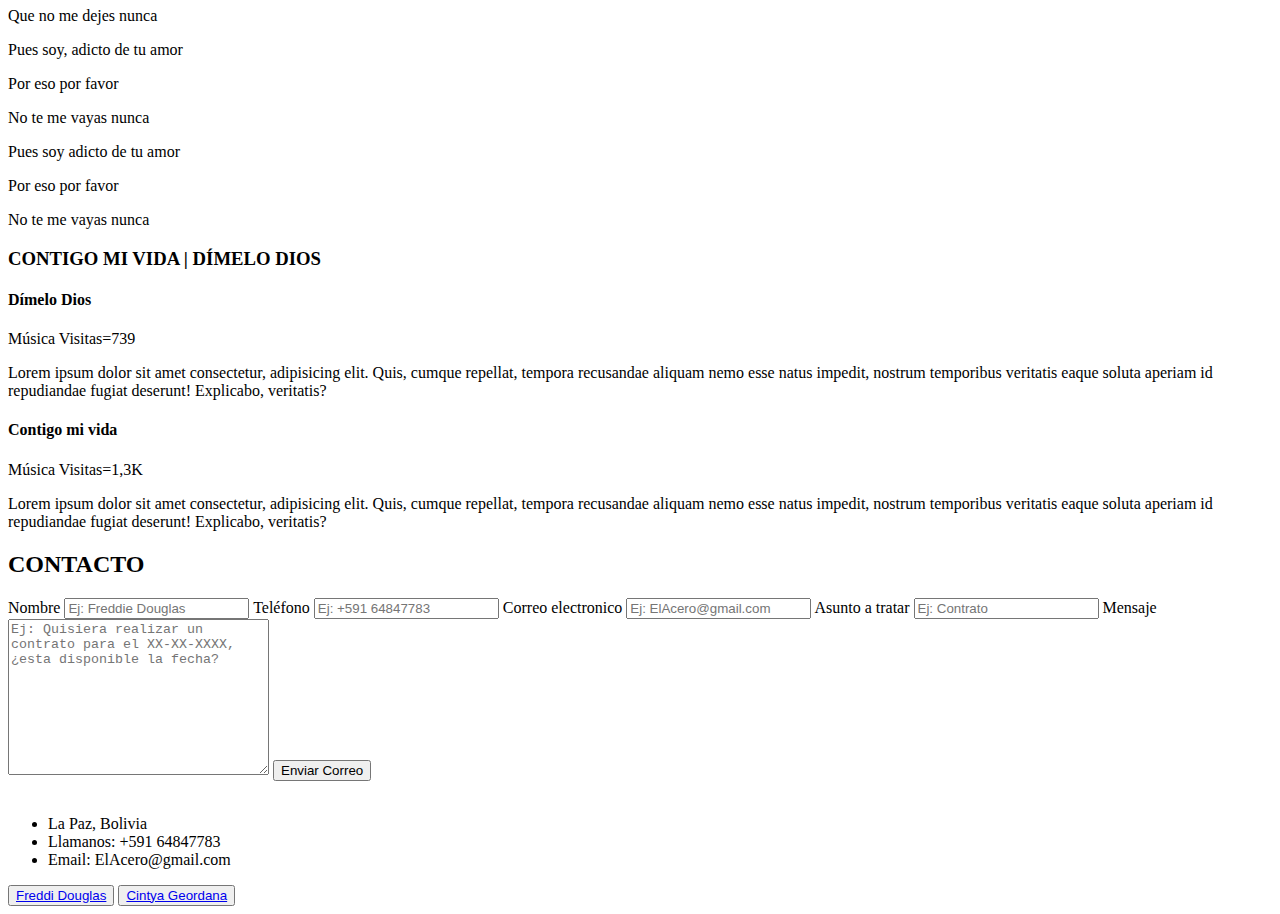
==== commit b2ccf54a: "Update index.html" ====
--- a/index.html
+++ b/index.html
@@ -21,9 +21,8 @@
                 <ul>
                     <li><a href="#inicio" onclick="seleccionar()">INICIO</a></li>
                     <li><a href="#sobremi" onclick="seleccionar()">BIOGRAFÍA</a></li>
-                    <li><a href="#skills" onclick="seleccionar()">ESTADISTICAS</a></li>
-                    <li><a href="#curriculum" onclick="seleccionar()">FREDDY</a></li>
                     <li><a href="#portfolio" onclick="seleccionar()">CREACIONES</a></li>
+                    <li><a href="#curriculum" onclick="seleccionar()">LETRAS</a></li>
                     <li><a href="#contacto" onclick="seleccionar()">CONTACTO</a></li>
                 </ul>
             </nav>
@@ -139,7 +138,7 @@
 
     <section id="portfolio" class="portfolio">
         <div class="contenido-seccion">
-            <h2>Creaciones y Show</h2>
+            <h2>Creaciones</h2>
             <div class="galeria">
                 <div class="proyecto">
                     <img src="img/G1.jpeg" alt="">
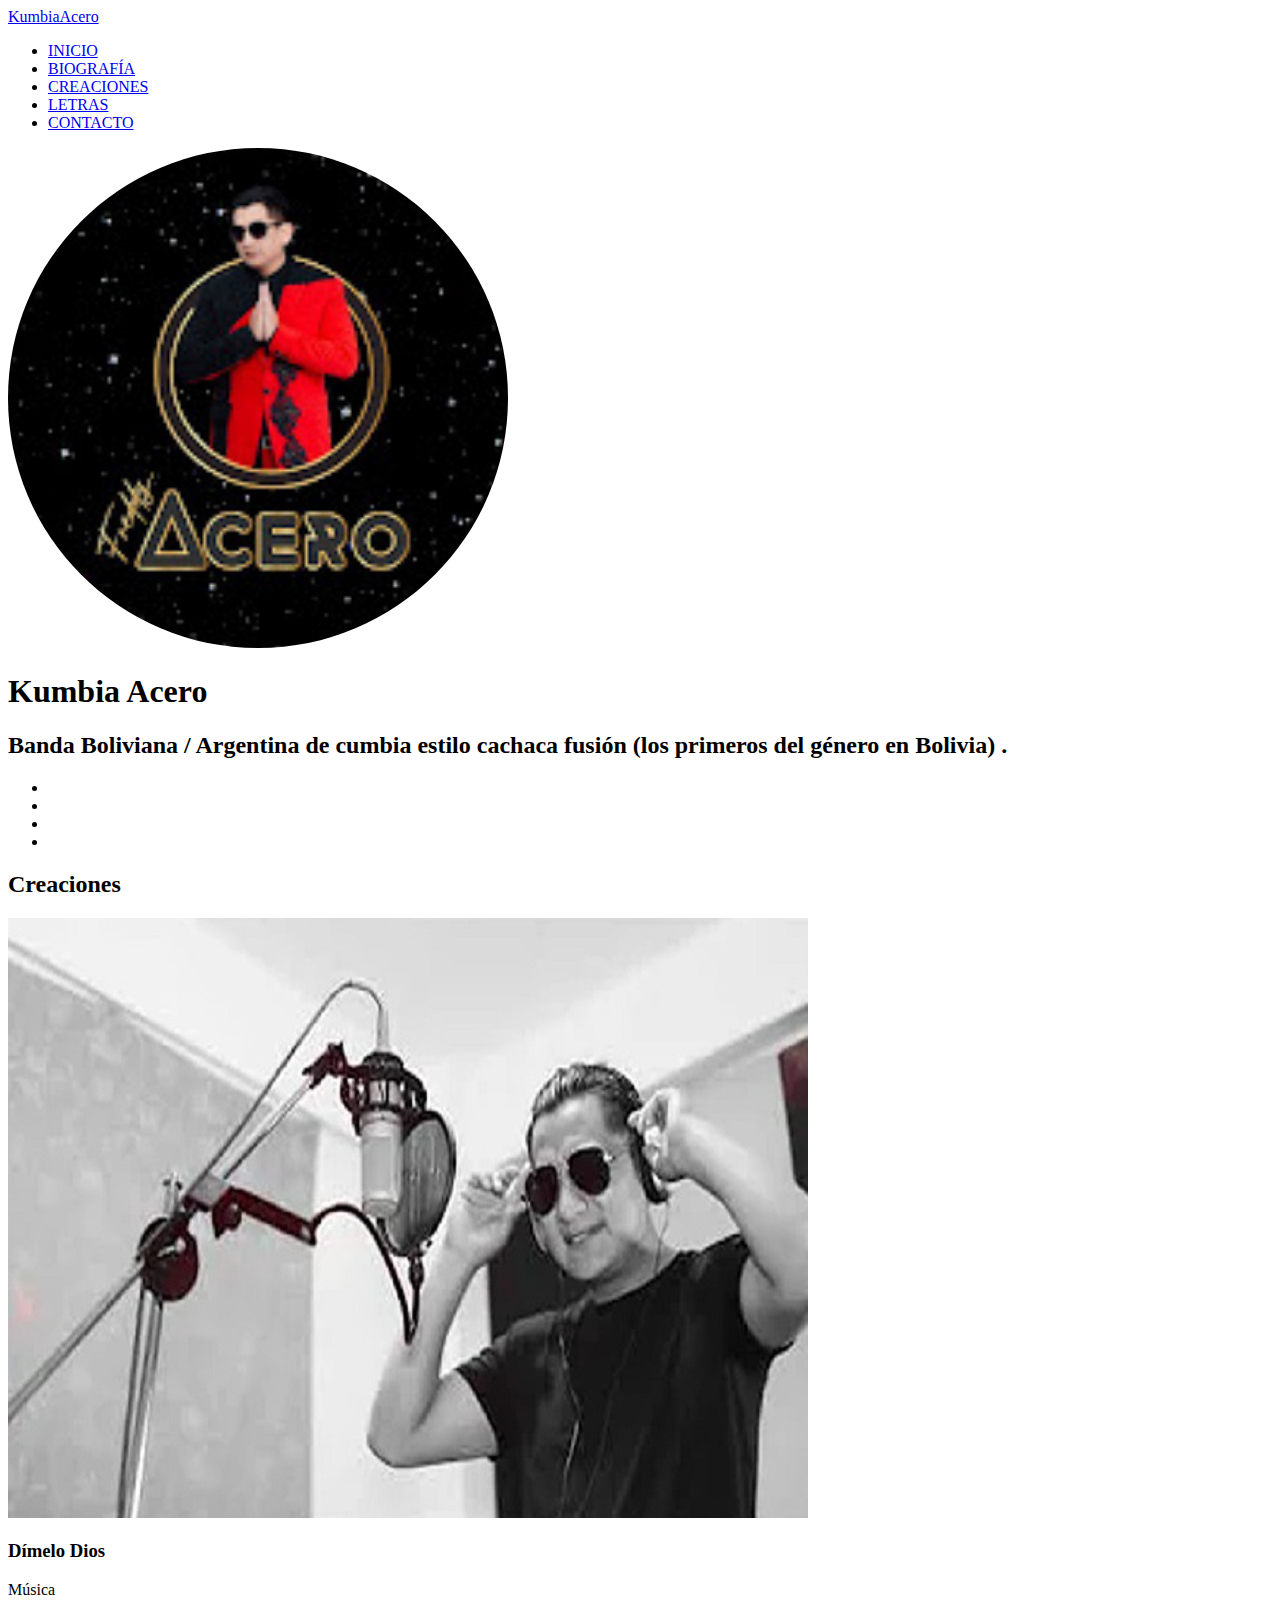
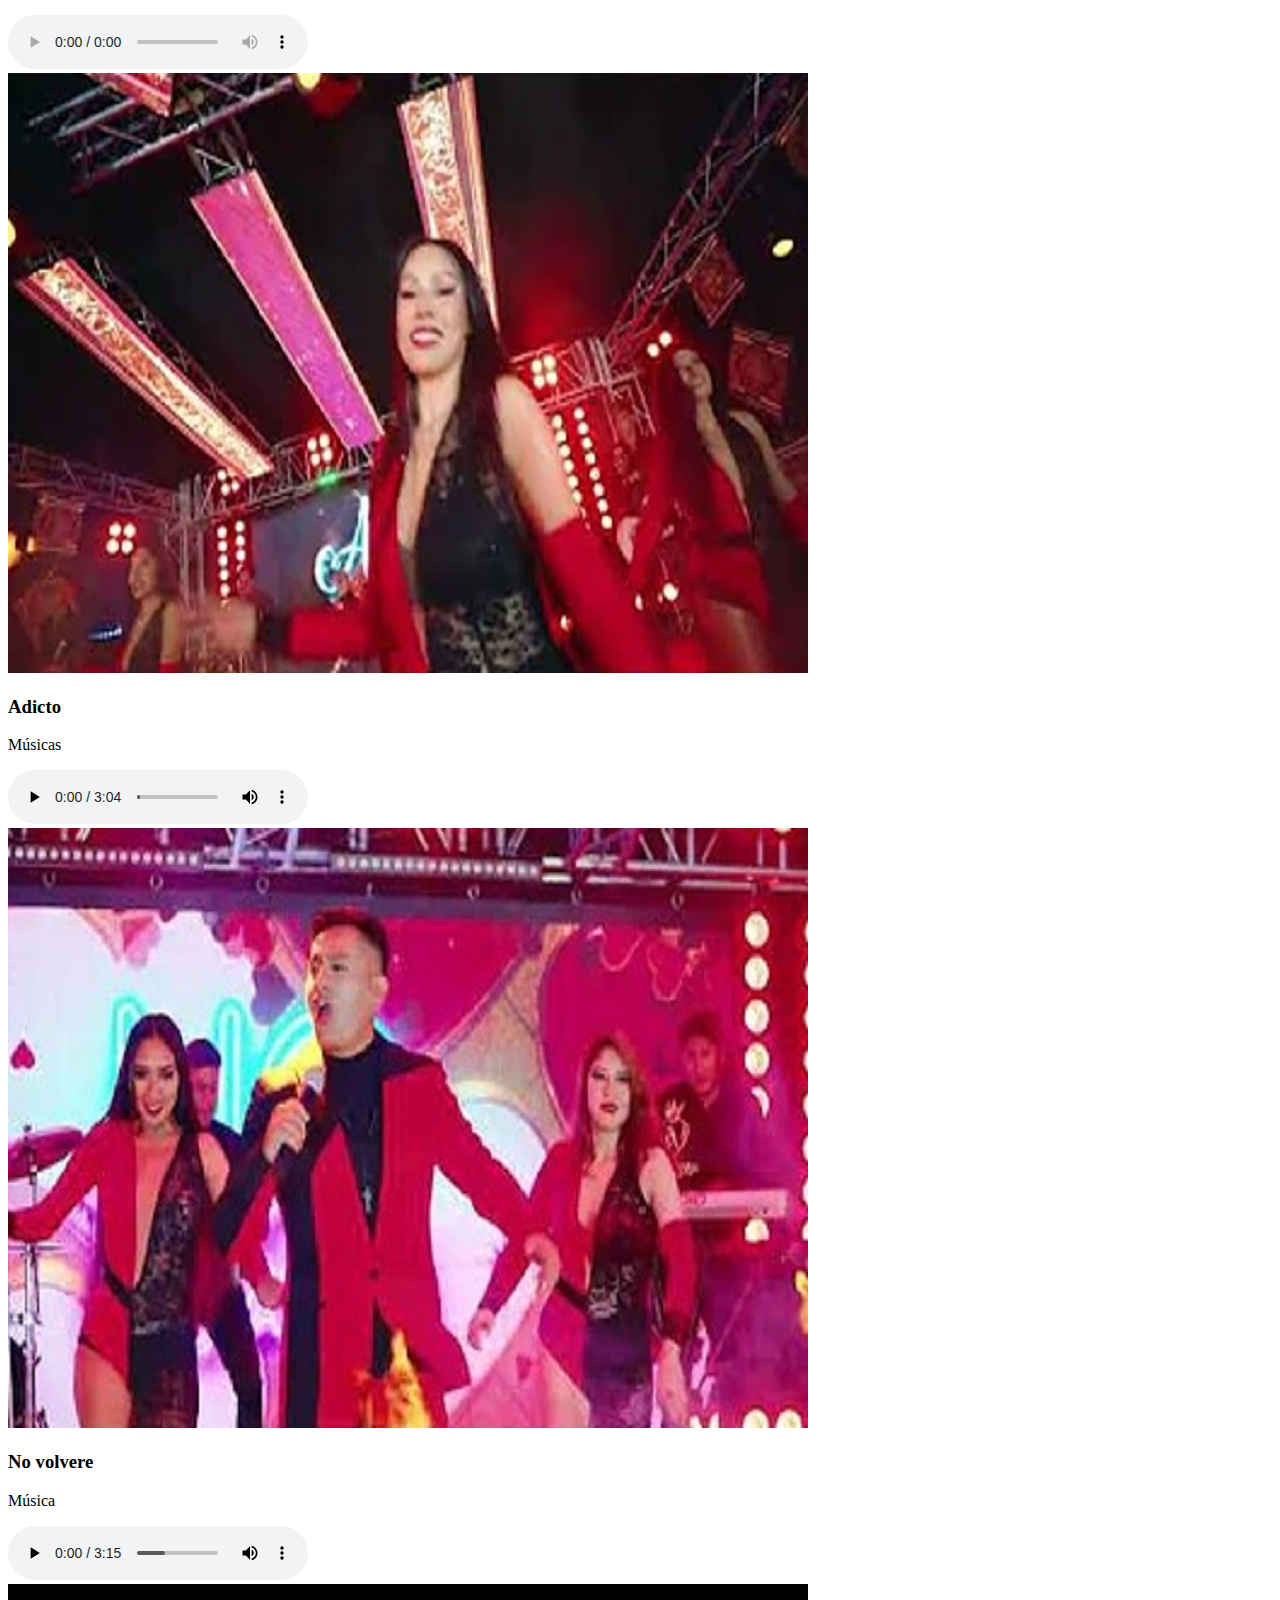
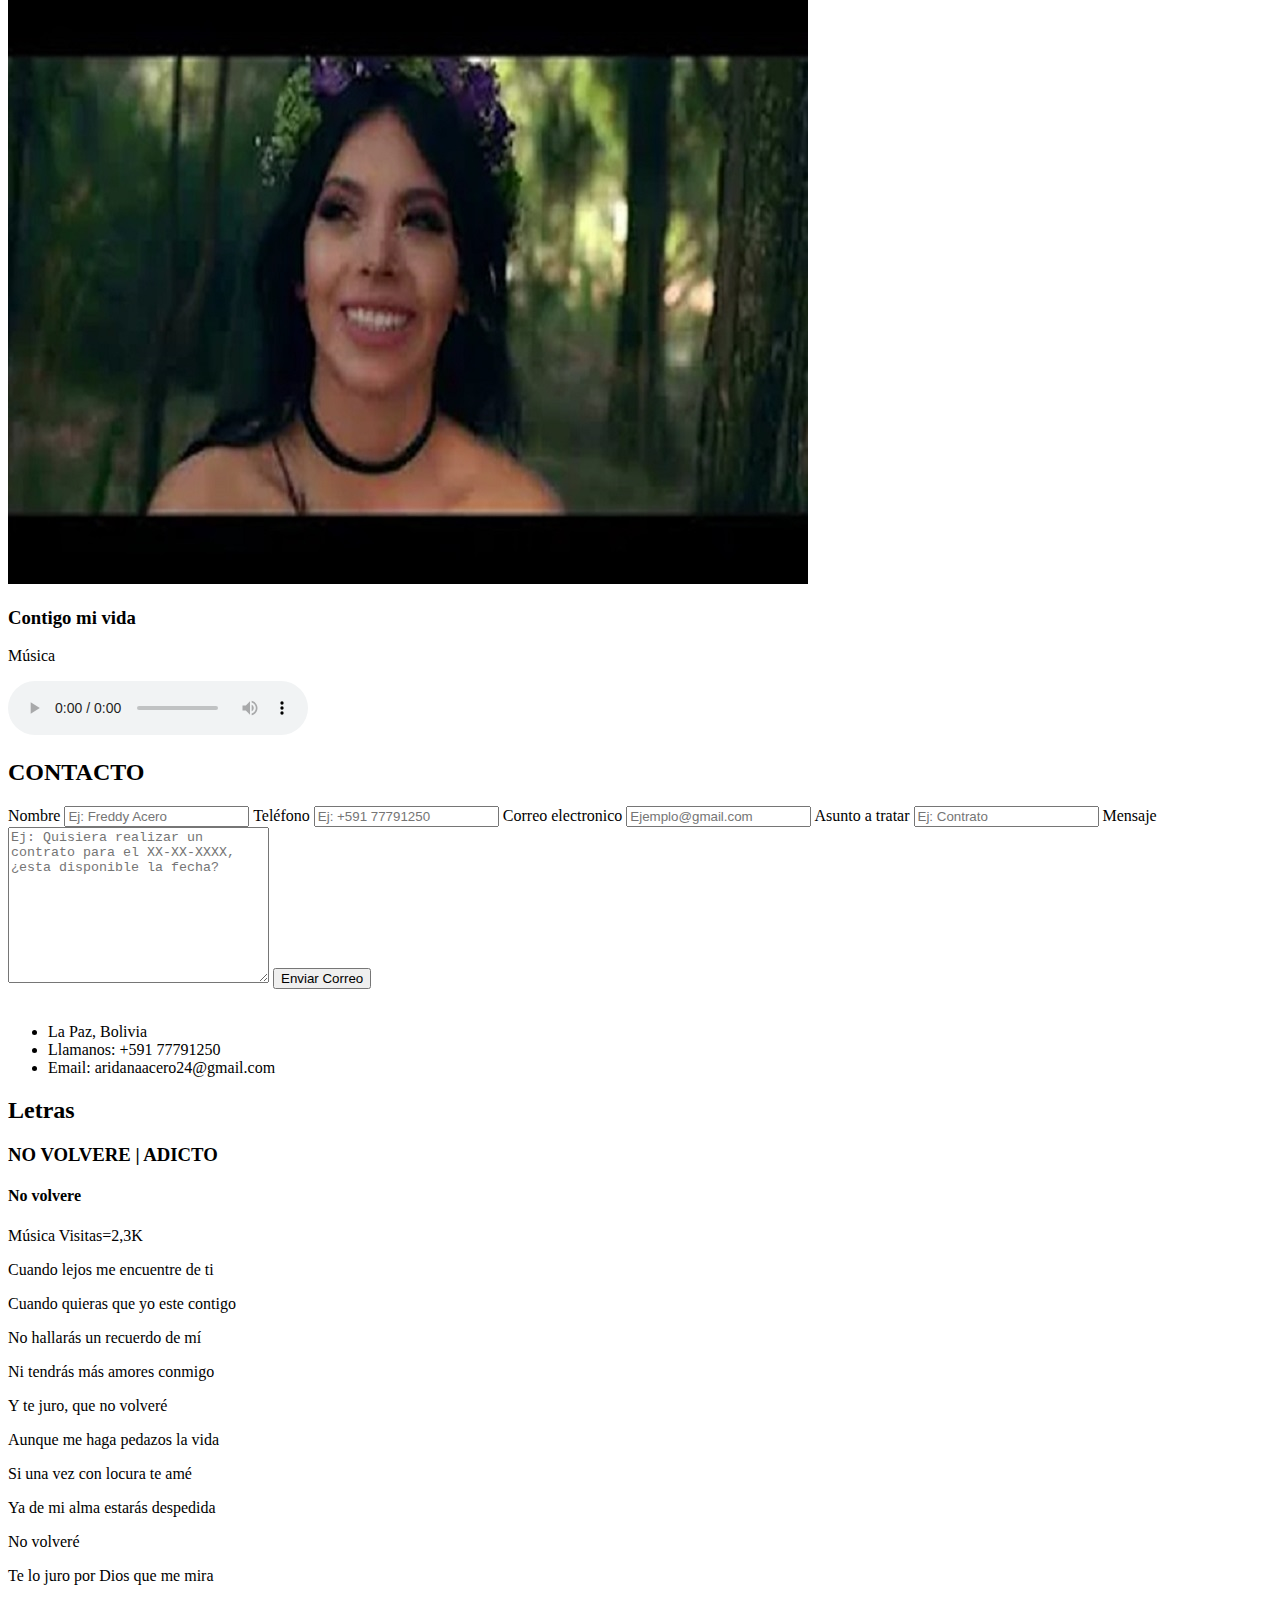
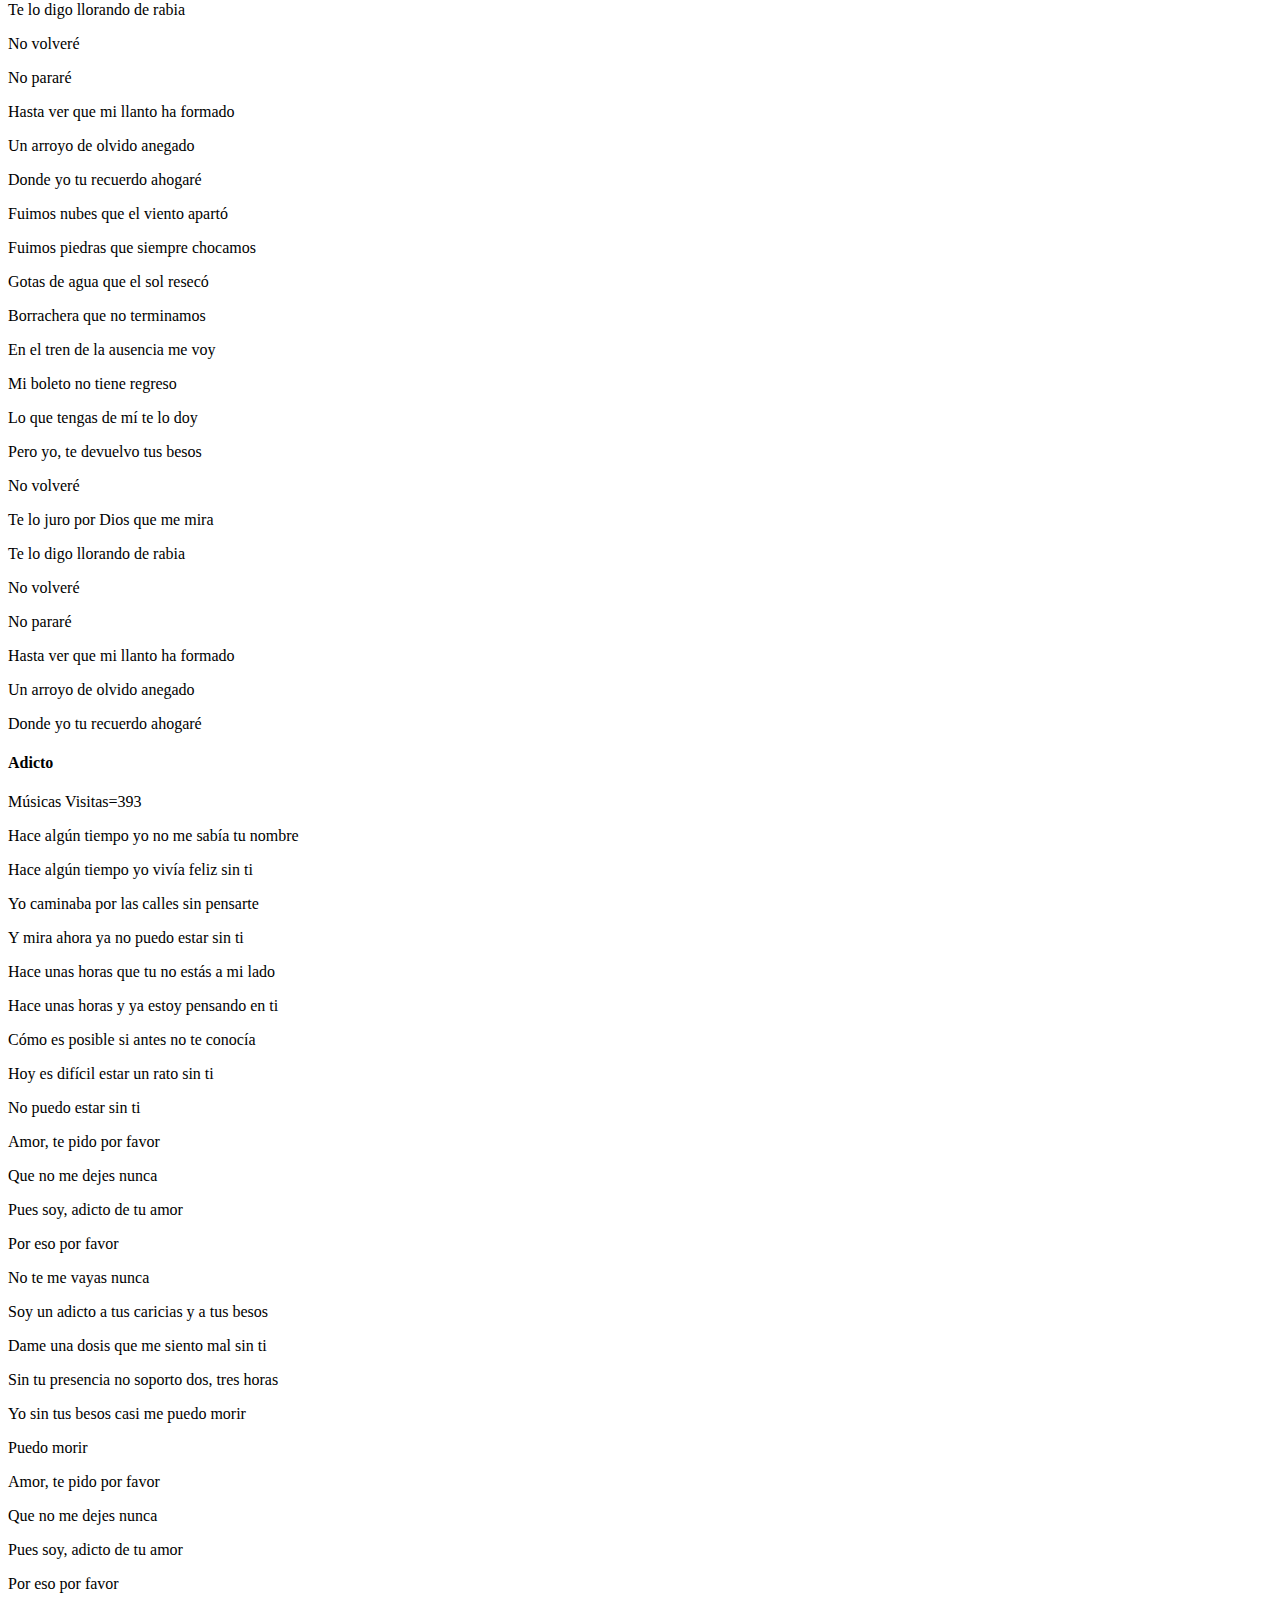
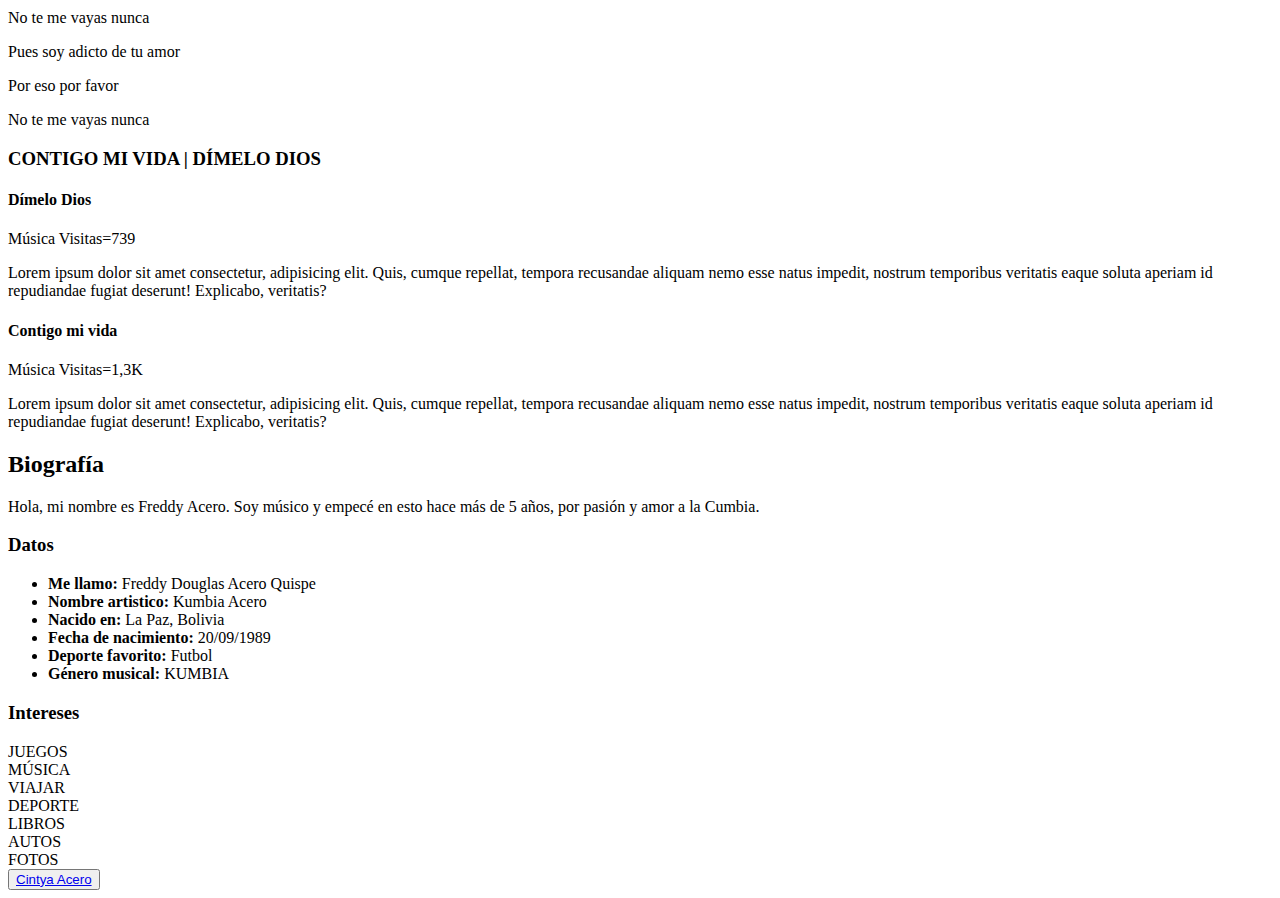
==== commit 0793c1a6: "Update index.html" ====
--- a/index.html
+++ b/index.html
@@ -5,7 +5,7 @@
     <meta http-equiv="X-UA-Compatible" content="IE=edge">
     <meta name="viewport" content="width=device-width, initial-scale=1.0">
     <link rel="stylesheet" href="https://cdnjs.cloudflare.com/ajax/libs/font-awesome/6.1.2/css/all.min.css" integrity="sha512-1sCRPdkRXhBV2PBLUdRb4tMg1w2YPf37qatUFeS7zlBy7jJI8Lf4VHwWfZZfpXtYSLy85pkm9GaYVYMfw5BC1A==" crossorigin="anonymous"referrerpolicy="no-referrer" />
-    <title>CumbiaAcero</title>
+    <title>KumbiaAcero</title>
     <link rel="stylesheet" href="estilos.css">
     <link rel="stylesheet" href="fontawesome/css/all.css">
     <link rel="website icon" type="png" href="img/acero.png">
@@ -15,7 +15,7 @@
     <div class="contenedor-header">
         <header>
             <div class="logo">
-                <a href="https://www.youtube.com/@freddie-elacero/videos">CumbiaAcero</a>
+                <a href="https://www.youtube.com/@freddie-elacero/videos">KumbiaAcero</a>
             </div>
             <nav id="nav">
                 <ul>
@@ -38,7 +38,7 @@
             <div class="contenedor-img">
                 <img src="img/acero.png" alt="">
             </div>
-            <h1>El Acero</h1>
+            <h1>Kumbia Acero</h1>
             <h2>Banda Boliviana / Argentina de cumbia estilo cachaca fusión (los primeros del género en Bolivia) .</h2>
             <div class="redes">
                 <ul>
@@ -59,81 +59,6 @@
         </div>
     </section>
 
-    <!-- SECCION SOBRE MI -->
-    <section id="sobremi" class="sobremi">
-        <div class="contenido-seccion">
-            <h2>Biografía</h2>
-            <p><span>Hola, me llamo Freddie Douglas Acero.</span> Soy músico y empecé en esto hace más de 5 años, por pasión y amor a la Cumbia.</p>
-
-            <div class="fila">
-                <!-- datos personales -->
-                <div class="col">
-                    <h3>Datos</h3>
-                    <ul>
-                        <li>
-                            <strong>Me llamo:</strong>
-                            Freddie Douglas Acero Quispe
-                        </li>
-                        <li>
-                            <strong>Nombre artistico:</strong>
-                            El Acero
-                        </li>
-                        <li>
-                            <strong>Nacido en:</strong>
-                            La Paz, Bolivia
-                        </li>
-                        <li>
-                            <strong>Fecha de nacimiento</strong>
-                            20/09/1989
-                        </li>
-                        <li>
-                            <strong>Mis padres son:</strong>
-                            Rene Acero y Juana Quispe
-                        </li>
-                        <li>
-                            <strong>Género musical</strong>
-                            <span>CUMBIA</span>
-                        </li>
-                    </ul>
-                </div>
-
-                <!-- intereses -->
-                <div class="col">
-                    <h3>Intereses</h3>
-                    <div class="contenedor-intereses">
-                        <div class="interes">
-                            <i class="fa-solid fa-gamepad"></i>
-                            <span>JUEGOS</span>
-                        </div>
-                        <div class="interes">
-                            <i class="fa-solid fa-headphones"></i>
-                            <span>MÚSICA</span>
-                        </div>
-                        <div class="interes">
-                            <i class="fa-solid fa-plane"></i>
-                            <span>VIAJAR</span>
-                        </div>
-                        <div class="interes">
-                            <i class="fa-solid fa-person-hiking"></i>
-                            <span>DEPORTE</span>
-                        </div>
-                        <div class="interes">
-                            <i class="fa-solid fa-book"></i>
-                            <span>LIBROS</span>
-                        </div>
-                        <div class="interes">
-                            <i class="fa-solid fa-car"></i>
-                            <span>AUTOS</span>
-                        </div>
-                        <div class="interes">
-                            <i class="fa-solid fa-camera"></i>
-                            <span>FOTOS</span>
-                        </div>
-                        
-                    </div>
-                </div>
-            </div>
-
     <!-- SECCION PORTFOLIO -->
 
     <section id="portfolio" class="portfolio">
@@ -188,131 +113,21 @@
         </div>
     </section>
 
-        <!-- SECCION CURRICULUM -->
-        <section id="curriculum" class="curriculum">
-            <div class="contenido-seccion">
-                <h2>Letras</h2>
-                <div class="fila">
-                    <div class="col izquierda">
-                        <h3>NO VOLVERE | ADICTO</h3>
-                        <div class="item izq">
-                            <h4>No volvere</h4>
-                            <span class="casa">Música</span>
-                            <span class="fecha">Visitas=2,3K</span>
-                            <p>Cuando lejos me encuentre de ti</p>
-                            <p>Cuando quieras que yo este contigo</p>  
-                            <p>No hallarás un recuerdo de mí</p>
-                            <p>Ni tendrás más amores conmigo</p>
-                            <p>Y te juro, que no volveré</p>
-                            <p>Aunque me haga pedazos la vida</p>
-                            <p>Si una vez con locura te amé</p>    
-                            <p>Ya de mi alma estarás despedida</p>   
-                            <p>No volveré</p>
-                            <p>Te lo juro por Dios que me mira</p>
-                            <p>Te lo digo llorando de rabia</p>
-                            <p>No volveré</p>
-                            <p>No pararé</p>
-                            <p>Hasta ver que mi llanto ha formado</p>
-                            <p>Un arroyo de olvido anegado</p>
-                            <p>Donde yo tu recuerdo ahogaré</p>
-                            <p>Fuimos nubes que el viento apartó</p>
-                            <p>Fuimos piedras que siempre chocamos</p>
-                            <p>Gotas de agua que el sol resecó</p>
-                            <p>Borrachera que no terminamos</p>
-                            <p>En el tren de la ausencia me voy</p>
-                            <p>Mi boleto no tiene regreso</p>
-                            <p>Lo que tengas de mí te lo doy</p>
-                            <p>Pero yo, te devuelvo tus besos</p>
-                            <p>No volveré</p>
-                            <p>Te lo juro por Dios que me mira</p>
-                            <p>Te lo digo llorando de rabia</p>
-                            <p>No volveré</p>
-                            <p>No pararé</p>
-                            <p>Hasta ver que mi llanto ha formado</p>
-                            <p>Un arroyo de olvido anegado</p>
-                            <p>Donde yo tu recuerdo ahogaré</p>
-                            <div class="conectori">
-                                <div class="circuloi"></div>
-                            </div>
-                        </div>
-                        <div class="item izq">
-                            <h4>Adicto</h4>
-                            <span class="casa">Músicas</span>
-                            <span class="fecha">Visitas=393</span>
-                            <p>Hace algún tiempo yo no me sabía tu nombre</p>
-                            <p>Hace algún tiempo yo vivía feliz sin ti</p>
-                                <p>Yo caminaba por las calles sin pensarte</p>
-                                <p>Y mira ahora ya no puedo estar sin ti</p>
-                                <p>Hace unas horas que tu no estás a mi lado</p>
-                                <p>Hace unas horas y ya estoy pensando en ti</p>
-                                <p>Cómo es posible si antes no te conocía</p>
-                                <p>Hoy es difícil estar un rato sin ti</p>
-                                <p>No puedo estar sin ti</p>
-                                <p>Amor, te pido por favor</p>
-                                <p>Que no me dejes nunca</p>
-                                <p>Pues soy, adicto de tu amor</p>
-                                <p>Por eso por favor</p>
-                                <p>No te me vayas nunca</p>
-                                <p>Soy un adicto a tus caricias y a tus besos</p>
-                                <p>Dame una dosis que me siento mal sin ti</p>
-                                <p>Sin tu presencia no soporto dos, tres horas</p>
-                                <p>Yo sin tus besos casi me puedo morir</p>
-                                <p>Puedo morir</p>
-                                <p>Amor, te pido por favor</p>
-                                <p>Que no me dejes nunca</p>
-                                <p>Pues soy, adicto de tu amor</p>
-                                <p>Por eso por favor</p>
-                                <p>No te me vayas nunca</p>
-                                <p>Pues soy adicto de tu amor</p>
-                                <p>Por eso por favor</p>
-                                <p>No te me vayas nunca</p>
-                            
-                            <div class="conectori">
-                                <div class="circuloi"></div>
-                            </div>
-                        </div>
-                    </div>
-    
-                    <div class="col derecha">
-                        <h3>CONTIGO MI VIDA | DÍMELO DIOS</h3>
-                        <div class="item der">
-                            <h4>Dímelo Dios</h4>
-                            <span class="casa">Música</span>
-                            <span class="fecha">Visitas=739</span>
-                            <p>Lorem ipsum dolor sit amet consectetur, adipisicing elit. Quis, cumque repellat, tempora recusandae aliquam nemo esse natus impedit, nostrum temporibus veritatis eaque soluta aperiam id repudiandae fugiat deserunt! Explicabo, veritatis?</p>
-                            <div class="conectord">
-                                <div class="circulod"></div>
-                            </div>
-                        </div>
-                        <div class="item der">
-                            <h4>Contigo mi vida</h4>
-                            <span class="casa">Música</span>
-                            <span class="fecha">Visitas=1,3K</span>
-                            <p>Lorem ipsum dolor sit amet consectetur, adipisicing elit. Quis, cumque repellat, tempora recusandae aliquam nemo esse natus impedit, nostrum temporibus veritatis eaque soluta aperiam id repudiandae fugiat deserunt! Explicabo, veritatis?</p>
-                            <div class="conectord">
-                                <div class="circulod"></div>
-                            </div>
-                        </div>
-                    </div>
-                </div>
-            </div>
-        </section>
-
     <!-- SECCION CONTACTO -->
     <section id="contacto" class="contacto">
         <div class="contenido-seccion">
             <h2>CONTACTO</h2>
             <div class="fila">
                 <!-- Formulario -->
-                        <form action="https://formsubmit.co/bismarott1029@gmail.com" method="POST" class="col">
+                        <form action="https://formsubmit.co/aridanaacero24@gmail.com" method="POST" class="col">
                             <label for="name">Nombre</label>
-                            <input type="text" placeholder="Ej: Freddie Douglas" name="name">
+                            <input type="text" placeholder="Ej: Freddy Acero" name="name">
 
                             <label for="name">Teléfono</label>
-                            <input type="text" placeholder="Ej: +591 64847783" name="phone">
+                            <input type="text" placeholder="Ej: +591 77791250" name="phone">
 
                             <label for="name">Correo electronico</label>
-                            <input type="text" placeholder="Ej: ElAcero@gmail.com" name="gmail">
+                            <input type="text" placeholder="Ejemplo@gmail.com" name="gmail">
 
                             <label for="name">Asunto a tratar</label>
                             <input type="text" placeholder="Ej: Contrato" name="asunto">
@@ -336,11 +151,11 @@
                             </li>
                             <li>
                                 <i class="fa-solid fa-mobile-screen"></i>
-                                Llamanos: +591 64847783
+                                Llamanos: +591 77791250
                             </li>
                             <li>
                                 <i class="fa-solid fa-envelope"></i>
-                                Email: ElAcero@gmail.com
+                                Email:  aridanaacero24@gmail.com
                             </li>
                         </ul>
                     </div>
@@ -349,8 +164,193 @@
         </div>
     </section>
 
+            <!-- SECCION LETRAS -->
+            <section id="curriculum" class="curriculum">
+                <div class="contenido-seccion">
+                    <h2>Letras</h2>
+                    <div class="fila">
+                        <div class="col izquierda">
+                            <h3>NO VOLVERE | ADICTO</h3>
+                            <div class="item izq">
+                                <h4>No volvere</h4>
+                                <span class="casa">Música</span>
+                                <span class="fecha">Visitas=2,3K</span>
+                                <p>Cuando lejos me encuentre de ti</p>
+                                <p>Cuando quieras que yo este contigo</p>  
+                                <p>No hallarás un recuerdo de mí</p>
+                                <p>Ni tendrás más amores conmigo</p>
+                                <p>Y te juro, que no volveré</p>
+                                <p>Aunque me haga pedazos la vida</p>
+                                <p>Si una vez con locura te amé</p>    
+                                <p>Ya de mi alma estarás despedida</p>   
+                                <p>No volveré</p>
+                                <p>Te lo juro por Dios que me mira</p>
+                                <p>Te lo digo llorando de rabia</p>
+                                <p>No volveré</p>
+                                <p>No pararé</p>
+                                <p>Hasta ver que mi llanto ha formado</p>
+                                <p>Un arroyo de olvido anegado</p>
+                                <p>Donde yo tu recuerdo ahogaré</p>
+                                <p>Fuimos nubes que el viento apartó</p>
+                                <p>Fuimos piedras que siempre chocamos</p>
+                                <p>Gotas de agua que el sol resecó</p>
+                                <p>Borrachera que no terminamos</p>
+                                <p>En el tren de la ausencia me voy</p>
+                                <p>Mi boleto no tiene regreso</p>
+                                <p>Lo que tengas de mí te lo doy</p>
+                                <p>Pero yo, te devuelvo tus besos</p>
+                                <p>No volveré</p>
+                                <p>Te lo juro por Dios que me mira</p>
+                                <p>Te lo digo llorando de rabia</p>
+                                <p>No volveré</p>
+                                <p>No pararé</p>
+                                <p>Hasta ver que mi llanto ha formado</p>
+                                <p>Un arroyo de olvido anegado</p>
+                                <p>Donde yo tu recuerdo ahogaré</p>
+                                <div class="conectori">
+                                    <div class="circuloi"></div>
+                                </div>
+                            </div>
+                            <div class="item izq">
+                                <h4>Adicto</h4>
+                                <span class="casa">Músicas</span>
+                                <span class="fecha">Visitas=393</span>
+                                <p>Hace algún tiempo yo no me sabía tu nombre</p>
+                                <p>Hace algún tiempo yo vivía feliz sin ti</p>
+                                    <p>Yo caminaba por las calles sin pensarte</p>
+                                    <p>Y mira ahora ya no puedo estar sin ti</p>
+                                    <p>Hace unas horas que tu no estás a mi lado</p>
+                                    <p>Hace unas horas y ya estoy pensando en ti</p>
+                                    <p>Cómo es posible si antes no te conocía</p>
+                                    <p>Hoy es difícil estar un rato sin ti</p>
+                                    <p>No puedo estar sin ti</p>
+                                    <p>Amor, te pido por favor</p>
+                                    <p>Que no me dejes nunca</p>
+                                    <p>Pues soy, adicto de tu amor</p>
+                                    <p>Por eso por favor</p>
+                                    <p>No te me vayas nunca</p>
+                                    <p>Soy un adicto a tus caricias y a tus besos</p>
+                                    <p>Dame una dosis que me siento mal sin ti</p>
+                                    <p>Sin tu presencia no soporto dos, tres horas</p>
+                                    <p>Yo sin tus besos casi me puedo morir</p>
+                                    <p>Puedo morir</p>
+                                    <p>Amor, te pido por favor</p>
+                                    <p>Que no me dejes nunca</p>
+                                    <p>Pues soy, adicto de tu amor</p>
+                                    <p>Por eso por favor</p>
+                                    <p>No te me vayas nunca</p>
+                                    <p>Pues soy adicto de tu amor</p>
+                                    <p>Por eso por favor</p>
+                                    <p>No te me vayas nunca</p>
+                                
+                                <div class="conectori">
+                                    <div class="circuloi"></div>
+                                </div>
+                            </div>
+                        </div>
+        
+                        <div class="col derecha">
+                            <h3>CONTIGO MI VIDA | DÍMELO DIOS</h3>
+                            <div class="item der">
+                                <h4>Dímelo Dios</h4>
+                                <span class="casa">Música</span>
+                                <span class="fecha">Visitas=739</span>
+                                <p>Lorem ipsum dolor sit amet consectetur, adipisicing elit. Quis, cumque repellat, tempora recusandae aliquam nemo esse natus impedit, nostrum temporibus veritatis eaque soluta aperiam id repudiandae fugiat deserunt! Explicabo, veritatis?</p>
+                                <div class="conectord">
+                                    <div class="circulod"></div>
+                                </div>
+                            </div>
+                            <div class="item der">
+                                <h4>Contigo mi vida</h4>
+                                <span class="casa">Música</span>
+                                <span class="fecha">Visitas=1,3K</span>
+                                <p>Lorem ipsum dolor sit amet consectetur, adipisicing elit. Quis, cumque repellat, tempora recusandae aliquam nemo esse natus impedit, nostrum temporibus veritatis eaque soluta aperiam id repudiandae fugiat deserunt! Explicabo, veritatis?</p>
+                                <div class="conectord">
+                                    <div class="circulod"></div>
+                                </div>
+                            </div>
+                        </div>
+                    </div>
+                </div>
+            </section>
+
+        <!-- Biografia -->
+        <section id="sobremi" class="sobremi">
+            <div class="contenido-seccion">
+                <h2>Biografía</h2>
+                <p><span>Hola, mi nombre es Freddy Acero.</span> Soy músico y empecé en esto hace más de 5 años, por pasión y amor a la Cumbia.</p>
+    
+                <div class="fila">
+                    <!-- datos personales -->
+                    <div class="col">
+                        <h3>Datos</h3>
+                        <ul>
+                            <li>
+                                <strong>Me llamo:</strong>
+                                Freddy Douglas Acero Quispe
+                            </li>
+                            <li>
+                                <strong>Nombre artistico:</strong>
+                                Kumbia Acero
+                            </li>
+                            <li>
+                                <strong>Nacido en:</strong>
+                                La Paz, Bolivia
+                            </li>
+                            <li>
+                                <strong>Fecha de nacimiento:</strong>
+                                20/09/1989
+                            </li>
+                            <li>
+                                <strong>Deporte favorito:</strong>
+                                Futbol
+                            </li>
+                            <li>
+                                <strong>Género musical:</strong>
+                                <span>KUMBIA</span>
+                            </li>
+                        </ul>
+                    </div>
+    
+                    <!-- intereses -->
+                    <div class="col">
+                        <h3>Intereses</h3>
+                        <div class="contenedor-intereses">
+                            <div class="interes">
+                                <i class="fa-solid fa-gamepad"></i>
+                                <span>JUEGOS</span>
+                            </div>
+                            <div class="interes">
+                                <i class="fa-solid fa-headphones"></i>
+                                <span>MÚSICA</span>
+                            </div>
+                            <div class="interes">
+                                <i class="fa-solid fa-plane"></i>
+                                <span>VIAJAR</span>
+                            </div>
+                            <div class="interes">
+                                <i class="fa-solid fa-person-hiking"></i>
+                                <span>DEPORTE</span>
+                            </div>
+                            <div class="interes">
+                                <i class="fa-solid fa-book"></i>
+                                <span>LIBROS</span>
+                            </div>
+                            <div class="interes">
+                                <i class="fa-solid fa-car"></i>
+                                <span>AUTOS</span>
+                            </div>
+                            <div class="interes">
+                                <i class="fa-solid fa-camera"></i>
+                                <span>FOTOS</span>
+                            </div>
+                            
+                        </div>
+                    </div>
+                </div>
+
     <!-- footer -->
-    <footer>
+    <footer class="buttons">
         <a href="#inicio" class="arriba">
             <i class="fa-solid fa-angles-up"></i>
         </a>
@@ -359,10 +359,9 @@
   <!-- <button style="--clr:#FFF01F"><span>Button</span><i></i></button> -->
   <!-- <button style="--clr:#7FFF00"><span>Button</span><i></i></button> -->
   <!-- <button style="--clr:#FF5E00"><span>Button</span><i></i></button> -->
-  <button style="--clr:#39FF14"><a href="https://wa.me/59164847783"><span>Freddi Douglas</span><i></i></a></button>
   <!-- <button style="--clr:#FF3131"><span>Button</span><i></i></button> -->
   <!-- <button style="--clr:#1F51FF"><span>Button</span><i></i></button> -->
-  <button style="--clr:#FF44CC"><a href="https://wa.me/59177791250"><span>Cintya Geordana</span><i></i></a></button>
+  <button style="--clr:#FF44CC"><a href="https://wa.me/59177791250"><span>Cintya Acero</span><i></i></a></button>
   <!-- <button style="--clr:#BC13FE"><span>Button</span><i></i></button> -->
   <!-- <button style="--clr:#E7EE4F"><span>Button</span><i></i></button> -->
   <!-- <button style="--clr:#FF1493"><span>Button</span><i></i></button> -->
